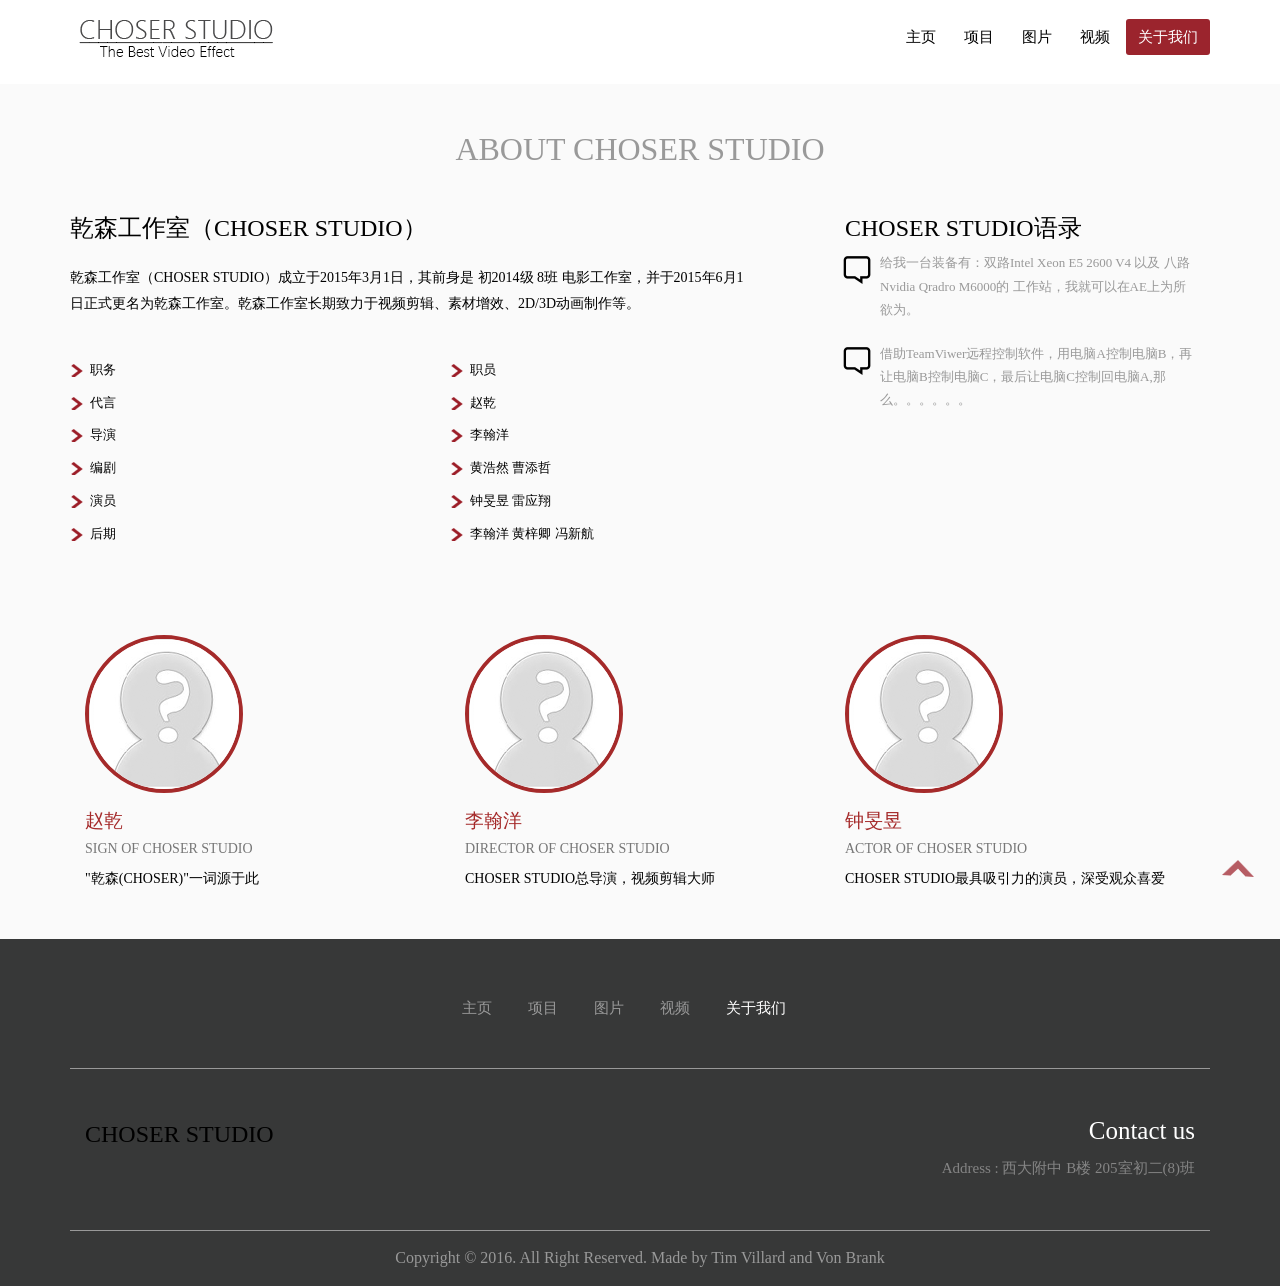
==== about.html @ 1ff6bbe5 "Bar Update again" ====
<!DOCTYPE html>
<html>
<head>
<title>关于CHOSER STUDIO</title>
<link href="css/bootstrap.css" rel="stylesheet" type="text/css" media="all">
<link href="css/style.css" rel="stylesheet" type="text/css" media="all"/>
<script src="js/jquery.min.js"></script>
<meta name="viewport" content="width=device-width, initial-scale=1, maximum-scale=1">
<meta http-equiv="Content-Type" content="text/html; charset=utf-8" />
<script type="application/x-javascript"> addEventListener("load", function() { setTimeout(hideURLbar, 0); }, false); function hideURLbar(){ window.scrollTo(0,1); }>
</script>
<meta name="keywords" content="My Charity Responsive web template, Bootstrap Web Templates, Flat Web Templates, AndriodCompatible web template, Smartphone Compatible web template, free webdesigns for Nokia, Samsung, LG, SonyErricsson, Motorola web design" />
<!-- start-smoth-scrolling -->
<script type="text/javascript" src="js/move-top.js"></script>
<script type="text/javascript" src="js/easing.js"></script>
	<script type="text/javascript">
			jQuery(document).ready(function($) {
				$(".scroll").click(function(event){		
					event.preventDefault();
					$('html,body').animate({scrollTop:$(this.hash).offset().top},1000);
				});
			});
	</script>
<!-- //end-smoth-scrolling -->
</head>
<body>
<!--header start here-->
<div class="mothergrid">
	<div class="container">
		<div class="header">
			<div class="logo">
				<a href="index.html"> <img src="images/logo.png" alt=""/> </a>
			</div>
			<span class="menu"> <img src="images/icon.png" alt=""/></span>
			<div class="clear"> </div>
			<div class="navg">
				<ul class="res">
					<li><a href="index.html">主页</a></li>
					<li><a href="project.html">项目</a></li>
					<li><a href="gallery.html">图片</a></li>
                    <li><a href="Video1.html">视频</a></li>
                    <li><a class="active" href="about.html">关于我们</a></li>
				</ul>
				 <script>
			                                                      $( "span.menu").click(function() {
			                                                                                        $(  "ul.res" ).slideToggle("slow", function() {
			                                                                                         // Animation complete.
			                                                                                         });
			                                                                                         });
		                                                     </script>
			</div>
		<div class="clearfix"> </div>
		</div>
	</div>
</div>
<!--heder end here-->
<!---about charity start here-->
<div class="about">
     <div class="container">
	     <div class="about-main">
	  	     <div class="about-top">
	  	     	 <h3>ABOUT CHOSER STUDIO</h3>
	  	     </div>
	  	    <div class="about-grid">
			  <div class="col-md-8 about-left">
			    <h4>乾森工作室（CHOSER STUDIO）</h4>
			    <p>乾森工作室（CHOSER STUDIO）成立于2015年3月1日，其前身是 初2014级 8班 电影工作室，并于2015年6月1日正式更名为乾森工作室。乾森工作室长期致力于视频剪辑、素材增效、2D/3D动画制作等。</p>
			    <ul class="col-md-6 anc-left">
				  <li><a href="#"> 职务</a></li>
						<li><a href="#"> 代言</a></li>  						
                        <li><a href="#"> 导演</a></li>
						<li><a href="#"> 编剧</a></li>
						<li><a href="#"> 演员</a></li>
						<li><a href="#"> 后期</a></li>
					</ul>
					<ul class="col-md-6 anc-left">
					  <li><a href="#"> 职员</a></li>
					    <li><a href="#"> 赵乾</a></li>  					  
                        <li><a href="#"> 李翰洋</a></li>
						<li><a href="#"> 黄浩然 曹添哲</a></li>
						<li><a href="#"> 钟旻昱 雷应翔</a></li>
                        <li><a href="#"> 李翰洋 黄梓卿 冯新航 </a></li>
					</ul>
				<div class="clearfix"> </div>
				</div>
				<div class="col-md-4 about-right">
					<h3>CHOSER STUDIO语录</h3>
					<div class="about-bottom">
				      <p> <span class="m"> </span>给我一台装备有：双路Intel Xeon E5 2600 V4 以及 八路 Nvidia Qradro M6000的 工作站，我就可以在AE上为所欲为。</p>
				    </div> 
				    <div class="about-bottom">
				      <p> <span class="m"> </span>借助TeamViwer远程控制软件，用电脑A控制电脑B，再让电脑B控制电脑C，最后让电脑C控制回电脑A,那么。。。。。。</p>
				    </div>
				   <div class="clearfix"> </div>
				</div>
			<div class="clearfix"> </div>
				</div>
			<div class="clearfix"> </div>
		</div>
		<div class="aboutus-top">
				<div class="col-md-4  aboutus-left">
					<img src="images/Someone.png" alt=""/>
				  <h4>赵乾 </h4>
				  <h5>SIGN OF CHOSER STUDIO</h5>
					<p>"乾森(CHOSER)"一词源于此</p>
				</div>
				<div class="col-md-4  aboutus-left">
					<img src="images/Someone.png" alt=""/>
				  <h4>李翰洋</h4>
					<h5>DIRECTOR OF CHOSER STUDIO</h5>
					<p>CHOSER STUDIO总导演，视频剪辑大师</p>
				</div> 
				<div class="col-md-4  aboutus-left">
					<img src="images/Someone.png" alt=""/>
				  <h4>钟旻昱</h4>
					<h5>ACTOR OF CHOSER STUDIO</h5>
					<p>CHOSER STUDIO最具吸引力的演员，深受观众喜爱</p>
				</div>
			<div class="clearfix"> </div>
		</div>
	</div>
</div>
<!--about us end here-->
<!--footer start here-->
<div class="footer">
	<div class="container">
		<div class="footer-main">
			<div class="footer-navg">
				<ul>
					<li><a href="index.html">主页</a></li>
					<li><a href="project.html">项目</a></li>
					<li><a href="gallery.html">图片</a></li>
					<li><a href="Video1.html">视频</a></li>
                    <li><a class="active" href="about.html">关于我们</a></li>
				</ul>
			</div>
			<div class="footer-top">
				<div class="col-md-4 footer-left">
                <p style="font-family: 'Microsoft YaHei UI Light'; font-size: 24px;">CHOSER STUDIO</p>
				</div>
				<div class="col-md-4 footer-middle">
				</div>
				<div class="col-md-4 footer-right">
					<h3>Contact us</h3>
					<p>Address : 西大附中 B楼 205室初二(8)班</p>
				</div>
			<div class="clearfix"> </div>
			</div>
			<div class="footer-bottom">
				<p>Copyright &copy; 2016. All Right Reserved. Made by Tim Villard and Von Brank</p>
			</div>
		<div class="clearfix"> </div>
		<script type="text/javascript">
										$(document).ready(function() {
											/*
											var defaults = {
									  			containerID: 'toTop', // fading element id
												containerHoverID: 'toTopHover', // fading element hover id
												scrollSpeed: 1200,
												easingType: 'linear' 
									 		};
											*/
											
											$().UItoTop({ easingType: 'easeOutQuart' });
											
										});
									</script>
						<a href="#" id="toTop" style="display: block;"> <span id="toTopHover" style="opacity: 1;"> </span></a>
		</div>
	</div>
</div>
<!--/footer end here-->

</body>
</html>
---- css/style.css ----
h4, h5, h6,
h1, h2, h3 {margin-top: 0;}
ul, ol {margin: 0;}
p {
	margin: 0;
	font-family: "Microsoft YaHei UI Light";
	font-size: 25px;
}
html, body{
  font-family: 'Roboto Slab', serif;
   font-size: 100%;
   background:#fff; 
}
/*--header start here--*/
.header{
	padding:1em 0px;
}
.logo{
	float:left;
	cursor:pointer;
}
.navg{
	float: right;
	font-family: Microsoft YaHei UI Light;
}
.navg ul{
	list-style:none;
	padding:0px;
}
.navg ul li{
	display:inline-block;
	margin:10px 0px 0px 0px;
}
.navg ul li a{
	font-size:15px;
	font-weight:400;
	color: #000;
	padding:10px 12px;
	border-radius: 3px;
}
.navg ul li a:hover,.navg ul li a.active{
	color: #fff;
	text-decoration: none;
	background: #9B242D;
	padding: 10px 12px;
 transition: 0.5s all;
 -webkit-transition: 0.5s all;
 -moz-transition:  0.5s all;
 -o-transition:  0.5s all;
}
span.menu {
	display: none;
}
/*--header end here--*/
/*--banner style start here--*/
.banner{
	background:url(../images/banner.jpg);
	min-height:550px;
	background-size:cover;
	-webkit-background-size:cover;
	-moz-background-size:cover;
	-o-background-size:cover;
	-ms-background-size:cove
}
.banner-main {
	text-align: center;
	padding-top:12em;
}
.banner-main h1{
	font-size: 3em;
	font-weight: 700;
	color: #fff;
}
.banner-main p{
	font-size: 1.5em;
	font-weight: 300;
	color: #fff;
	font-family: "Microsoft YaHei UI Light";
}
.bwn{
	margin-top:3em;
}
.bwn a {
	font-size: 25px;
	font-weight: 700;
	color: #46A651;
	padding: 14px 2em;
	border: none;
	background: #fff;
	border-radius: 30px;
	cursor: pointer;
}
.bwn a:hover{
	color:#fff;
	text-decoration:none;
	background: rgb(169, 77, 77);
	transition: 0.5s all;
 -webkit-transition: 0.5s all;
 -moz-transition:  0.5s all;
 -o-transition:  0.5s all;
}
/*--banner style end here--*/
/*--below start here--*/
.below-coloum{
	padding: 0;
}
.below-coloum a{
	min-height: 320px;
	padding: 0px;
	background: url(../images/grid-n.png)no-repeat 4em 7.5em #FFFFFF;
	display: block;
}
.below-grace {
	padding: 0px;
	min-height:320px;
	background:url(../images/grace.jpg)no-repeat;
	background-size:cover;
	-webkit-background-size:cover;
	-o-background-size:cover;
	-moz-background-size:cover;
	-ms-background-size:cover;
}
.below-grace img {
	width: 100%;
}
.below-side{
	background-color:#9B242D;
	min-height:320px;
	text-align: center;
	padding: 122px 0px;
	cursor: pointer;
}
.below-side h2 a{
	font-size: 1.3em;
	font-weight: 700;
	color: #fff;
	margin:0px;
}
.below-side h2 a:hover{
	text-decoration:none;
}
.below-side p {
	font-size: 15px;
	font-weight: 400;
	color: #fff;
}
.below-top{
	background-color:#46A651;
	min-height:300px;
	text-align: right;
}
.below-top h2 {
	font-size: 2.1em;
	font-weight: 700;
	color: #fff;
	padding: 2em 2em 0em 0em;
	text-align: center;
}
form {
	margin: 0em 4em 0em 0em;
}
.below-top p {
	font-size: 15px;
	font-weight: 400;
	color: #fff;
	margin: 10px 4em 0em 0em;
	line-height: 1.8em;
	text-align: center;
}
.below-top input[type="text"] {
	padding: 8px;
	width: 40%;
	font-size: 17px;
	font-weight: 700;
	color: #999;
	outline: none;
}
.below-top input[type="submit"] {
	padding:11px;
	width: 15%;
	font-size: 16px;
	font-weight: 400;
	color: #fff;
	background: #348E3E;
	outline: none;
	border: none;
	cursor: pointer;
	margin-left: -5px;
}
.below-top input[type="submit"]:hover {
     background: rgba(255, 215, 0, 0.92);
     color:#000;
     transition: 0.5s all;
 -webkit-transition: 0.5s all;
 -moz-transition:  0.5s all;
 -o-transition:  0.5s all;
}
.below-bottom{
	background: url(../images/QM6000.jpg)no-repeat;
	min-height: 310px;
	background-size: cover;
	-webkit-background-size: cover;
	-o-background-size: cover;
	-moz-background-size: cover;
	-ms-background-size: cover;
}
.below-left{
	padding:0px;
}
.below-right{
	padding:0px;
}
.below-right{
	background:url(../images/leaf.jpg)no-repeat;
	min-height:610px;
	background-size:cover;
	-webkit-background-size:cover;
	-o-background-size:cover;
	-moz-background-size:cover;
	-ms-background-size:cover;
}
.bg p {
	padding-top: 16px;
	color: #fff;
	font-size: 15px;
	font-weight: 300;
}
.bg {
	background: #3B5997;
	width: 62%;
	padding: 100px 111px;
	margin-top: 18.7em;
	text-align: center;
	height: 311px;
    cursor:pointer;
}
.bg:hover{
	background:#5679C1;
	transition: 0.5s all;
 -webkit-transition: 0.5s all;
 -moz-transition:  0.5s all;
 -o-transition:  0.5s all;
}
/*--below end start here--*/
/*--news start here--*/
.news {
	padding: 6em 0px;
}
small {
	font-size: 3em;
	font-weight: 700;
	background: #373838;
	color: #fff;
	padding: 23px;
}
small:hover {
	background:#9B242D;
	transition: 0.5s all;
 -webkit-transition: 0.5s all;
 -moz-transition:  0.5s all;
 -o-transition:  0.5s all;
}
.notch-h{
	background:url(../images/arrow.png) no-repeat 0px 0px;
	position: absolute;
	width:40px;
	height:19px;
	top: 27.5%;
	left: 45%;
	display: block;
}
.new-left:hover div.notch-h{
	background:url(../images/arrow1.png)no-repeat 0px 0px;
	position: absolute;
	width:40px;
	height:19px;
	top: 27.4%;
	left: 45.7%;
	display: block;
	
}
.copyrights{text-indent:-9999px;height:0;line-height:0;font-size:0;overflow:hidden;}
.new-left:hover .button a{
	background: #9B242D;
	text-decoration: none;
	left: 0px;
	top: 0px;
	right: 0px;
	bottom: 0px;
}
.new-left:hover small{
	background:#9B242D;
	text-decoration:none;
}
small.brown {
	font-size: 3em;
	font-weight: 700;
	background: #9B242D;
	color: #fff;
	padding: 23px;
}
.new-left:hover .button-b a{
	background: #373838;
	bottom: 20px;
	font-size: 15px;
}
.new-left:hover small.brown{
	background:#373838;
}
.notch-b-h{
	background:url(../images/arrow1.png) no-repeat 0px 0px;
	position: absolute;
	width:40px;
	height:19px;
	top: 27.4%;
	left: 45.7%;
	display: block;
}
.new-left:hover div.notch-b-h{
	background: url(../images/arrow.png)no-repeat 0px 0px;
	position: absolute;
	width: 40px;
	height: 19px;
	top: 27.5%;
	left: 45%;
	display: block;
	
}
.notch{
	position:relative;
}
.news-top h3 {
	font-size: 3em;
	font-weight: 300;
	text-align: center;
	margin-bottom: 2em;
}
.new-left {
	text-align: center;
	height: 400px;
}
.new-left h3 {
	font-size: 2em;
	font-weight: 400;
	color: #9B242D;
	margin-top:1.2em;
}
.new-left h4 {
	font-size: 1.2em;
	font-weight: 400;
	color: #373838;
}
.new-left p {
	font-size: 14px;
	font-weight: 400;
	color: #000;
	line-height: 2.1em;
}
.button {
	margin: 2em 0em 0em 0em;
}
.button-b{
	margin: 2em 0em 0em 0em;
}
.button-b a {
	font-size: 15px;
	font-weight: 300;
	background: #9B242D;
	color: #fff;
	padding: 8px 15px;
	text-decoration: none;
}
.button a {
	font-size: 15px;
	font-weight: 300;
	background: #373838;
	color: #fff;
	padding: 8px 15px;
}
/*--news end here--*/
/*--footer start here--*/
.footer-left h3 a{
	text-decoration :none;
	font-size:1em;
	color: #fff;
}
.footer{
	background:#373838;
}
.footer-navg {
	text-align: center;
	padding: 3em 0px;
	border-bottom: 1px solid #999;
	font-family: Microsoft YaHei UI Light;
}
.footer-navg ul{
	list-style:none;
	padding:0px;
}
.footer-navg ul li{
	display:inline-block;
	margin:10px 2em 0px 0px;
}
.footer-navg ul li a{
	font-size: 15px;
	font-weight: 400;
	color: #999;
}
.footer-navg ul li a:hover,.footer-navg ul li a.active{
	color: #fff;
	text-decoration: none;
	border-radius: 3px;
 transition: 0.5s all;
 -webkit-transition: 0.5s all;
 -moz-transition:  0.5s all;
 -o-transition:  0.5s all;
}
.footer-left h3 a {
	margin:0;
}
.footer-left h3 {
	font-size: 1em;
	font-weight: 400;
	color: #fff;
}
.footer-left span{
	background:url(../images/sprit.png)no-repeat;
	width:32px;
	height:32px;
	display: inline-block;
	cursor:pointer;
	margin-right:7px;
}
.footer-left ul {
	padding: 0px;
	list-style: none;
}
.footer-left ul li {
	display: inline-block;
}
.footer-left ul li a span.a{
	background-position:0px 0px;
	 opacity: 0.4;
      filter: alpha(opacity=40); 
}
.footer-left ul li a span.b {
	background-position: -34px 0px;
	 opacity: 0.4;
     filter: alpha(opacity=40); 
}
.footer-left ul li a span.c {
	background-position: -68px 0px;
	 opacity: 0.4;
     filter: alpha(opacity=40); 
}
.footer-left span.a:hover{
	background-position:0px 0px;
	  opacity: 1.0;
      filter: alpha(opacity=100); 
      transition: all 0.3s ease; 
     -webkit-transition: all 0.3s ease;
     -moz-transition: all 0.3s ease;
     -o-transition: all 0.3s ease;
}
.footer-left ul li a span.b:hover{
	background-position: -34px 0px;
	  opacity: 1.0;
      filter: alpha(opacity=100); 
      transition: all 0.3s ease; 
      -webkit-transition: all 0.3s ease;
      -moz-transition: all 0.3s ease;
      -o-transition: all 0.3s ease;
}
.footer-left ul li a span.c:hover{
	background-position: -68px 0px;
	  opacity: 1.0;
     filter: alpha(opacity=100); 
     transition: all 0.3s ease; 
    -webkit-transition: all 0.3s ease;
    -moz-transition: all 0.3s ease;
    -o-transition: all 0.3s ease;
}
.footer-top {
	padding: 3em 0px;
	border-bottom: 1px solid #999;
}
.footer-middle input[type="text"] {
	font-size: 15px;
	font-weight: 400;
	color: #999;
	padding: 8px 15px;
	width: 60%;
	outline: none;
	border: none;
	background:#494949;
}
.footer-middle input[type="submit"] {
	font-size: 15px;
	font-weight: 400;
	padding: 8px;
	background: #9B242D;
	color: #fff;
	outline: none;
	border: none;
	width:30%;
	margin-left: -4px;
	cursor:pointer;
	border-radius: 0px 3px 3px 0px;
}
.footer-middle input[type="submit"]:hover{
	 background:#999;
	  transition: all 0.3s ease; 
    -webkit-transition: all 0.3s ease;
    -moz-transition: all 0.3s ease;
    -o-transition: all 0.3s ease;
}
.footer-middle h3 {
	font-size: 1em;
	font-weight: 400;
	color: #fff;
}
.footer-right h3 {
	font-size: 25px;
	font-weight: 400;
	color: #fff;
}
.footer-right{
	text-align:right;
}
.footer-right p {
	font-size: 15px;
	font-weight: 400;
	color: #848484;
	line-height:1.8em;
}
.footer-bottom p {
	font-size: 1em;
	font-weight: 400;
	color: #999;
	text-align: center;
	padding: 1em 0px;
}
.footer-bottom p a{
	font-size:1em;
	font-weight:400;
	color:#9B242D;
}
.footer-bottom p a:hover{
    text-decoration:none;
	color:#999;
	 transition: all 0.3s ease; 
    -webkit-transition: all 0.3s ease;
    -moz-transition: all 0.3s ease;
    -o-transition: all 0.3s ease;
}
/*--/footer end here--*/
/*--home page style end here--*/
/*--about style start here--*/
.about {
	background: rgba(153, 153, 153, 0.05);
}
.about {
	padding: 3em 0px;
}
.about-grid {
	margin: 3em 0px;
}
.about-top h3 {
	text-align: center;
	font-size: 2em;
	font-weight: 400;
	color: #999;
}
.about-left{
	padding: 0px;
}
.about-left h4 {
	font-size: 1.5em;
	color: #000;
	font-weight: 400;
	margin-bottom: 1em;
}
.about-left p {
	font-size: 14px;
	font-weight: 400;
	color: #000;
	width: 90%;
	line-height: 1.8em;
}
.about-left ul {
     list-style:none;
	 padding: 2em 0px;
}
.about-left ul li {
	margin: 10px 0px;
}
.about-left ul.anc-left li a{
	font-size: 13px;
	font-weight: 400;
	color: #000;
	text-decoration:none;
	background: url(../images/aro.png)no-repeat 0px 2px;
	padding: 0px 0px 0px 20px;
}
.about-left ul.anc-left li a:hover{
	color:#9B242D;
	text-decoration:none;
	 transition: all 0.3s ease; 
    -webkit-transition: all 0.3s ease;
    -moz-transition: all 0.3s ease;
    -o-transition: all 0.3s ease;
}
.about-right h3 {
	font-size: 1.5em;
	font-weight: 400;
	color: #000;
}
.about-bottom p {
	font-size: 13px;
	font-weight: 400;
	color: #999;
	line-height: 1.8em;
	margin: 0px 0px 20px 0px;
}
.about-bottom {
	position: relative;
	padding: 0px 0px 0px 35px;
}
span.m {
	background: url(../images/b.png)no-repeat;
	width: 64px;
	height: 64px;
	display: block;
	position: absolute;
	top: -13px;
	left: -20px;
}
.aboutus-left p {
	font-size: 14px;
	font-weight: 400;
	color: #000;
	line-height: 1.8em;
}
.aboutus-main h3 {
	font-size: 1.8em;
	font-weight: 400;
	color: brown;
	margin-bottom: 1em;
	text-align: center;
}
.aboutus-left img {
	border: 4px solid brown;
	border-radius: 50%;
}
.aboutus-left h4 {
	font-size: 1.2em;
	font-weight: 400;
	color: brown;
	margin: 10px 0px;
}
.aboutus-left h5 {
	font-size: 14px;
	font-weight: 400;
	color: #777;
}
/*--about style end here--*/
/*--project style start here--*/
.projects {
	min-height: 700px;
	text-align:center;
}
.projects-main {
	padding-top: 14em;
}
.projects-main h4 {
	font-size: 8em;
	font-weight: 400;
	color: #9b242d;
	margin-bottom: 0.5em;
}
.projects-main h3 {
	font-size: 1.7em;
	font-weight: 400;
	color: #999;
}
.projects-main a{
	font-size: 1.2em;
	font-weight: 400;
	color: #fff;
	background: #999;
	padding: 7px 15px;
}
.projects-main a:hover{
	background:#9b242d;
	text-decoration:none;
	 transition: all 0.3s ease; 
    -webkit-transition: all 0.3s ease;
    -moz-transition: all 0.3s ease;
    -o-transition: all 0.3s ease;
}
/*project style end here--*/
/*--blog style start here--*/
.blog {
	padding: 3em 0px;
	background: rgba(153, 153, 153, 0.07);
}
.blog-top{
	text-align:center;
}
.blog-top h3 {
	font-size: 2em;
	font-weight: 400;
	color: #999;
	margin-bottom:2em;
}
.grid-left {
	float: left;
	width: 10%;
	border: 1px solid #000;
	padding: 10px 22px;
}
ul.blog-list {
	padding: 0px;
	list-style: none;
}
ul.blog-list li{
	display:inline-block;
	margin-right: 12px;
}
ul.blog-list li a{
    font-size:13px;
    font-weight:400;
    color:#9b242d;
}
ul.blog-list li a:hover{
	text-decoration:none;
	color:#999;
	 transition: all 0.3s ease; 
    -webkit-transition: all 0.3s ease;
    -moz-transition: all 0.3s ease;
    -o-transition: all 0.3s ease;
}
.grid-left span.e{
	background:url(../images/text.png)no-repeat;
	width:32px;
	height:32px;
	display:block;
}
.grid-left h3{
	font-size:1.5em;
	font-weight:400;
	color:#9b242d;
	margin: 7px 0px 2px 4px;
}
.grid-right{
	float:right;
	width:85%;
}
.grid-right span.mike {
	background: url(../images/per.png)no-repeat;
	width: 16px;
	height: 16px;
	display: inline-block;
	margin: 0px 3px -3px 0px;
}
.grid-right span.box {
	background: url(../images/box.png)no-repeat;
	width: 16px;
	height: 16px;
	display: inline-block;
	margin: 0px 3px -3px 0px;
}
.grid-right span.comm {
	background: url(../images/unl.png)no-repeat;
	width: 16px;
	height: 16px;
	display: inline-block;
	margin: 0px 3px -3px 0px;
}
.grid-right p {
	font-size: 14px;
	font-weight: 400;
	margin: 12px 0px 1.5em 0px;
	line-height: 1.8em;
}
.grid-right a.bwn {
	font-size: 15px;
	font-weight: 400;
	border: none;
	padding: 10px 18px;
	background: #373838;
	color: #fff;
	cursor:pointer;
}
.grid-right a.bwn:hover {
	text-decoration:none;
	color:#fff;
	background:#9b242d;
	 transition: all 0.3s ease; 
    -webkit-transition: all 0.3s ease;
    -moz-transition: all 0.3s ease;
    -o-transition: all 0.3s ease;
}
.grid-left span.f{
	background:url(../images/ima.png)no-repeat;
	width:32px;
	height:32px;
	display:block;
}
.blog-section {
	margin: 4em 0px;
}
.blog-right h3 {
	font-size: 1.2em;
	font-weight: 400;
	color: #9b242d;
	margin: 2em 0px;
}
ul.blog-rig-list {
	list-style: none;
	border: 1px solid #000;
	padding: 14px 34px 24px 34px;
}
ul.blog-rig-list li {
	margin: 0px 0px 5px 0px;
	border-bottom:1px solid #ccc;
	text-align:center; 
}
ul.blog-rig-list li a{
	font-size:13px;
	font-weight:400;
	text-decoration:none;
	padding:10px 0px;
	display:block;
}
ul.blog-rig-list li a:hover {
    text-decoration:none;
    color:#9b242d;
     transition: all 0.3s ease; 
    -webkit-transition: all 0.3s ease;
    -moz-transition: all 0.3s ease;
    -o-transition: all 0.3s ease;
}
ul.popular {
	padding: 0px;
	list-style: none;
}
ul.popular li {
	border: 1px solid #ccc;
	margin: 0px 0px 15px 0px;
	padding: 10px 32px;
}
ul.popular li a {
	font-size: 15px;
	font-weight: 400;
	color: #000;
	 text-decoration:none;
}
ul.popular li a:hover {
	color:#9b242d;
	text-decoration:none;
	  transition: all 0.3s ease; 
    -webkit-transition: all 0.3s ease;
    -moz-transition: all 0.3s ease;
    -o-transition: all 0.3s ease;
}
span.g {
	background: url(../images/ey.png)no-repeat;
	width: 10px;
	height: 11px;
	display: inline-block;
	margin-right: 3px;
}
span.h {
	background: url(../images/person.png)no-repeat;
	width: 10px;
	height: 11px;
	display: inline-block;
	margin: 0px 3px 0px 13px;
}
.popular li h5 {
	font-size: 16px;
	font-weight: 400;
	color: #000;
}
ul.popular-tag {
	padding: 0px;
	list-style: none;
}
ul.popular-tag li {
	margin:0px 10px 1.5em 0px;
	display: inline-block;
}
ul.popular-tag li a {
	font-size: 14px;
	font-weight: 400;
	background: #000;
	color: #fff;
	padding: 9px 13px;
	 text-decoration:none;
}
ul.popular-tag li a:hover {
	color: #fff;
	background: #9b242d;
	text-decoration: none;
	transition: all 0.3s ease; 
    -webkit-transition: all 0.3s ease;
    -moz-transition: all 0.3s ease;
    -o-transition: all 0.3s ease;
}
.subscribe {
	border: 1px solid #ccc;
	padding: 1em 1.5em;
}
.subscribe input[type="text"] {
	font-size: 12px;
	padding: 10px;
	margin-bottom: 10px;
	outline: none;
	color: #999;
	width:80%
}
.subscribe input[type="submit"] {
	font-size: 14px;
	font-weight: 400;
	padding: 10px 44px;
	color: #fff;
	background: #9b242d;
	border: none;
	outline: none;
	cursor: pointer;
}
.subscribe input[type="submit"]:hover {
	background:#000;
	color:#fff;
	text-decoration:none;
	  transition: all 0.3s ease; 
      -webkit-transition: all 0.3s ease;
      -moz-transition: all 0.3s ease;
      -o-transition: all 0.3s ease;
}
.sear {
	width: 100%;
	background: #fff;
	border: 1px solid #ccc;
	padding: 9px;
}
.sear input[type="text"] {
	font-size: 14px;
	font-weight: 400;
	color: #999;
	width: 81%;
	border:none;
	outline: none;
}
.sear input[type="submit"] {
	vertical-align: bottom;
	width:10%;
	border: none;
	outline: none;
	background: url(../images/sea.png)no-repeat 6px 0px;
}
.blog-grid {
	margin-top: 2em;
}
.grid {
	margin-top: 2em;
}
.grid-right h3{
	font-size: 1.5em;
	font-weight: 400;
	color: #000;
}
.subscribe p{
	font-size: 15px;
	font-weight: 400;
	color: #000;
	margin-bottom: 10px;
}
.blog-right {
	padding: 5px 0px 0px 5em;
}
.blog-left img {
	width: 100%;
}
ul.p_n-list {
	list-style: none;
	padding: 0px;
	text-align: center;
}
ul.p_n-list li {
	display: inline-block;
	margin: 0px 1em 0px 0px;
}
ul.p_n-list li a {
	font-size: 1em;
	font-weight: 400;
	color: #fff;
	background: #9B242D;
	padding: 10px 1em;
}
ul.p_n-list li a:hover{
	color:#fff;
	background:#373838;
	text-decoration:none;
	transition: all 0.3s ease; 
    -webkit-transition: all 0.3s ease;
    -moz-transition: all 0.3s ease;
    -o-transition: all 0.3s ease;
}
/*--blog style end here--*/
/*--single page start here--*/
.blog-para p{
	font-size: 15px;
	font-weight: 400;
	color: #000;
	line-height: 1.8em;
	margin: 0px 0px 1em 0px;
}
.blog-contact {
	margin: 2em 0px 0px 0px;
}
.blog-contact h3 {
	font-size: 1.4em;
	font-weight: 500;
	color: #9B242D;
}
.blog-contact p {
	font-size: 15px;
	font-weight: 400;
	color: #000;
	line-height: 1.8em;
	margin: 15px 0px;
}
.blog-contact  input[type="text"] {
	font-size: 15px;
	font-weight: 400;
	color: #000;
	padding: 10px;
	width: 40%;
	outline: none;
	border: 1px solid #ccc;
	-webkit-appearance: none;
	margin: 0px 0px 10px 0px;
}
.blog-contact  textarea {
	font-size: 15px;
	font-weight: 400;
	color: #000;
	padding: 10px;
	width: 80.5%;
	height: 10em;
	border: 1px solid #ccc;
	-webkit-appearance: none;
	outline: none;
	resize: none;
}
.blog-contact  input[type="submit"] {
	font-size: 15px;
	font-weight: 500;
	color: #fff;
	background: #9b2a2d;
	padding: 10px;
	border: none;
	outline: none;
	-webkit-appearance: none;
	margin: 2em 0px 0px 0px;
}
.blog-contact  input[type="submit"]:hover{
	color:#fff;
	background:#000;
	 transition: all 0.3s ease; 
      -webkit-transition: all 0.3s ease;
      -moz-transition: all 0.3s ease;
      -o-transition: all 0.3s ease;
}
/*--single page end here--*/
/*--event style start here--*/

.event-head h3 {
	font-size: 1.8em;
	font-weight: 400;
	color: #999;
	text-align:center;
	margin-bottom:1em;
}
.events {
	padding: 3em 0px;
}
.event-top {
	margin-bottom: 1em;
}
.event-top p {
	font-size: 14px;
	font-weight: 400;
	line-height: 1.8em;
	margin: 10px 0px 0px 0px;
	color: #000000;
}
.e-left h4 {
	font-size: 1.5em;
	font-weight: 400;
	color: #000;
	margin: 0.5em 0px;
}
.e-right {
	padding: 0px;
}
.e-right h3 {
	font-size: 1.5em;
	font-weight: 400;
	color: #9b242d;
	margin: 1em 0px;
}
.event-icon span {
	background: url(../images/sprit.png)no-repeat;
	width: 32px;
	height: 32px;
	display: inline-block;
	margin: 1.5em 4px 0px 0px;
	cursor: pointer;
}
.event-icon ul {
padding: 0px;
list-style: none;
}
.event-icon ul li{
	display: inline-block;
}
span.s{
	background-position: 0px 0px;
	opacity: 0.4;
      filter: alpha(opacity=40); 
}
span.t {
	background-position: -34px 0px;
	opacity: 0.4;
      filter: alpha(opacity=40); 
}
span.u {
	background-position: -67px 0px;
	opacity: 0.4;
      filter: alpha(opacity=40); 
}
span.s:hover{
	background-position: 0px 0px;
	opacity: 1.0;
      filter: alpha(opacity=100); 
      transition: all 0.3s ease; 
      -webkit-transition: all 0.3s ease;
      -moz-transition: all 0.3s ease;
      -o-transition: all 0.3s ease;
}
span.t:hover{
	background-position: -34px 0px;
	opacity: 1.0;
      filter: alpha(opacity=100); 
      transition: all 0.3s ease; 
      -webkit-transition: all 0.3s ease;
      -moz-transition: all 0.3s ease;
      -o-transition: all 0.3s ease;
}
span.u:hover{
	background-position: -67px 0px;
	opacity: 1.0;
      filter: alpha(opacity=100); 
      transition: all 0.3s ease; 
      -webkit-transition: all 0.3s ease;
      -moz-transition: all 0.3s ease;
      -o-transition: all 0.3s ease;
}
/*--event style end here--*/
/*--gallery style state here--*/
.gallery{
	padding:2em 0px;
	background: rgba(153, 153, 153, 0.04);
}
.gallery h3 {
	font-size: 2.5em;
	font-weight: 400;
	color: #999;
	text-align: center;
}
.services_top{
	padding:2em 2em;
}
.col_1_of_portfolio:first-child {
	margin-left: 0;
}
.col_1_of_portfolio{
	display: block;
	float: left;
	margin: 1% 0 1% 2.6%;
}
.span_1_of_portfolio{
	width:31.6%;
}
.view-first h3{
	color: #555;
	padding: 1em 0;
	margin-bottom: 0;
	font-size: 1em;
	text-transform: uppercase;
}
.view {
   /*--width:290px;
   height:350px;--*/
   float: left;
   overflow: hidden;
   position: relative;
   text-align: center;
   cursor: default;
}
.view .mask,.view .content {
  width: 348px;
	height: 232px;
	overflow: hidden;
	position: absolute;
	top: 0;
	left: 0;
	cursor: pointer;
}
.view img {
   display: block;
   position: relative;
}
.info {
   display: inline-block;
   text-decoration: none;
   padding: 7px 14px;
   margin-top: 4em;
   color: #fff;
   text-transform: uppercase;
 }
.info: hover {
   -webkit-box-shadow: 0 0 5px #000;
   -moz-box-shadow: 0 0 5px #000;
   box-shadow: 0 0 5px #000;
}
.view-first img {
   -webkit-transition: all 0.2s linear;
   -moz-transition: all 0.2s linear;
   -o-transition: all 0.2s linear;
   -ms-transition: all 0.2s linear;
   transition: all 0.2s linear;
}
.view-first .mask {
   -ms-filter: "progid: DXImageTransform.Microsoft.Alpha(Opacity=0)";
   filter: alpha(opacity=0);
   opacity: 0;
   background-color:rgba(98, 187, 247, 0.29);
   -webkit-transition: all 0.4s ease-in-out;
   -moz-transition: all 0.4s ease-in-out;
   -o-transition: all 0.4s ease-in-out;
   -ms-transition: all 0.4s ease-in-out;
   transition: all 0.4s ease-in-out;
}
.view-first h2 {
   -webkit-transform: translateY(-100px);
   -moz-transform: translateY(-100px);
   -o-transform: translateY(-100px);
   -ms-transform: translateY(-100px);
   transform: translateY(-100px);
   -ms-filter: "progid: DXImageTransform.Microsoft.Alpha(Opacity=0)";
   filter: alpha(opacity=0);
   opacity: 0;
   -webkit-transition: all 0.2s ease-in-out;
   -moz-transition: all 0.2s ease-in-out;
   -o-transition: all 0.2s ease-in-out;
   -ms-transition: all 0.2s ease-in-out;
   transition: all 0.2s ease-in-out;
}
.view-first p {
   -webkit-transform: translateY(100px);
   -moz-transform: translateY(100px);
   -o-transform: translateY(100px);
   -ms-transform: translateY(100px);
   transform: translateY(100px);
   -ms-filter: "progid: DXImageTransform.Microsoft.Alpha(Opacity=0)";
   filter: alpha(opacity=0);
   opacity: 0;
   -webkit-transition: all 0.2s linear;
   -moz-transition: all 0.2s linear;
   -o-transition: all 0.2s linear;
   -ms-transition: all 0.2s linear;
   transition: all 0.2s linear;
}
.view-first:hover img {
   -webkit-transform: scale(1.1,1.1);
   -moz-transform: scale(1.1,1.1);
   -o-transform: scale(1.1,1.1);
   -ms-transform: scale(1.1,1.1);
   transform: scale(1.1,1.1);
}
.view-first a.info {
   -ms-filter: "progid: DXImageTransform.Microsoft.Alpha(Opacity=0)";
   filter: alpha(opacity=0);
   opacity: 0;
   -webkit-transition: all 0.2s ease-in-out;
   -moz-transition: all 0.2s ease-in-out;
   -o-transition: all 0.2s ease-in-out;
   -ms-transition: all 0.2s ease-in-out;
   transition: all 0.2s ease-in-out;
}
.view-first:hover .mask {
   -ms-filter: "progid: DXImageTransform.Microsoft.Alpha(Opacity=100)";
   filter: alpha(opacity=100);
   opacity: 1;
}
.view-first:hover h2,
.view-first:hover p,
.view-first:hover a.info {
   -ms-filter: "progid: DXImageTransform.Microsoft.Alpha(Opacity=100)";
   filter: alpha(opacity=100);
   opacity: 1;
   -webkit-transform: translateY(0px);
   -moz-transform: translateY(0px);
   -o-transform: translateY(0px);
   -ms-transform: translateY(0px);
   transform: translateY(0px);
}
.view-first:hover p {
   -webkit-transition-delay: 0.1s;
   -moz-transition-delay: 0.1s;
   -o-transition-delay: 0.1s;
   -ms-transition-delay: 0.1s;
   transition-delay: 0.1s;
}
.span_1_of_projects img{
	display:block;
}
/*--gallery end here--*/
/*--contact  style start here--*/
.contact {
	padding: 2em 0px;
}
.contact-main h3 {
	font-size: 2em;
	text-align: center;
	margin-bottom: 1em;
	color: #999;
}
.contact-main p{
	font-size: 14px;
	font-weight: 400;
	width: 82%;
	text-align: center;
	margin: 0 auto;
	color: #000;
	line-height: 1.8em;
}
.get {
	padding: 3em 0px;
}
.get-main h3 {
	font-size: 3em;
	font-weight: 400;
	margin-bottom: 1em;
	color: brown;
}
.get-left input[type="text"] {
 	width: 95%;
 	outline:none;
 	margin-bottom: 10px;
 	padding: 8px;
}
.get-left input[type="submit"] {
	width: 21%;
	padding: 10px 15px;
	background: brown;
	border: none;
	font-size:15px;
	font-weight:400;
	color: #fff;
	outline:none;
	cursor: pointer;
	margin-top: 10px;
}
.get-left input[type="submit"]:hover{
	background:#777;
	color:#fff;
	  transition: all 0.3s ease; 
      -webkit-transition: all 0.3s ease;
      -moz-transition: all 0.3s ease;
      -o-transition: all 0.3s ease;
}
.get-right textarea {
	width: 86%;
	height: 12em;
	outline: none;
	resize: none;
	padding: 10px;
}
.get-left p {
	font-size: 15px;
	font-weight: 400;
	color: #9B242D;
	margin-bottom: 5px;
}
.get-right h4 {
	font-size: 16px;
	font-weight: 400;
	color: #9b242d;
	margin-bottom:5px;
}
.get-right h3 {
	font-size: 1.3em;
	font-weight: 400;
	color: brown;
	margin: 10px 0px;
}
.get-right p {
	font-size: 14px;
	font-weight: 400;
	color: #777;
	line-height: 1.8em;
}
.map iframe{
	 width:100%;
	 height:400px;
	 margin-bottom:10px;
}
#toTop {
	display:none;
	text-decoration: none;
	position: fixed;
	bottom: 0px;
	right: 10px;
	overflow: hidden;
	width: 48px;
	height: 48px;
	border: none;
	text-indent: 100%;
	background-size: 35px;
	background: url(../images/scroll.png) no-repeat 0px 0px;
}
/*--contact end here
 /*--media quiries start here--*/
@media(max-width:1280px){
	
}
@media(max-width:1024px){
.below-top input[type="submit"] {
	width: 20%;
}
.below-coloum {
	background: url(../images/grid-n.png)no-repeat 2em 7.5em #F1EFEC;
}	
.bg {
	width: 71%;
}
span.sear input[type="text"] {
	width: 70%;
}
.subscribe input[type="text"] {
	font-size: 11px;
	padding: 10px 6px;
	width: 96%;
}
.subscribe input[type="submit"] {
	font-size: 13px;
	padding: 11px 35px;
}
.blog-left img {
	width: 100%;
}
.blog-section{
	width:100%;
}
.blog-right h3 {
	font-size: 1em;
}
.e-left img {
	width: 100%;
}
.e-right h3 {
	margin: 0.5em 0px 0px 0px;
}
.event-icon span {
	margin: 0.7em 4px 0px 0px;
}
.notch-h {
	top: 25.5%;
	left: 44%;
}
.new-left:hover div.notch-h {
	top: 25.4%;
	left: 44.7%;
}
.notch-b-h {
	top: 25.4%;
	left: 44.6%;
}
.new-left:hover div.notch-b-h {
	top: 25.5%;
	left: 44%;
}
.sear input[type="submit"] {
	width: 15%;
}
.below-coloum a {
	background: url(../images/grid-n.png)no-repeat 2em 7.5em #F1EFEC;
}
}
@media(max-width:768px){
span.menu{
     display:block;
     cursor:pointer;
	 float:right;
	 padding-top: 5px;
}
ul.res{
	 display:none;
	 padding:0px;
}
.navg{
	 float:none;
	 width:100%;
}
ul.res li a:hover,ul.res li a.active{
	 color:black;
}
.navg ul.res li a{
	display:block;
	width:100%;
	padding:10px;
	color:#00;
	font-size:14px;
	background:rgba(153, 153, 153, 0.21);
}
.navg ul.res li a:hover{
	background:#9b242d;
	color:#fff;
}
.navg ul.res li{
	display:block;
	text-align:center;
	margin:0px;
	background-color:#fff;
}	
.banner {
	min-height: 450px;
}
.banner-main {
	padding-top: 8em;
}
.banner-main h1 {
	font-size: 2.5em;
}
.banner-main p {
	font-size: 1em;
}
.below-coloum {
	background: url(../images/grid-n.png)no-repeat 3em 7.5em;
	float: left;
	width: 50%;
}
.below-grace {
	float: right;
	width: 50%;
}
.below-side {
	float: left;
	width: 100%;
}
.below-top {
	text-align: center;
}
.bg {
 	margin-top:0em;
	width: 50%;
}
.below-right {
	min-height: 444px;
}
.below-right {
	padding: 9em 0px 0px 0px;
}
.news {
	padding: 4em 0px;
}
.news-top h3 {
	margin-bottom:0.5em;
}
.notch-b:after {
	top: 152px;
	left: 48%;
}
.new-left {
	padding-top: 4em;
}
.new-left:hover div.notch-b-h {
	top: 45%;
	left: 47.3%;
}
.notch-b-h {
	top: 44.6%;
	left: 47.6%;
}
.new-left:hover div.notch-h {
	top: 44.7%;
	left: 47.6%;
}
.get-main h3 {
	font-size: 2em;
}
.notch-h {
	top: 45%;
	left: 47.3%;
}
.button {
	margin: 1em 0em 0em 0em;
}
.button-b {
	margin: 1em 0em 0em 0em;
}
.footer-left {
	text-align: center;
}
.footer-middle {
	text-align: center;
	padding-top: 2em;
}
.footer-right {
	text-align: center;
	padding-top: 2em;
}
.footer-middle input[type="text"] {
	width: 30%;
}
.footer-middle input[type="submit"] {
	width: 15%;
}
.aboutus-top {
	text-align: center;
}
.aboutus-left {
	padding-top: 1em;
}
.footer-navg {
	padding: 1.5em 0px;
}
.view .mask, .view .content {
	top: -25px;
	left: -61px;
}
.get-right textarea {
	width: 95%;
}
.get-left {
	padding: 1em 0px;
}
.blog-right {
	padding: 1.5em 0px 0px 1em;
}
span.sear input[type="text"] {
	width: 95%;
}
ul.blog-rig-list {
	width: 95%;
}
ul.popular li {
	width: 95%;
}
ul.popular-tag li a {
	font-size: 12px;
}
.subscribe input[type="submit"] {
	padding: 11px 20em;
}
.subscribe {
	width: 95%;
}
.event-top {
	margin-bottom: 2em;
}
.about-left {
	float: left;
	width: 60%;
	padding-left: 14px;
}
.about-left ul {
	padding: 0em 0px;
}
.about-right {
	float: right;
	width: 40%;
}
.info img {
	width: 75%;
	margin: 0 auto;
}
.below-top input[type="submit"] {
	padding: 11px;
	width: 17%;
}
.clear{
	clear:both;
}
.projects-main {
	padding-top: 9em;
}
.projects {
	min-height: 650px;
}
.get-right {
	padding: 0px;
}
.get {
	padding: 1em 0px;
}
.aboutus-left p {
	width: 80%;
	margin: 0 auto;
}
.sear input[type="text"] {
	width: 94%;
}
.sear input[type="submit"] {
	width: 5%;
}
.footer-left h3 {
	margin-bottom: 15px;
}
.new-left p {
	width: 80%;
	margin: 0 auto;
}
.info {
	margin: 6.5em 0em 0px 3em;
}
.span_1_of_portfolio:nth-of-type(3) {
	display: none;
}
.span_1_of_portfolio {
	width: 48.6%;
}
.view .mask, .view .content {
	width: 396px;
	height: 247px;
}
}
@media(max-width:640px){
.logo img {
	width: 75%;
}
.banner-main h1 {
	font-size: 2em;
}	
.bwn a {
	font-size: 16px;
}
.banner {
	min-height: 400px;
}
.below-coloum {
	background: url(../images/grid-n.png)no-repeat 4em 7.5em #F1EFEC;
	background-size: 65%;
}
.below-top input[type="submit"] {
	width: 20%;
}
.footer-navg ul li {
	margin: 10px 0.8em 0px 0px;
}
.projects-main {
	padding-top: 7em;
}
.projects {
	min-height: 550px;
}
ul.popular-tag li {
	margin: 0px 0px 1.5em 0px;
}
ul.popular-tag li a {
	font-size: 11px;
}
.subscribe input[type="submit"] {
	padding: 12px 15.6em;
}
.info img {
	width: 55%;
}
.view .mask, .view .content {
	top: -40px;
	left: -72px;
}
.news-top h3 {
	font-size: 2.5em;
}
.e-left {
	text-align: center;
}
.e-left img {
	width: 60%;
}
.get-main h3 {
	font-size: 2em;
	margin-bottom: 0em;
}
.footer-navg ul li a {
	font-size: 13px;
}
.gallery h3 {
	font-size: 2em;
}
ul.p_n-list li {
	margin: 0px 0.8em 0px 0px;
}
.sear input[type="text"] {
	width: 91%;
}
.sear input[type="submit"] {
	width: 5%;
}
.blog-right h3 {
	margin: 1em 0px;
}
.notch-b-h {
	top: 41.6%;
	left: 47.6%;
}
.new-left:hover div.notch-b-h {
	top: 41.9%;
	left: 47.3%;
}
.notch-h {
	top: 41.8%;
	left: 47.3%;
}
.new-left:hover div.notch-h {
	top: 41.5%;
	left: 47.6%;
}
.grid-left {
	width: 13%;
}
.info {
	margin: 6.5em 0em 0px 5em;
}
.below-coloum a {
	background: url(../images/grid-n.png)no-repeat 1em 7.5em #F1EFEC;
}
.view .mask, .view .content {
	width: 347px;
	height: 220px;
}
}
@media(max-width:480px){
.banner-main h1 {
	font-size: 1.5em;
}	
.banner-main p {
	font-size: 13px;
}
.banner {
	min-height: 300px;
}
.banner-main {
	padding-top: 5em;
}
.bwn a {
	font-size: 14px;
	padding:11px 2em;
}
.below-coloum {
	background: url(../images/grid-n.png)no-repeat 7em 7.5em;
}
.below-top p {
	margin: 10px 0em 0em 0em;
}
form {
	margin: 0em 0em 0em 0em;
}
.below-top h2 {
	padding: 2em 0em 0em 0em;
}
.below-coloum {
	background: url(../images/grid-n.png)no-repeat 11em 4.5em #F1EFEC;
	background-size: 35%;
	min-height: 200px;
	float: none;
	width: 100%;
}
.below-grace {
	min-height: 200px;
	float: none;
	width: 100%;
}
.below-side h2 {
	font-size: 1.3em;
}
.below-side {
	min-height: 200px;
	padding:70px 0px;
}
.below-top h2 {
	font-size: 1.5em;
	padding: 1.5em 0em 0em 0em;
}
.below-top input[type="text"] {
	font-size: 12px;
}
.below-top input[type="submit"] {
	font-size: 11px;
}
.below-top p {
	font-size: 12px;
}
.below-top {
	min-height: 200px;
}
.below-bottom {
	min-height: 200px;
}
.bg {
	padding:40px 50px;
	height: 200px;
	width:44%;
}
.below-right {
	padding: 5em 0px 0px 0px;
}
.below-right {
	min-height: 280px;
}
.news {
	padding: 2em 0px;
}
.news-top h3 {
	font-size: 2em;
}
small.brown {
	font-size: 1.5em;
}
.notch-b:after {
	border-left: 10px solid rgba(0, 0, 0, 0);
	border-top: 10px solid #9B242D;
	border-right: 10px solid rgba(0, 0, 0, 0);
	top:80px;
	left: 48%;
}
.new-left {
	padding-top: 1.5em;
}
.new-left h3 {
	font-size: 1.5em;
	margin-top: 1.5em;
}
.button-b {
	margin: 1em 0em 2em 0em;
}
.button-b a {
	font-size: 13px;
}
small {
	font-size: 1.5em;
}
.notch:after {
	border-left: 10px solid rgba(0, 0, 0, 0);
	border-top: 10px solid #373838;
	border-right: 10px solid rgba(0, 0, 0, 0);
	top: 56px;
	left: 48%;
}
.button {
	margin: 1em 0em 2em 0em;
}
.button a {
	font-size: 13px;
}
.footer-navg ul li a {
	font-size: 10px;
}
.footer-top {
	padding: 2em 0px;
}
.footer-middle input[type="text"] {
	width: 46%;
}
.footer-middle input[type="submit"] {
	width: 25%;
}
.about-top h3 {
	font-size: 1.5em;
}
.about {
	padding: 1em 0px;
}
.about-left h4 {
	font-size: 1.1em;
}
.about-left p {
	font-size: 12px;
}
.about-left ul.anc-left li a {
	font-size: 12px;
}
span.m {
	background: url(../images/b.png)no-repeat 2.5em 1em;
	background-size: 50%;
}
.about-right h3 {
	font-size: 1.1em;
}
.footer-left h3 {
	font-size: 14px;
}
.footer-middle h3 {
	font-size: 14px;
}
.footer-right h3 {
	font-size: 16px;
}
.projects {
	min-height: 450px;
}
.projects-main h4 {
	font-size: 5em;
}
.subscribe input[type="submit"] {
	padding: 10px 10em;
}
.blog-top h3 {
	margin-bottom: 1em;
	font-size: 1.5em;
}
.grid-left {
	width: 15%;
	padding: 9px 17px;
}
.grid-right {
	width: 80%;
}
.blog-left h5 {
	font-size: 1em;
}
.grid-right h3 {
	font-size: 1em;
}
.grid-right a.bwn {
	font-size: 12px;
}
.event-head h3 {
	font-size: 1.3em;
}
.e-left h4 {
	font-size: 1em;
}
.e-right h3 {
	font-size: 1.2em;
}
.event-top p {
	font-size: 12px;
}
.events {
	padding: 1em 0px;
}
.services_top {
	padding: 1em 1em;
}
.gallery h3 {
	font-size: 1.5em;
}
.gallery {
	padding: 1em 0px;
}
.view .mask, .view .content {
	top: -59px;
	left: -91px;
}
.contact-main p {
	font-size: 13px;
	width:100%;
}
.contact-main h3 {
	font-size: 1.5em;
}
.get-main h3 {
	font-size: 1.5em;
	margin-bottom: 0em;
}
.get-main h3 {
	font-size: 1.2em;
}
.events {
	padding: 1em 0px;
}
.event-head h3 {
	font-size: 1.5em;
}
.get-left input[type="submit"] {
	font-size: 13px;
	font-weight: 400;
}
.get-right p {
	font-size: 12px;
}
.footer-top {
	padding: 1em 0px;
}
.footer-navg {
	padding: 1em 0px;
}
.blog-left {
	padding: 0px;
}
.about-left {
	float: none;
	width: 100%;
}
.about-right {
	float: none;
	width: 100%;
}
.new-left:hover div.notch-h {
	top: 25.2%;
	left: 46%;
}
.notch-h {
	top: 25.5%;
	left: 45.5%;
}
.new-left:hover div.notch-b-h {
	top: 25.5%;
	left: 45.5%;
}
.notch-b-h {
	top: 25.3%;
	left: 46%;
}
span.m {
	background: url(../images/b.png)no-repeat 0.5em 0.7em;
	background-size: 75%;
}
.about-grid {
	margin: 1.5em 0px;
}
ul.p_n-list li {
	margin: 0px 0.5em 0px 0px;
}
ul.p_n-list li a {
	font-size: 0.7em;
}
.map iframe {
	height: 200px;
}
span.menu {
	padding-top: 1px;
}
.e-left img {
	width: 100%;
}
.sear input[type="submit"] {
	width: 7%;
}
.blog-contact input[type="text"] {
	font-size: 13px;
	padding: 7px;
	width: 100%;
}
.blog-contact textarea {
	width: 100%;
}
.blog-contact input[type="submit"] {
	font-size: 11px;
}
.blog-right {
	padding: 1.5em 0px 0px 0em;
}
.blog-para p {
	font-size: 13px;
}
.below-coloum a {
	background: url(../images/grid-n.png)no-repeat 8em 4.5em #F1EFEC;
	background-size: 40%;
	min-height: 170px
}
.info {
	margin: 6.5em 0em 0px 3em;
}
}
@media(max-width:320px){
.logo img {
	width: 67%;
}
.menu img {
	width: 76%;
}	
.header {
	padding: 0.6em 0px;
}
.banner-main h1 {
	font-size: 1.2em;
}
.banner-main p {
	font-size: 11px;
}
.bwn {
	margin-top: 1.5em;
}
.bwn a {
	font-size: 13px;
	padding: 8px 1em;
}
.banner-main {
	padding-top: 3.7em;
}
.banner {
	min-height:220px;
}
.below-coloum {
	background: url(../images/grid-n.png)no-repeat 6em 2.5em;
	background-size: 35%;
	min-height: 100px;
}
.below-grace {
	min-height: 100px;
}
.below-side {
	min-height: 100px;
}
.below-side h2 {
	font-size: 1em;
}
.below-side p {
	font-size: 11px;
}
.below-top h2 {
	font-size: 1em;
	padding: 1em 0em 0em 0em;
}
.below-top input[type="text"] {
	font-size: 10px;
}
.below-top input[type="submit"] {
	font-size: 9px;
	width:23%;
	padding:11px;
}
.below-top p {
	font-size: 10px;
}
.below-top {
	min-height: 160px;
}
.below-bottom {
	min-height: 130px;
}
.bg img {
	width: 50%;
}
.bg p {
	padding-top: 10px;
	font-size: 10px;
}
.bg img {
	width: 20%;
}
.bg {
	padding: 23px 20px;
	height: 110px;
	width: 40%;
}
.below-right {
	padding: 2em 0px 0px 0px;
}
.below-right {
	min-height: 142px;
}
.news {
	padding: 1em 0px;
}
.news-top h3 {
	font-size: 1.3em;
}
.notch-b:after {
	left: 46%;
}
.new-left h3 {
	font-size: 1em;
	margin-top: 3em;
}
.new-left h4 {
	font-size:0.9em;
}
.new-left p {
	font-size: 12px;
	width: 100%;
	overflow: hidden;
	height: 47px;
}
.button-b a {
	font-size: 11px;
}
.button a {
	font-size: 11px;
}
.notch:after {
	left: 46%;
}
.footer-navg ul li {
	margin: 0px 1em 0px 0px;
}
.footer-navg ul li a {
	font-size:11px;
}
.footer-navg {
	padding: 0.4em 0px;
}
.footer-top {
	padding: 1em 0px;
}
.footer-left h3 {
	font-size: 12px;
}
.footer-middle h3 {
	font-size: 12px;
}
.footer-middle {
	padding-top: 1em;
}
.footer-right {
	padding-top: 1em;
}
.footer-middle input[type="text"] {
	font-size: 12px;
	padding: 8px 10px;
	width: 55%;
}
.footer-middle input[type="submit"] {
	font-size:12px;
	width: 30%;
}
.footer-right p {
	font-size: 12px;
}
.footer-bottom p {
	font-size: 13px;
}
.about-grid {
	margin: 0em 0px;
}
.about-top h3 {
	font-size: 1.2em;
}
.about-left h4 {
	font-size: 14px;
}
.about-right h3 {
	font-size: 14px;
}
.about-left p {
	font-size: 11px;
	overflow: hidden;
	height: 43px;
}
.about-left {
	float: none;
	width:100%
}
.about-right {
	float: none;
	width:100%
}
.about-right h3 {
	font-size: 15px;
	margin-top: 10px;
}
.about-left ul.anc-left li a {
	font-size: 12px;
}
.about-left ul li {
	margin: 5px 0px;
}
.about-bottom p {
	font-size: 12px;
	overflow: hidden;
	height: 40px;
}
.about-bottom h4 {
	font-size: 14px;
}
.aboutus-left p {
	font-size: 12px;
	overflow: hidden;
	height: 45px;
}
.aboutus-left img {
	width: 47%;
}
.aboutus-left h4 {
	font-size: 1em;
}
.aboutus-left h5 {
	font-size: 13px;
}
.projects-main h3 {
	font-size: 1em;
}
.projects-main h4 {
	font-size: 4em;
}
.projects-main a {
	font-size: 1em;
}
.projects-main {
	padding-top: 5em;
}
.projects {
	min-height: 350px;
}
.blog {
	padding: 1em 0px;
}
.blog-top h3 {
	font-size: 1.2em;
}
.blog-grid {
	margin-top: 1em;
}
.grid-left {
	width: 18%;
	padding: 9px 10px;
}
.grid-right p {
	font-size: 12px;
}
.grid-right a.bwn {
	font-size: 10px;
}
.grid-right h3 {
	font-size: 0.9em;
}
.popular li h5 {
	font-size: 13px;
}
ul.blog-rig-list li a {
	font-size: 11px;
}
ul.popular li a {
	font-size: 13px;
}
.subscribe p {
	font-size: 13px;
}
.blog-right h3 {
	font-size: 0.9em;
}
.blog-right h3 {
	font-size: 0.9em;
}
input[type="text"] {
	font-size: 12px;
}
.subscribe input[type="submit"] {
	padding: 10px 4.4em;
}
.event-head h3 {
	font-size: 1.2em;
}
.e-left {
	padding: 0px;
}
.e-right h3 {
	font-size: 1em;
}
.gallery h3 {
	font-size: 1.2em;
}
.view .mask, .view .content {
	top: -65px;
	left: -115px;
}
.info img {
	width: 35%;
}
.contact {
	padding: 1em 0px;
}
.contact-main h3 {
	font-size: 1.2em;
}
.contact-main p {
	font-size: 11px;
	overflow: hidden;
	height: 44px;
}
.get {
	padding: 0em 0px;
}
.get-left p {
	font-size: 12px;
}
.get-left input[type="text"] {
	padding: 3px;
}
.get-left input[type="submit"] {
	font-size: 12px;
	width:30%;
	padding: 7px 15px;
}
.get-main h3 {
	font-size: 1em;
}
.get-right {
	margin-bottom: 10px;
}
.map iframe {
	height: 100px;
}
.get-right {
	padding: 0px;
}
.get-right textarea {
	height: 7em;
}
ul.blog-list li {
	margin-right: 0px;
}
ul.blog-list li a {
	font-size: 11px;
}
.gallery {
	padding: 0em 0px;
}
.blog-para p {
	font-size: 13px;
	overflow: hidden;
	height: 50px;
}
.blog-contact h3 {
	font-size: 1.1em;
}
.blog-contact p {
	font-size: 13px;
	overflow: hidden;
	height: 40px;
}
.blog-contact input[type="text"] {
	font-size: 12px;
	padding: 6px;
	width: 97%;
}
.blog-contact textarea {
	font-size: 13px;
	width: 97%;
}
.blog-contact input[type="submit"] {
	font-size: 12px;
	margin: 1em 0px 0px 0px;
}
.blog-section {
	margin: 2em 0px;
}
.notch-b-h {
	top: 28%;
	left: 44%;
}
.new-left:hover div.notch-b-h {
	top: 28.6%;
	left: 43.3%;
}
.new-left:hover div.notch-h {
	top: 28%;
	left: 44%;
}
.notch-h {
	top: 28.6%;
	left: 43.3%;
}
ul.p_n-list li a {
	font-size: 0.6em;
	padding: 10px 0.8em;
}
ul.p_n-list li {
	margin: 0px;
}
.sear input[type="text"] {
	width: 85%;
}
.sear input[type="submit"] {
	width: 12%;
}
.event-top p {
	font-size: 12px;
	overflow: hidden;
	height: 67px;
}
.get-right h4 {
	font-size: 13px;
}
.below-side {
	padding: 50px 0px;
}
.below-coloum a {
	background: url(../images/grid-n.png)no-repeat 6em 4.5em #F1EFEC;
	background-size:40%;
}
.e-left img {
	width: 75%;
}
.info {
	margin: 6em 0em 0px 2em;
}
}
/*--media quiries end here--*/
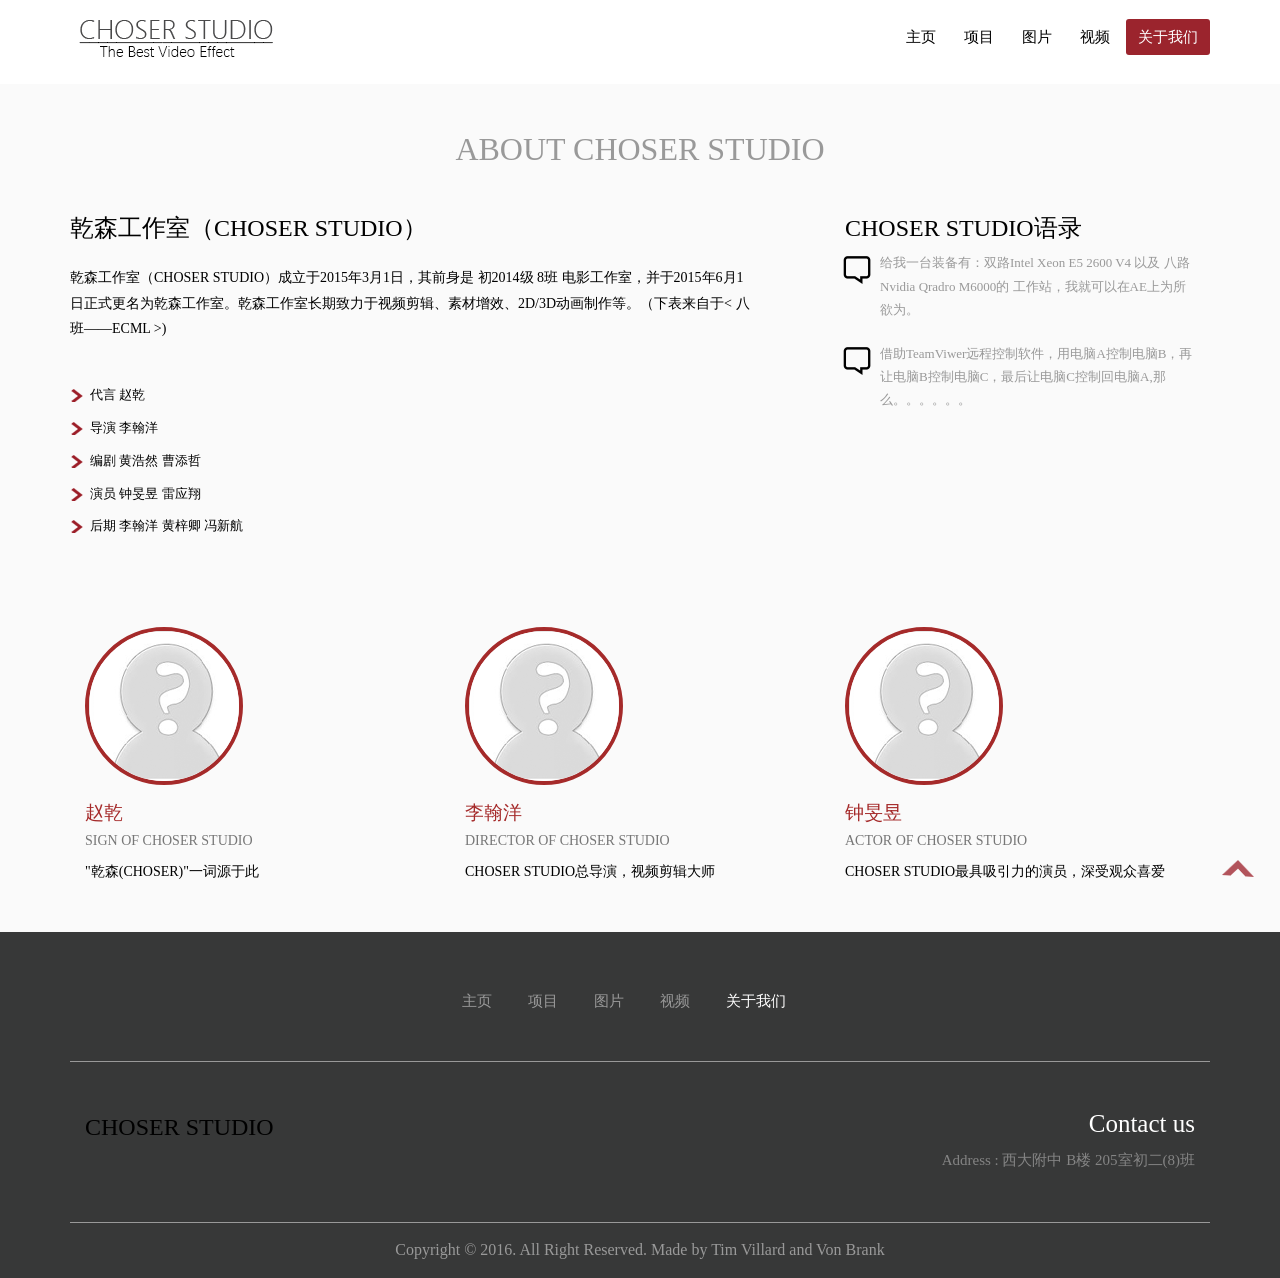
==== commit b65a9756: "Add files via upload" ====
--- a/about.html
+++ b/about.html
@@ -1,175 +1,166 @@
-<!DOCTYPE html>
-<html>
-<head>
-<title>关于CHOSER STUDIO</title>
-<link href="css/bootstrap.css" rel="stylesheet" type="text/css" media="all">
-<link href="css/style.css" rel="stylesheet" type="text/css" media="all"/>
-<script src="js/jquery.min.js"></script>
-<meta name="viewport" content="width=device-width, initial-scale=1, maximum-scale=1">
-<meta http-equiv="Content-Type" content="text/html; charset=utf-8" />
-<script type="application/x-javascript"> addEventListener("load", function() { setTimeout(hideURLbar, 0); }, false); function hideURLbar(){ window.scrollTo(0,1); }>
-</script>
-<meta name="keywords" content="My Charity Responsive web template, Bootstrap Web Templates, Flat Web Templates, AndriodCompatible web template, Smartphone Compatible web template, free webdesigns for Nokia, Samsung, LG, SonyErricsson, Motorola web design" />
-<!-- start-smoth-scrolling -->
-<script type="text/javascript" src="js/move-top.js"></script>
-<script type="text/javascript" src="js/easing.js"></script>
-	<script type="text/javascript">
-			jQuery(document).ready(function($) {
-				$(".scroll").click(function(event){		
-					event.preventDefault();
-					$('html,body').animate({scrollTop:$(this.hash).offset().top},1000);
-				});
-			});
-	</script>
-<!-- //end-smoth-scrolling -->
-</head>
-<body>
-<!--header start here-->
-<div class="mothergrid">
-	<div class="container">
-		<div class="header">
-			<div class="logo">
-				<a href="index.html"> <img src="images/logo.png" alt=""/> </a>
-			</div>
-			<span class="menu"> <img src="images/icon.png" alt=""/></span>
-			<div class="clear"> </div>
-			<div class="navg">
-				<ul class="res">
-					<li><a href="index.html">主页</a></li>
-					<li><a href="project.html">项目</a></li>
-					<li><a href="gallery.html">图片</a></li>
-                    <li><a href="Video1.html">视频</a></li>
-                    <li><a class="active" href="about.html">关于我们</a></li>
-				</ul>
-				 <script>
-			                                                      $( "span.menu").click(function() {
-			                                                                                        $(  "ul.res" ).slideToggle("slow", function() {
-			                                                                                         // Animation complete.
-			                                                                                         });
-			                                                                                         });
-		                                                     </script>
-			</div>
-		<div class="clearfix"> </div>
-		</div>
-	</div>
-</div>
-<!--heder end here-->
-<!---about charity start here-->
-<div class="about">
-     <div class="container">
-	     <div class="about-main">
-	  	     <div class="about-top">
-	  	     	 <h3>ABOUT CHOSER STUDIO</h3>
-	  	     </div>
-	  	    <div class="about-grid">
-			  <div class="col-md-8 about-left">
-			    <h4>乾森工作室（CHOSER STUDIO）</h4>
-			    <p>乾森工作室（CHOSER STUDIO）成立于2015年3月1日，其前身是 初2014级 8班 电影工作室，并于2015年6月1日正式更名为乾森工作室。乾森工作室长期致力于视频剪辑、素材增效、2D/3D动画制作等。</p>
-			    <ul class="col-md-6 anc-left">
-				  <li><a href="#"> 职务</a></li>
-						<li><a href="#"> 代言</a></li>  						
-                        <li><a href="#"> 导演</a></li>
-						<li><a href="#"> 编剧</a></li>
-						<li><a href="#"> 演员</a></li>
-						<li><a href="#"> 后期</a></li>
-					</ul>
-					<ul class="col-md-6 anc-left">
-					  <li><a href="#"> 职员</a></li>
-					    <li><a href="#"> 赵乾</a></li>  					  
-                        <li><a href="#"> 李翰洋</a></li>
-						<li><a href="#"> 黄浩然 曹添哲</a></li>
-						<li><a href="#"> 钟旻昱 雷应翔</a></li>
-                        <li><a href="#"> 李翰洋 黄梓卿 冯新航 </a></li>
-					</ul>
-				<div class="clearfix"> </div>
-				</div>
-				<div class="col-md-4 about-right">
-					<h3>CHOSER STUDIO语录</h3>
-					<div class="about-bottom">
-				      <p> <span class="m"> </span>给我一台装备有：双路Intel Xeon E5 2600 V4 以及 八路 Nvidia Qradro M6000的 工作站，我就可以在AE上为所欲为。</p>
-				    </div> 
-				    <div class="about-bottom">
-				      <p> <span class="m"> </span>借助TeamViwer远程控制软件，用电脑A控制电脑B，再让电脑B控制电脑C，最后让电脑C控制回电脑A,那么。。。。。。</p>
-				    </div>
-				   <div class="clearfix"> </div>
-				</div>
-			<div class="clearfix"> </div>
-				</div>
-			<div class="clearfix"> </div>
-		</div>
-		<div class="aboutus-top">
-				<div class="col-md-4  aboutus-left">
-					<img src="images/Someone.png" alt=""/>
-				  <h4>赵乾 </h4>
-				  <h5>SIGN OF CHOSER STUDIO</h5>
-					<p>"乾森(CHOSER)"一词源于此</p>
-				</div>
-				<div class="col-md-4  aboutus-left">
-					<img src="images/Someone.png" alt=""/>
-				  <h4>李翰洋</h4>
-					<h5>DIRECTOR OF CHOSER STUDIO</h5>
-					<p>CHOSER STUDIO总导演，视频剪辑大师</p>
-				</div> 
-				<div class="col-md-4  aboutus-left">
-					<img src="images/Someone.png" alt=""/>
-				  <h4>钟旻昱</h4>
-					<h5>ACTOR OF CHOSER STUDIO</h5>
-					<p>CHOSER STUDIO最具吸引力的演员，深受观众喜爱</p>
-				</div>
-			<div class="clearfix"> </div>
-		</div>
-	</div>
-</div>
-<!--about us end here-->
-<!--footer start here-->
-<div class="footer">
-	<div class="container">
-		<div class="footer-main">
-			<div class="footer-navg">
-				<ul>
-					<li><a href="index.html">主页</a></li>
-					<li><a href="project.html">项目</a></li>
-					<li><a href="gallery.html">图片</a></li>
-					<li><a href="Video1.html">视频</a></li>
-                    <li><a class="active" href="about.html">关于我们</a></li>
-				</ul>
-			</div>
-			<div class="footer-top">
-				<div class="col-md-4 footer-left">
-                <p style="font-family: 'Microsoft YaHei UI Light'; font-size: 24px;">CHOSER STUDIO</p>
-				</div>
-				<div class="col-md-4 footer-middle">
-				</div>
-				<div class="col-md-4 footer-right">
-					<h3>Contact us</h3>
-					<p>Address : 西大附中 B楼 205室初二(8)班</p>
-				</div>
-			<div class="clearfix"> </div>
-			</div>
-			<div class="footer-bottom">
-				<p>Copyright &copy; 2016. All Right Reserved. Made by Tim Villard and Von Brank</p>
-			</div>
-		<div class="clearfix"> </div>
-		<script type="text/javascript">
-										$(document).ready(function() {
-											/*
-											var defaults = {
-									  			containerID: 'toTop', // fading element id
-												containerHoverID: 'toTopHover', // fading element hover id
-												scrollSpeed: 1200,
-												easingType: 'linear' 
-									 		};
-											*/
-											
-											$().UItoTop({ easingType: 'easeOutQuart' });
-											
-										});
-									</script>
-						<a href="#" id="toTop" style="display: block;"> <span id="toTopHover" style="opacity: 1;"> </span></a>
-		</div>
-	</div>
-</div>
-<!--/footer end here-->
-
-</body>
+<!DOCTYPE html>
+<html>
+<head>
+<title>关于CHOSER STUDIO</title>
+<link href="css/bootstrap.css" rel="stylesheet" type="text/css" media="all">
+<link href="css/style.css" rel="stylesheet" type="text/css" media="all"/>
+<script src="js/jquery.min.js"></script>
+<meta name="viewport" content="width=device-width, initial-scale=1, maximum-scale=1">
+<meta http-equiv="Content-Type" content="text/html; charset=utf-8" />
+<script type="application/x-javascript"> addEventListener("load", function() { setTimeout(hideURLbar, 0); }, false); function hideURLbar(){ window.scrollTo(0,1); }>
+</script>
+<meta name="keywords" content="My Charity Responsive web template, Bootstrap Web Templates, Flat Web Templates, AndriodCompatible web template, Smartphone Compatible web template, free webdesigns for Nokia, Samsung, LG, SonyErricsson, Motorola web design" />
+<!-- start-smoth-scrolling -->
+<script type="text/javascript" src="js/move-top.js"></script>
+<script type="text/javascript" src="js/easing.js"></script>
+	<script type="text/javascript">
+			jQuery(document).ready(function($) {
+				$(".scroll").click(function(event){		
+					event.preventDefault();
+					$('html,body').animate({scrollTop:$(this.hash).offset().top},1000);
+				});
+			});
+	</script>
+<!-- //end-smoth-scrolling -->
+</head>
+<body>
+<!--header start here-->
+<div class="mothergrid">
+	<div class="container">
+		<div class="header">
+			<div class="logo">
+				<a href="index.html"> <img src="images/logo.png" alt=""/> </a>
+			</div>
+			<span class="menu"> <img src="images/icon.png" alt=""/></span>
+			<div class="clear"> </div>
+			<div class="navg">
+				<ul class="res">
+					<li><a href="index.html">主页</a></li>
+					<li><a href="project.html">项目</a></li>
+					<li><a href="gallery.html">图片</a></li>
+                    <li><a href="Video1.html">视频</a></li>
+                    <li><a class="active" href="about.html">关于我们</a></li>
+				</ul>
+				 <script>
+			                                                      $( "span.menu").click(function() {
+			                                                                                        $(  "ul.res" ).slideToggle("slow", function() {
+			                                                                                         // Animation complete.
+			                                                                                         });
+			                                                                                         });
+		                                                     </script>
+			</div>
+		<div class="clearfix"> </div>
+		</div>
+	</div>
+</div>
+<!--heder end here-->
+<!---about charity start here-->
+<div class="about">
+     <div class="container">
+	     <div class="about-main">
+	  	     <div class="about-top">
+	  	     	 <h3>ABOUT CHOSER STUDIO</h3>
+	  	     </div>
+	  	    <div class="about-grid">
+			  <div class="col-md-8 about-left">
+			    <h4>乾森工作室（CHOSER STUDIO）</h4>
+			    <p>乾森工作室（CHOSER STUDIO）成立于2015年3月1日，其前身是 初2014级 8班 电影工作室，并于2015年6月1日正式更名为乾森工作室。乾森工作室长期致力于视频剪辑、素材增效、2D/3D动画制作等。（下表来自于< 八班——ECML >)</p>
+			    <ul class="col-md-6 anc-left">
+						<li><a href="#"> 代言 赵乾</a></li>  						
+                        <li><a href="#"> 导演 李翰洋</a></li>
+						<li><a href="#"> 编剧 黄浩然 曹添哲</a></li>
+						<li><a href="#"> 演员 钟旻昱 雷应翔</a></li>
+						<li><a href="#"> 后期 李翰洋 黄梓卿 冯新航</a></li>
+					</ul>
+				<div class="clearfix"> </div>
+				</div>
+				<div class="col-md-4 about-right">
+					<h3>CHOSER STUDIO语录</h3>
+					<div class="about-bottom">
+				      <p> <span class="m"> </span>给我一台装备有：双路Intel Xeon E5 2600 V4 以及 八路 Nvidia Qradro M6000的 工作站，我就可以在AE上为所欲为。</p>
+				    </div> 
+				    <div class="about-bottom">
+				      <p> <span class="m"> </span>借助TeamViwer远程控制软件，用电脑A控制电脑B，再让电脑B控制电脑C，最后让电脑C控制回电脑A,那么。。。。。。</p>
+				    </div>
+				   <div class="clearfix"> </div>
+				</div>
+			<div class="clearfix"> </div>
+				</div>
+			<div class="clearfix"> </div>
+		</div>
+		<div class="aboutus-top">
+				<div class="col-md-4  aboutus-left">
+					<img src="images/Someone.png" alt=""/>
+				  <h4>赵乾 </h4>
+				  <h5>SIGN OF CHOSER STUDIO</h5>
+					<p>"乾森(CHOSER)"一词源于此</p>
+				</div>
+				<div class="col-md-4  aboutus-left">
+					<img src="images/Someone.png" alt=""/>
+				  <h4>李翰洋</h4>
+					<h5>DIRECTOR OF CHOSER STUDIO</h5>
+					<p>CHOSER STUDIO总导演，视频剪辑大师</p>
+				</div> 
+				<div class="col-md-4  aboutus-left">
+					<img src="images/Someone.png" alt=""/>
+				  <h4>钟旻昱</h4>
+					<h5>ACTOR OF CHOSER STUDIO</h5>
+					<p>CHOSER STUDIO最具吸引力的演员，深受观众喜爱</p>
+				</div>
+			<div class="clearfix"> </div>
+		</div>
+	</div>
+</div>
+<!--about us end here-->
+<!--footer start here-->
+<div class="footer">
+	<div class="container">
+		<div class="footer-main">
+			<div class="footer-navg">
+				<ul>
+					<li><a href="index.html">主页</a></li>
+					<li><a href="project.html">项目</a></li>
+					<li><a href="gallery.html">图片</a></li>
+					<li><a href="Video1.html">视频</a></li>
+                    <li><a class="active" href="about.html">关于我们</a></li>
+				</ul>
+			</div>
+			<div class="footer-top">
+				<div class="col-md-4 footer-left">
+                <p style="font-family: 'Microsoft YaHei UI Light'; font-size: 24px;">CHOSER STUDIO</p>
+				</div>
+				<div class="col-md-4 footer-middle">
+				</div>
+				<div class="col-md-4 footer-right">
+					<h3>Contact us</h3>
+					<p>Address : 西大附中 B楼 205室初二(8)班</p>
+				</div>
+			<div class="clearfix"> </div>
+			</div>
+			<div class="footer-bottom">
+				<p>Copyright &copy; 2016. All Right Reserved. Made by Tim Villard and Von Brank</p>
+			</div>
+		<div class="clearfix"> </div>
+		<script type="text/javascript">
+										$(document).ready(function() {
+											/*
+											var defaults = {
+									  			containerID: 'toTop', // fading element id
+												containerHoverID: 'toTopHover', // fading element hover id
+												scrollSpeed: 1200,
+												easingType: 'linear' 
+									 		};
+											*/
+											
+											$().UItoTop({ easingType: 'easeOutQuart' });
+											
+										});
+									</script>
+						<a href="#" id="toTop" style="display: block;"> <span id="toTopHover" style="opacity: 1;"> </span></a>
+		</div>
+	</div>
+</div>
+<!--/footer end here-->
+
+</body>
 </html>
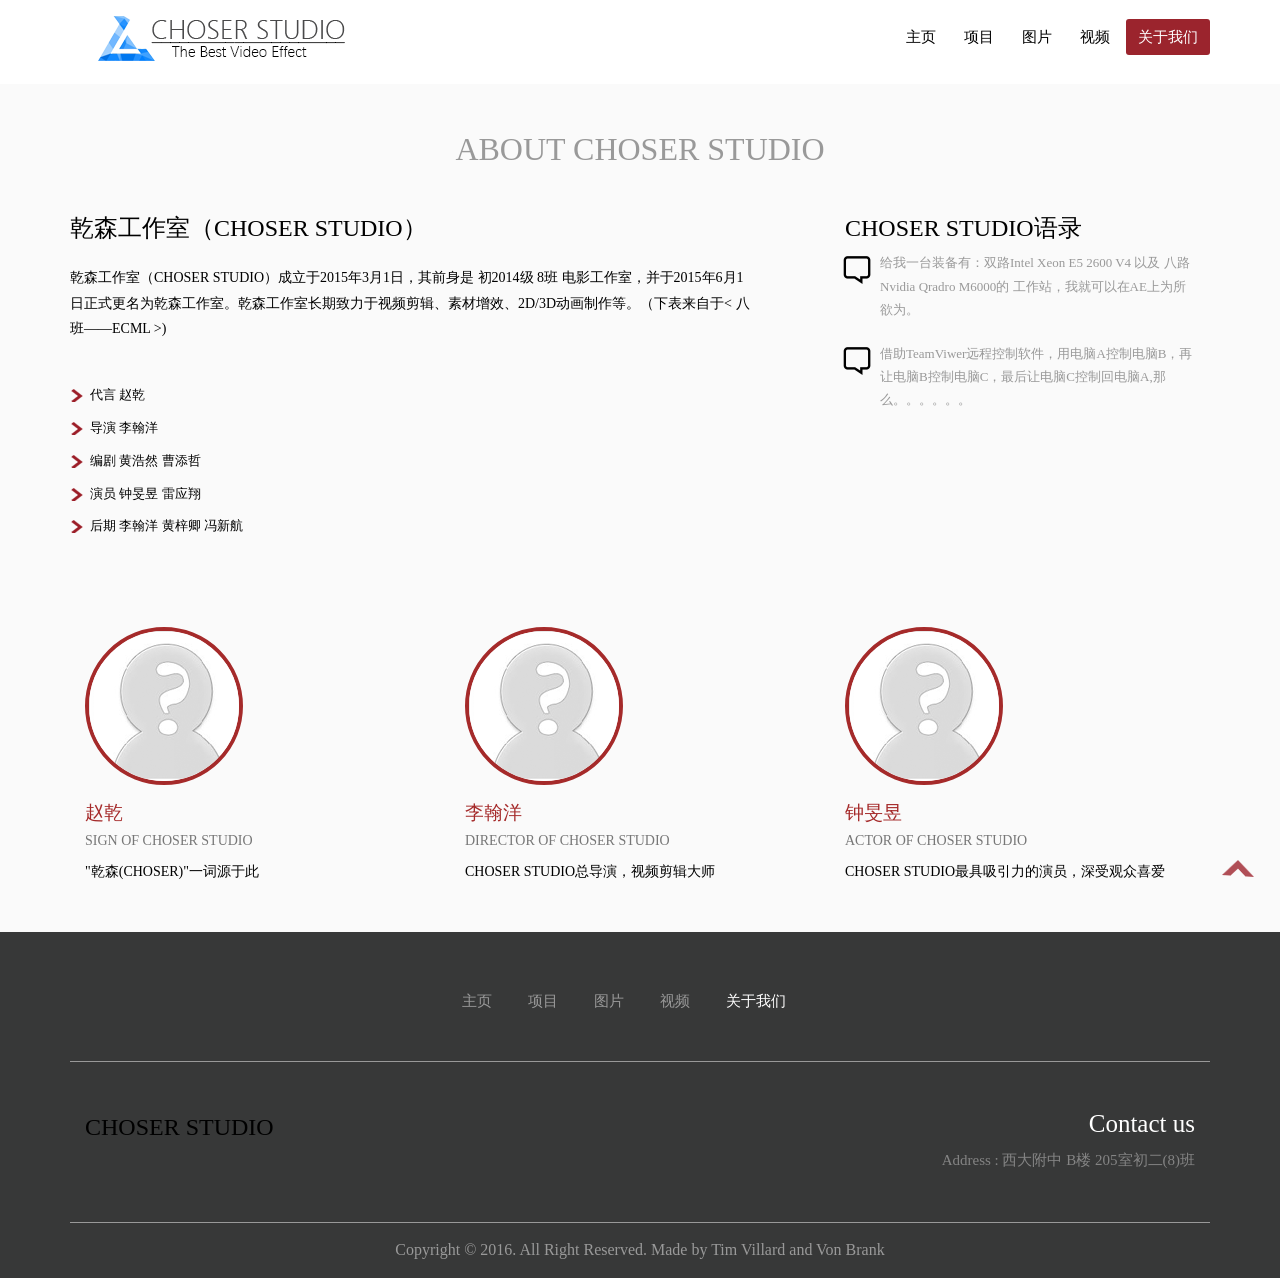
==== commit 372a48e5: "春节更新2.0" ====
--- a/about.html
+++ b/about.html
@@ -21,6 +21,7 @@
 				});
 			});
 	</script>
+	<link rel="shortcut icon" href="images/LOGO_Min.ico"/>
 <!-- //end-smoth-scrolling -->
 </head>
 <body>
--- a/css/style.css
+++ b/css/style.css
@@ -1,2607 +1,2606 @@
-h4, h5, h6,
-h1, h2, h3 {margin-top: 0;}
-ul, ol {margin: 0;}
-p {
-	margin: 0;
-	font-family: "Microsoft YaHei UI Light";
-	font-size: 25px;
-}
-html, body{
-  font-family: 'Roboto Slab', serif;
-   font-size: 100%;
-   background:#fff; 
-}
-/*--header start here--*/
-.header{
-	padding:1em 0px;
-}
-.logo{
-	float:left;
-	cursor:pointer;
-}
-.navg{
-	float: right;
-	font-family: Microsoft YaHei UI Light;
-}
-.navg ul{
-	list-style:none;
-	padding:0px;
-}
-.navg ul li{
-	display:inline-block;
-	margin:10px 0px 0px 0px;
-}
-.navg ul li a{
-	font-size:15px;
-	font-weight:400;
-	color: #000;
-	padding:10px 12px;
-	border-radius: 3px;
-}
-.navg ul li a:hover,.navg ul li a.active{
-	color: #fff;
-	text-decoration: none;
-	background: #9B242D;
-	padding: 10px 12px;
- transition: 0.5s all;
- -webkit-transition: 0.5s all;
- -moz-transition:  0.5s all;
- -o-transition:  0.5s all;
-}
-span.menu {
-	display: none;
-}
-/*--header end here--*/
-/*--banner style start here--*/
-.banner{
-	background:url(../images/banner.jpg);
-	min-height:550px;
-	background-size:cover;
-	-webkit-background-size:cover;
-	-moz-background-size:cover;
-	-o-background-size:cover;
-	-ms-background-size:cove
-}
-.banner-main {
-	text-align: center;
-	padding-top:12em;
-}
-.banner-main h1{
-	font-size: 3em;
-	font-weight: 700;
-	color: #fff;
-}
-.banner-main p{
-	font-size: 1.5em;
-	font-weight: 300;
-	color: #fff;
-	font-family: "Microsoft YaHei UI Light";
-}
-.bwn{
-	margin-top:3em;
-}
-.bwn a {
-	font-size: 25px;
-	font-weight: 700;
-	color: #46A651;
-	padding: 14px 2em;
-	border: none;
-	background: #fff;
-	border-radius: 30px;
-	cursor: pointer;
-}
-.bwn a:hover{
-	color:#fff;
-	text-decoration:none;
-	background: rgb(169, 77, 77);
-	transition: 0.5s all;
- -webkit-transition: 0.5s all;
- -moz-transition:  0.5s all;
- -o-transition:  0.5s all;
-}
-/*--banner style end here--*/
-/*--below start here--*/
-.below-coloum{
-	padding: 0;
-}
-.below-coloum a{
-	min-height: 320px;
-	padding: 0px;
-	background: url(../images/grid-n.png)no-repeat 4em 7.5em #FFFFFF;
-	display: block;
-}
-.below-grace {
-	padding: 0px;
-	min-height:320px;
-	background:url(../images/grace.jpg)no-repeat;
-	background-size:cover;
-	-webkit-background-size:cover;
-	-o-background-size:cover;
-	-moz-background-size:cover;
-	-ms-background-size:cover;
-}
-.below-grace img {
-	width: 100%;
-}
-.below-side{
-	background-color:#9B242D;
-	min-height:320px;
-	text-align: center;
-	padding: 122px 0px;
-	cursor: pointer;
-}
-.below-side h2 a{
-	font-size: 1.3em;
-	font-weight: 700;
-	color: #fff;
-	margin:0px;
-}
-.below-side h2 a:hover{
-	text-decoration:none;
-}
-.below-side p {
-	font-size: 15px;
-	font-weight: 400;
-	color: #fff;
-}
-.below-top{
-	background-color:#46A651;
-	min-height:300px;
-	text-align: right;
-}
-.below-top h2 {
-	font-size: 2.1em;
-	font-weight: 700;
-	color: #fff;
-	padding: 2em 2em 0em 0em;
-	text-align: center;
-}
-form {
-	margin: 0em 4em 0em 0em;
-}
-.below-top p {
-	font-size: 15px;
-	font-weight: 400;
-	color: #fff;
-	margin: 10px 4em 0em 0em;
-	line-height: 1.8em;
-	text-align: center;
-}
-.below-top input[type="text"] {
-	padding: 8px;
-	width: 40%;
-	font-size: 17px;
-	font-weight: 700;
-	color: #999;
-	outline: none;
-}
-.below-top input[type="submit"] {
-	padding:11px;
-	width: 15%;
-	font-size: 16px;
-	font-weight: 400;
-	color: #fff;
-	background: #348E3E;
-	outline: none;
-	border: none;
-	cursor: pointer;
-	margin-left: -5px;
-}
-.below-top input[type="submit"]:hover {
-     background: rgba(255, 215, 0, 0.92);
-     color:#000;
-     transition: 0.5s all;
- -webkit-transition: 0.5s all;
- -moz-transition:  0.5s all;
- -o-transition:  0.5s all;
-}
-.below-bottom{
-	background: url(../images/QM6000.jpg)no-repeat;
-	min-height: 310px;
-	background-size: cover;
-	-webkit-background-size: cover;
-	-o-background-size: cover;
-	-moz-background-size: cover;
-	-ms-background-size: cover;
-}
-.below-left{
-	padding:0px;
-}
-.below-right{
-	padding:0px;
-}
-.below-right{
-	background:url(../images/leaf.jpg)no-repeat;
-	min-height:610px;
-	background-size:cover;
-	-webkit-background-size:cover;
-	-o-background-size:cover;
-	-moz-background-size:cover;
-	-ms-background-size:cover;
-}
-.bg p {
-	padding-top: 16px;
-	color: #fff;
-	font-size: 15px;
-	font-weight: 300;
-}
-.bg {
-	background: #3B5997;
-	width: 62%;
-	padding: 100px 111px;
-	margin-top: 18.7em;
-	text-align: center;
-	height: 311px;
-    cursor:pointer;
-}
-.bg:hover{
-	background:#5679C1;
-	transition: 0.5s all;
- -webkit-transition: 0.5s all;
- -moz-transition:  0.5s all;
- -o-transition:  0.5s all;
-}
-/*--below end start here--*/
-/*--news start here--*/
-.news {
-	padding: 6em 0px;
-}
-small {
-	font-size: 3em;
-	font-weight: 700;
-	background: #373838;
-	color: #fff;
-	padding: 23px;
-}
-small:hover {
-	background:#9B242D;
-	transition: 0.5s all;
- -webkit-transition: 0.5s all;
- -moz-transition:  0.5s all;
- -o-transition:  0.5s all;
-}
-.notch-h{
-	background:url(../images/arrow.png) no-repeat 0px 0px;
-	position: absolute;
-	width:40px;
-	height:19px;
-	top: 27.5%;
-	left: 45%;
-	display: block;
-}
-.new-left:hover div.notch-h{
-	background:url(../images/arrow1.png)no-repeat 0px 0px;
-	position: absolute;
-	width:40px;
-	height:19px;
-	top: 27.4%;
-	left: 45.7%;
-	display: block;
-	
-}
-.copyrights{text-indent:-9999px;height:0;line-height:0;font-size:0;overflow:hidden;}
-.new-left:hover .button a{
-	background: #9B242D;
-	text-decoration: none;
-	left: 0px;
-	top: 0px;
-	right: 0px;
-	bottom: 0px;
-}
-.new-left:hover small{
-	background:#9B242D;
-	text-decoration:none;
-}
-small.brown {
-	font-size: 3em;
-	font-weight: 700;
-	background: #9B242D;
-	color: #fff;
-	padding: 23px;
-}
-.new-left:hover .button-b a{
-	background: #373838;
-	bottom: 20px;
-	font-size: 15px;
-}
-.new-left:hover small.brown{
-	background:#373838;
-}
-.notch-b-h{
-	background:url(../images/arrow1.png) no-repeat 0px 0px;
-	position: absolute;
-	width:40px;
-	height:19px;
-	top: 27.4%;
-	left: 45.7%;
-	display: block;
-}
-.new-left:hover div.notch-b-h{
-	background: url(../images/arrow.png)no-repeat 0px 0px;
-	position: absolute;
-	width: 40px;
-	height: 19px;
-	top: 27.5%;
-	left: 45%;
-	display: block;
-	
-}
-.notch{
-	position:relative;
-}
-.news-top h3 {
-	font-size: 3em;
-	font-weight: 300;
-	text-align: center;
-	margin-bottom: 2em;
-}
-.new-left {
-	text-align: center;
-	height: 400px;
-}
-.new-left h3 {
-	font-size: 2em;
-	font-weight: 400;
-	color: #9B242D;
-	margin-top:1.2em;
-}
-.new-left h4 {
-	font-size: 1.2em;
-	font-weight: 400;
-	color: #373838;
-}
-.new-left p {
-	font-size: 14px;
-	font-weight: 400;
-	color: #000;
-	line-height: 2.1em;
-}
-.button {
-	margin: 2em 0em 0em 0em;
-}
-.button-b{
-	margin: 2em 0em 0em 0em;
-}
-.button-b a {
-	font-size: 15px;
-	font-weight: 300;
-	background: #9B242D;
-	color: #fff;
-	padding: 8px 15px;
-	text-decoration: none;
-}
-.button a {
-	font-size: 15px;
-	font-weight: 300;
-	background: #373838;
-	color: #fff;
-	padding: 8px 15px;
-}
-/*--news end here--*/
-/*--footer start here--*/
-.footer-left h3 a{
-	text-decoration :none;
-	font-size:1em;
-	color: #fff;
-}
-.footer{
-	background:#373838;
-}
-.footer-navg {
-	text-align: center;
-	padding: 3em 0px;
-	border-bottom: 1px solid #999;
-	font-family: Microsoft YaHei UI Light;
-}
-.footer-navg ul{
-	list-style:none;
-	padding:0px;
-}
-.footer-navg ul li{
-	display:inline-block;
-	margin:10px 2em 0px 0px;
-}
-.footer-navg ul li a{
-	font-size: 15px;
-	font-weight: 400;
-	color: #999;
-}
-.footer-navg ul li a:hover,.footer-navg ul li a.active{
-	color: #fff;
-	text-decoration: none;
-	border-radius: 3px;
- transition: 0.5s all;
- -webkit-transition: 0.5s all;
- -moz-transition:  0.5s all;
- -o-transition:  0.5s all;
-}
-.footer-left h3 a {
-	margin:0;
-}
-.footer-left h3 {
-	font-size: 1em;
-	font-weight: 400;
-	color: #fff;
-}
-.footer-left span{
-	background:url(../images/sprit.png)no-repeat;
-	width:32px;
-	height:32px;
-	display: inline-block;
-	cursor:pointer;
-	margin-right:7px;
-}
-.footer-left ul {
-	padding: 0px;
-	list-style: none;
-}
-.footer-left ul li {
-	display: inline-block;
-}
-.footer-left ul li a span.a{
-	background-position:0px 0px;
-	 opacity: 0.4;
-      filter: alpha(opacity=40); 
-}
-.footer-left ul li a span.b {
-	background-position: -34px 0px;
-	 opacity: 0.4;
-     filter: alpha(opacity=40); 
-}
-.footer-left ul li a span.c {
-	background-position: -68px 0px;
-	 opacity: 0.4;
-     filter: alpha(opacity=40); 
-}
-.footer-left span.a:hover{
-	background-position:0px 0px;
-	  opacity: 1.0;
-      filter: alpha(opacity=100); 
-      transition: all 0.3s ease; 
-     -webkit-transition: all 0.3s ease;
-     -moz-transition: all 0.3s ease;
-     -o-transition: all 0.3s ease;
-}
-.footer-left ul li a span.b:hover{
-	background-position: -34px 0px;
-	  opacity: 1.0;
-      filter: alpha(opacity=100); 
-      transition: all 0.3s ease; 
-      -webkit-transition: all 0.3s ease;
-      -moz-transition: all 0.3s ease;
-      -o-transition: all 0.3s ease;
-}
-.footer-left ul li a span.c:hover{
-	background-position: -68px 0px;
-	  opacity: 1.0;
-     filter: alpha(opacity=100); 
-     transition: all 0.3s ease; 
-    -webkit-transition: all 0.3s ease;
-    -moz-transition: all 0.3s ease;
-    -o-transition: all 0.3s ease;
-}
-.footer-top {
-	padding: 3em 0px;
-	border-bottom: 1px solid #999;
-}
-.footer-middle input[type="text"] {
-	font-size: 15px;
-	font-weight: 400;
-	color: #999;
-	padding: 8px 15px;
-	width: 60%;
-	outline: none;
-	border: none;
-	background:#494949;
-}
-.footer-middle input[type="submit"] {
-	font-size: 15px;
-	font-weight: 400;
-	padding: 8px;
-	background: #9B242D;
-	color: #fff;
-	outline: none;
-	border: none;
-	width:30%;
-	margin-left: -4px;
-	cursor:pointer;
-	border-radius: 0px 3px 3px 0px;
-}
-.footer-middle input[type="submit"]:hover{
-	 background:#999;
-	  transition: all 0.3s ease; 
-    -webkit-transition: all 0.3s ease;
-    -moz-transition: all 0.3s ease;
-    -o-transition: all 0.3s ease;
-}
-.footer-middle h3 {
-	font-size: 1em;
-	font-weight: 400;
-	color: #fff;
-}
-.footer-right h3 {
-	font-size: 25px;
-	font-weight: 400;
-	color: #fff;
-}
-.footer-right{
-	text-align:right;
-}
-.footer-right p {
-	font-size: 15px;
-	font-weight: 400;
-	color: #848484;
-	line-height:1.8em;
-}
-.footer-bottom p {
-	font-size: 1em;
-	font-weight: 400;
-	color: #999;
-	text-align: center;
-	padding: 1em 0px;
-}
-.footer-bottom p a{
-	font-size:1em;
-	font-weight:400;
-	color:#9B242D;
-}
-.footer-bottom p a:hover{
-    text-decoration:none;
-	color:#999;
-	 transition: all 0.3s ease; 
-    -webkit-transition: all 0.3s ease;
-    -moz-transition: all 0.3s ease;
-    -o-transition: all 0.3s ease;
-}
-/*--/footer end here--*/
-/*--home page style end here--*/
-/*--about style start here--*/
-.about {
-	background: rgba(153, 153, 153, 0.05);
-}
-.about {
-	padding: 3em 0px;
-}
-.about-grid {
-	margin: 3em 0px;
-}
-.about-top h3 {
-	text-align: center;
-	font-size: 2em;
-	font-weight: 400;
-	color: #999;
-}
-.about-left{
-	padding: 0px;
-}
-.about-left h4 {
-	font-size: 1.5em;
-	color: #000;
-	font-weight: 400;
-	margin-bottom: 1em;
-}
-.about-left p {
-	font-size: 14px;
-	font-weight: 400;
-	color: #000;
-	width: 90%;
-	line-height: 1.8em;
-}
-.about-left ul {
-     list-style:none;
-	 padding: 2em 0px;
-}
-.about-left ul li {
-	margin: 10px 0px;
-}
-.about-left ul.anc-left li a{
-	font-size: 13px;
-	font-weight: 400;
-	color: #000;
-	text-decoration:none;
-	background: url(../images/aro.png)no-repeat 0px 2px;
-	padding: 0px 0px 0px 20px;
-}
-.about-left ul.anc-left li a:hover{
-	color:#9B242D;
-	text-decoration:none;
-	 transition: all 0.3s ease; 
-    -webkit-transition: all 0.3s ease;
-    -moz-transition: all 0.3s ease;
-    -o-transition: all 0.3s ease;
-}
-.about-right h3 {
-	font-size: 1.5em;
-	font-weight: 400;
-	color: #000;
-}
-.about-bottom p {
-	font-size: 13px;
-	font-weight: 400;
-	color: #999;
-	line-height: 1.8em;
-	margin: 0px 0px 20px 0px;
-}
-.about-bottom {
-	position: relative;
-	padding: 0px 0px 0px 35px;
-}
-span.m {
-	background: url(../images/b.png)no-repeat;
-	width: 64px;
-	height: 64px;
-	display: block;
-	position: absolute;
-	top: -13px;
-	left: -20px;
-}
-.aboutus-left p {
-	font-size: 14px;
-	font-weight: 400;
-	color: #000;
-	line-height: 1.8em;
-}
-.aboutus-main h3 {
-	font-size: 1.8em;
-	font-weight: 400;
-	color: brown;
-	margin-bottom: 1em;
-	text-align: center;
-}
-.aboutus-left img {
-	border: 4px solid brown;
-	border-radius: 50%;
-}
-.aboutus-left h4 {
-	font-size: 1.2em;
-	font-weight: 400;
-	color: brown;
-	margin: 10px 0px;
-}
-.aboutus-left h5 {
-	font-size: 14px;
-	font-weight: 400;
-	color: #777;
-}
-/*--about style end here--*/
-/*--project style start here--*/
-.projects {
-	min-height: 700px;
-	text-align:center;
-}
-.projects-main {
-	padding-top: 14em;
-}
-.projects-main h4 {
-	font-size: 8em;
-	font-weight: 400;
-	color: #9b242d;
-	margin-bottom: 0.5em;
-}
-.projects-main h3 {
-	font-size: 1.7em;
-	font-weight: 400;
-	color: #999;
-}
-.projects-main a{
-	font-size: 1.2em;
-	font-weight: 400;
-	color: #fff;
-	background: #999;
-	padding: 7px 15px;
-}
-.projects-main a:hover{
-	background:#9b242d;
-	text-decoration:none;
-	 transition: all 0.3s ease; 
-    -webkit-transition: all 0.3s ease;
-    -moz-transition: all 0.3s ease;
-    -o-transition: all 0.3s ease;
-}
-/*project style end here--*/
-/*--blog style start here--*/
-.blog {
-	padding: 3em 0px;
-	background: rgba(153, 153, 153, 0.07);
-}
-.blog-top{
-	text-align:center;
-}
-.blog-top h3 {
-	font-size: 2em;
-	font-weight: 400;
-	color: #999;
-	margin-bottom:2em;
-}
-.grid-left {
-	float: left;
-	width: 10%;
-	border: 1px solid #000;
-	padding: 10px 22px;
-}
-ul.blog-list {
-	padding: 0px;
-	list-style: none;
-}
-ul.blog-list li{
-	display:inline-block;
-	margin-right: 12px;
-}
-ul.blog-list li a{
-    font-size:13px;
-    font-weight:400;
-    color:#9b242d;
-}
-ul.blog-list li a:hover{
-	text-decoration:none;
-	color:#999;
-	 transition: all 0.3s ease; 
-    -webkit-transition: all 0.3s ease;
-    -moz-transition: all 0.3s ease;
-    -o-transition: all 0.3s ease;
-}
-.grid-left span.e{
-	background:url(../images/text.png)no-repeat;
-	width:32px;
-	height:32px;
-	display:block;
-}
-.grid-left h3{
-	font-size:1.5em;
-	font-weight:400;
-	color:#9b242d;
-	margin: 7px 0px 2px 4px;
-}
-.grid-right{
-	float:right;
-	width:85%;
-}
-.grid-right span.mike {
-	background: url(../images/per.png)no-repeat;
-	width: 16px;
-	height: 16px;
-	display: inline-block;
-	margin: 0px 3px -3px 0px;
-}
-.grid-right span.box {
-	background: url(../images/box.png)no-repeat;
-	width: 16px;
-	height: 16px;
-	display: inline-block;
-	margin: 0px 3px -3px 0px;
-}
-.grid-right span.comm {
-	background: url(../images/unl.png)no-repeat;
-	width: 16px;
-	height: 16px;
-	display: inline-block;
-	margin: 0px 3px -3px 0px;
-}
-.grid-right p {
-	font-size: 14px;
-	font-weight: 400;
-	margin: 12px 0px 1.5em 0px;
-	line-height: 1.8em;
-}
-.grid-right a.bwn {
-	font-size: 15px;
-	font-weight: 400;
-	border: none;
-	padding: 10px 18px;
-	background: #373838;
-	color: #fff;
-	cursor:pointer;
-}
-.grid-right a.bwn:hover {
-	text-decoration:none;
-	color:#fff;
-	background:#9b242d;
-	 transition: all 0.3s ease; 
-    -webkit-transition: all 0.3s ease;
-    -moz-transition: all 0.3s ease;
-    -o-transition: all 0.3s ease;
-}
-.grid-left span.f{
-	background:url(../images/ima.png)no-repeat;
-	width:32px;
-	height:32px;
-	display:block;
-}
-.blog-section {
-	margin: 4em 0px;
-}
-.blog-right h3 {
-	font-size: 1.2em;
-	font-weight: 400;
-	color: #9b242d;
-	margin: 2em 0px;
-}
-ul.blog-rig-list {
-	list-style: none;
-	border: 1px solid #000;
-	padding: 14px 34px 24px 34px;
-}
-ul.blog-rig-list li {
-	margin: 0px 0px 5px 0px;
-	border-bottom:1px solid #ccc;
-	text-align:center; 
-}
-ul.blog-rig-list li a{
-	font-size:13px;
-	font-weight:400;
-	text-decoration:none;
-	padding:10px 0px;
-	display:block;
-}
-ul.blog-rig-list li a:hover {
-    text-decoration:none;
-    color:#9b242d;
-     transition: all 0.3s ease; 
-    -webkit-transition: all 0.3s ease;
-    -moz-transition: all 0.3s ease;
-    -o-transition: all 0.3s ease;
-}
-ul.popular {
-	padding: 0px;
-	list-style: none;
-}
-ul.popular li {
-	border: 1px solid #ccc;
-	margin: 0px 0px 15px 0px;
-	padding: 10px 32px;
-}
-ul.popular li a {
-	font-size: 15px;
-	font-weight: 400;
-	color: #000;
-	 text-decoration:none;
-}
-ul.popular li a:hover {
-	color:#9b242d;
-	text-decoration:none;
-	  transition: all 0.3s ease; 
-    -webkit-transition: all 0.3s ease;
-    -moz-transition: all 0.3s ease;
-    -o-transition: all 0.3s ease;
-}
-span.g {
-	background: url(../images/ey.png)no-repeat;
-	width: 10px;
-	height: 11px;
-	display: inline-block;
-	margin-right: 3px;
-}
-span.h {
-	background: url(../images/person.png)no-repeat;
-	width: 10px;
-	height: 11px;
-	display: inline-block;
-	margin: 0px 3px 0px 13px;
-}
-.popular li h5 {
-	font-size: 16px;
-	font-weight: 400;
-	color: #000;
-}
-ul.popular-tag {
-	padding: 0px;
-	list-style: none;
-}
-ul.popular-tag li {
-	margin:0px 10px 1.5em 0px;
-	display: inline-block;
-}
-ul.popular-tag li a {
-	font-size: 14px;
-	font-weight: 400;
-	background: #000;
-	color: #fff;
-	padding: 9px 13px;
-	 text-decoration:none;
-}
-ul.popular-tag li a:hover {
-	color: #fff;
-	background: #9b242d;
-	text-decoration: none;
-	transition: all 0.3s ease; 
-    -webkit-transition: all 0.3s ease;
-    -moz-transition: all 0.3s ease;
-    -o-transition: all 0.3s ease;
-}
-.subscribe {
-	border: 1px solid #ccc;
-	padding: 1em 1.5em;
-}
-.subscribe input[type="text"] {
-	font-size: 12px;
-	padding: 10px;
-	margin-bottom: 10px;
-	outline: none;
-	color: #999;
-	width:80%
-}
-.subscribe input[type="submit"] {
-	font-size: 14px;
-	font-weight: 400;
-	padding: 10px 44px;
-	color: #fff;
-	background: #9b242d;
-	border: none;
-	outline: none;
-	cursor: pointer;
-}
-.subscribe input[type="submit"]:hover {
-	background:#000;
-	color:#fff;
-	text-decoration:none;
-	  transition: all 0.3s ease; 
-      -webkit-transition: all 0.3s ease;
-      -moz-transition: all 0.3s ease;
-      -o-transition: all 0.3s ease;
-}
-.sear {
-	width: 100%;
-	background: #fff;
-	border: 1px solid #ccc;
-	padding: 9px;
-}
-.sear input[type="text"] {
-	font-size: 14px;
-	font-weight: 400;
-	color: #999;
-	width: 81%;
-	border:none;
-	outline: none;
-}
-.sear input[type="submit"] {
-	vertical-align: bottom;
-	width:10%;
-	border: none;
-	outline: none;
-	background: url(../images/sea.png)no-repeat 6px 0px;
-}
-.blog-grid {
-	margin-top: 2em;
-}
-.grid {
-	margin-top: 2em;
-}
-.grid-right h3{
-	font-size: 1.5em;
-	font-weight: 400;
-	color: #000;
-}
-.subscribe p{
-	font-size: 15px;
-	font-weight: 400;
-	color: #000;
-	margin-bottom: 10px;
-}
-.blog-right {
-	padding: 5px 0px 0px 5em;
-}
-.blog-left img {
-	width: 100%;
-}
-ul.p_n-list {
-	list-style: none;
-	padding: 0px;
-	text-align: center;
-}
-ul.p_n-list li {
-	display: inline-block;
-	margin: 0px 1em 0px 0px;
-}
-ul.p_n-list li a {
-	font-size: 1em;
-	font-weight: 400;
-	color: #fff;
-	background: #9B242D;
-	padding: 10px 1em;
-}
-ul.p_n-list li a:hover{
-	color:#fff;
-	background:#373838;
-	text-decoration:none;
-	transition: all 0.3s ease; 
-    -webkit-transition: all 0.3s ease;
-    -moz-transition: all 0.3s ease;
-    -o-transition: all 0.3s ease;
-}
-/*--blog style end here--*/
-/*--single page start here--*/
-.blog-para p{
-	font-size: 15px;
-	font-weight: 400;
-	color: #000;
-	line-height: 1.8em;
-	margin: 0px 0px 1em 0px;
-}
-.blog-contact {
-	margin: 2em 0px 0px 0px;
-}
-.blog-contact h3 {
-	font-size: 1.4em;
-	font-weight: 500;
-	color: #9B242D;
-}
-.blog-contact p {
-	font-size: 15px;
-	font-weight: 400;
-	color: #000;
-	line-height: 1.8em;
-	margin: 15px 0px;
-}
-.blog-contact  input[type="text"] {
-	font-size: 15px;
-	font-weight: 400;
-	color: #000;
-	padding: 10px;
-	width: 40%;
-	outline: none;
-	border: 1px solid #ccc;
-	-webkit-appearance: none;
-	margin: 0px 0px 10px 0px;
-}
-.blog-contact  textarea {
-	font-size: 15px;
-	font-weight: 400;
-	color: #000;
-	padding: 10px;
-	width: 80.5%;
-	height: 10em;
-	border: 1px solid #ccc;
-	-webkit-appearance: none;
-	outline: none;
-	resize: none;
-}
-.blog-contact  input[type="submit"] {
-	font-size: 15px;
-	font-weight: 500;
-	color: #fff;
-	background: #9b2a2d;
-	padding: 10px;
-	border: none;
-	outline: none;
-	-webkit-appearance: none;
-	margin: 2em 0px 0px 0px;
-}
-.blog-contact  input[type="submit"]:hover{
-	color:#fff;
-	background:#000;
-	 transition: all 0.3s ease; 
-      -webkit-transition: all 0.3s ease;
-      -moz-transition: all 0.3s ease;
-      -o-transition: all 0.3s ease;
-}
-/*--single page end here--*/
-/*--event style start here--*/
-
-.event-head h3 {
-	font-size: 1.8em;
-	font-weight: 400;
-	color: #999;
-	text-align:center;
-	margin-bottom:1em;
-}
-.events {
-	padding: 3em 0px;
-}
-.event-top {
-	margin-bottom: 1em;
-}
-.event-top p {
-	font-size: 14px;
-	font-weight: 400;
-	line-height: 1.8em;
-	margin: 10px 0px 0px 0px;
-	color: #000000;
-}
-.e-left h4 {
-	font-size: 1.5em;
-	font-weight: 400;
-	color: #000;
-	margin: 0.5em 0px;
-}
-.e-right {
-	padding: 0px;
-}
-.e-right h3 {
-	font-size: 1.5em;
-	font-weight: 400;
-	color: #9b242d;
-	margin: 1em 0px;
-}
-.event-icon span {
-	background: url(../images/sprit.png)no-repeat;
-	width: 32px;
-	height: 32px;
-	display: inline-block;
-	margin: 1.5em 4px 0px 0px;
-	cursor: pointer;
-}
-.event-icon ul {
-padding: 0px;
-list-style: none;
-}
-.event-icon ul li{
-	display: inline-block;
-}
-span.s{
-	background-position: 0px 0px;
-	opacity: 0.4;
-      filter: alpha(opacity=40); 
-}
-span.t {
-	background-position: -34px 0px;
-	opacity: 0.4;
-      filter: alpha(opacity=40); 
-}
-span.u {
-	background-position: -67px 0px;
-	opacity: 0.4;
-      filter: alpha(opacity=40); 
-}
-span.s:hover{
-	background-position: 0px 0px;
-	opacity: 1.0;
-      filter: alpha(opacity=100); 
-      transition: all 0.3s ease; 
-      -webkit-transition: all 0.3s ease;
-      -moz-transition: all 0.3s ease;
-      -o-transition: all 0.3s ease;
-}
-span.t:hover{
-	background-position: -34px 0px;
-	opacity: 1.0;
-      filter: alpha(opacity=100); 
-      transition: all 0.3s ease; 
-      -webkit-transition: all 0.3s ease;
-      -moz-transition: all 0.3s ease;
-      -o-transition: all 0.3s ease;
-}
-span.u:hover{
-	background-position: -67px 0px;
-	opacity: 1.0;
-      filter: alpha(opacity=100); 
-      transition: all 0.3s ease; 
-      -webkit-transition: all 0.3s ease;
-      -moz-transition: all 0.3s ease;
-      -o-transition: all 0.3s ease;
-}
-/*--event style end here--*/
-/*--gallery style state here--*/
-.gallery{
-	padding:2em 0px;
-	background: rgba(153, 153, 153, 0.04);
-}
-.gallery h3 {
-	font-size: 2.5em;
-	font-weight: 400;
-	color: #999;
-	text-align: center;
-}
-.services_top{
-	padding:2em 2em;
-}
-.col_1_of_portfolio:first-child {
-	margin-left: 0;
-}
-.col_1_of_portfolio{
-	display: block;
-	float: left;
-	margin: 1% 0 1% 2.6%;
-}
-.span_1_of_portfolio{
-	width:31.6%;
-}
-.view-first h3{
-	color: #555;
-	padding: 1em 0;
-	margin-bottom: 0;
-	font-size: 1em;
-	text-transform: uppercase;
-}
-.view {
-   /*--width:290px;
-   height:350px;--*/
-   float: left;
-   overflow: hidden;
-   position: relative;
-   text-align: center;
-   cursor: default;
-}
-.view .mask,.view .content {
-  width: 348px;
-	height: 232px;
-	overflow: hidden;
-	position: absolute;
-	top: 0;
-	left: 0;
-	cursor: pointer;
-}
-.view img {
-   display: block;
-   position: relative;
-}
-.info {
-   display: inline-block;
-   text-decoration: none;
-   padding: 7px 14px;
-   margin-top: 4em;
-   color: #fff;
-   text-transform: uppercase;
- }
-.info: hover {
-   -webkit-box-shadow: 0 0 5px #000;
-   -moz-box-shadow: 0 0 5px #000;
-   box-shadow: 0 0 5px #000;
-}
-.view-first img {
-   -webkit-transition: all 0.2s linear;
-   -moz-transition: all 0.2s linear;
-   -o-transition: all 0.2s linear;
-   -ms-transition: all 0.2s linear;
-   transition: all 0.2s linear;
-}
-.view-first .mask {
-   -ms-filter: "progid: DXImageTransform.Microsoft.Alpha(Opacity=0)";
-   filter: alpha(opacity=0);
-   opacity: 0;
-   background-color:rgba(98, 187, 247, 0.29);
-   -webkit-transition: all 0.4s ease-in-out;
-   -moz-transition: all 0.4s ease-in-out;
-   -o-transition: all 0.4s ease-in-out;
-   -ms-transition: all 0.4s ease-in-out;
-   transition: all 0.4s ease-in-out;
-}
-.view-first h2 {
-   -webkit-transform: translateY(-100px);
-   -moz-transform: translateY(-100px);
-   -o-transform: translateY(-100px);
-   -ms-transform: translateY(-100px);
-   transform: translateY(-100px);
-   -ms-filter: "progid: DXImageTransform.Microsoft.Alpha(Opacity=0)";
-   filter: alpha(opacity=0);
-   opacity: 0;
-   -webkit-transition: all 0.2s ease-in-out;
-   -moz-transition: all 0.2s ease-in-out;
-   -o-transition: all 0.2s ease-in-out;
-   -ms-transition: all 0.2s ease-in-out;
-   transition: all 0.2s ease-in-out;
-}
-.view-first p {
-   -webkit-transform: translateY(100px);
-   -moz-transform: translateY(100px);
-   -o-transform: translateY(100px);
-   -ms-transform: translateY(100px);
-   transform: translateY(100px);
-   -ms-filter: "progid: DXImageTransform.Microsoft.Alpha(Opacity=0)";
-   filter: alpha(opacity=0);
-   opacity: 0;
-   -webkit-transition: all 0.2s linear;
-   -moz-transition: all 0.2s linear;
-   -o-transition: all 0.2s linear;
-   -ms-transition: all 0.2s linear;
-   transition: all 0.2s linear;
-}
-.view-first:hover img {
-   -webkit-transform: scale(1.1,1.1);
-   -moz-transform: scale(1.1,1.1);
-   -o-transform: scale(1.1,1.1);
-   -ms-transform: scale(1.1,1.1);
-   transform: scale(1.1,1.1);
-}
-.view-first a.info {
-   -ms-filter: "progid: DXImageTransform.Microsoft.Alpha(Opacity=0)";
-   filter: alpha(opacity=0);
-   opacity: 0;
-   -webkit-transition: all 0.2s ease-in-out;
-   -moz-transition: all 0.2s ease-in-out;
-   -o-transition: all 0.2s ease-in-out;
-   -ms-transition: all 0.2s ease-in-out;
-   transition: all 0.2s ease-in-out;
-}
-.view-first:hover .mask {
-   -ms-filter: "progid: DXImageTransform.Microsoft.Alpha(Opacity=100)";
-   filter: alpha(opacity=100);
-   opacity: 1;
-}
-.view-first:hover h2,
-.view-first:hover p,
-.view-first:hover a.info {
-   -ms-filter: "progid: DXImageTransform.Microsoft.Alpha(Opacity=100)";
-   filter: alpha(opacity=100);
-   opacity: 1;
-   -webkit-transform: translateY(0px);
-   -moz-transform: translateY(0px);
-   -o-transform: translateY(0px);
-   -ms-transform: translateY(0px);
-   transform: translateY(0px);
-}
-.view-first:hover p {
-   -webkit-transition-delay: 0.1s;
-   -moz-transition-delay: 0.1s;
-   -o-transition-delay: 0.1s;
-   -ms-transition-delay: 0.1s;
-   transition-delay: 0.1s;
-}
-.span_1_of_projects img{
-	display:block;
-}
-/*--gallery end here--*/
-/*--contact  style start here--*/
-.contact {
-	padding: 2em 0px;
-}
-.contact-main h3 {
-	font-size: 2em;
-	text-align: center;
-	margin-bottom: 1em;
-	color: #999;
-}
-.contact-main p{
-	font-size: 14px;
-	font-weight: 400;
-	width: 82%;
-	text-align: center;
-	margin: 0 auto;
-	color: #000;
-	line-height: 1.8em;
-}
-.get {
-	padding: 3em 0px;
-}
-.get-main h3 {
-	font-size: 3em;
-	font-weight: 400;
-	margin-bottom: 1em;
-	color: brown;
-}
-.get-left input[type="text"] {
- 	width: 95%;
- 	outline:none;
- 	margin-bottom: 10px;
- 	padding: 8px;
-}
-.get-left input[type="submit"] {
-	width: 21%;
-	padding: 10px 15px;
-	background: brown;
-	border: none;
-	font-size:15px;
-	font-weight:400;
-	color: #fff;
-	outline:none;
-	cursor: pointer;
-	margin-top: 10px;
-}
-.get-left input[type="submit"]:hover{
-	background:#777;
-	color:#fff;
-	  transition: all 0.3s ease; 
-      -webkit-transition: all 0.3s ease;
-      -moz-transition: all 0.3s ease;
-      -o-transition: all 0.3s ease;
-}
-.get-right textarea {
-	width: 86%;
-	height: 12em;
-	outline: none;
-	resize: none;
-	padding: 10px;
-}
-.get-left p {
-	font-size: 15px;
-	font-weight: 400;
-	color: #9B242D;
-	margin-bottom: 5px;
-}
-.get-right h4 {
-	font-size: 16px;
-	font-weight: 400;
-	color: #9b242d;
-	margin-bottom:5px;
-}
-.get-right h3 {
-	font-size: 1.3em;
-	font-weight: 400;
-	color: brown;
-	margin: 10px 0px;
-}
-.get-right p {
-	font-size: 14px;
-	font-weight: 400;
-	color: #777;
-	line-height: 1.8em;
-}
-.map iframe{
-	 width:100%;
-	 height:400px;
-	 margin-bottom:10px;
-}
-#toTop {
-	display:none;
-	text-decoration: none;
-	position: fixed;
-	bottom: 0px;
-	right: 10px;
-	overflow: hidden;
-	width: 48px;
-	height: 48px;
-	border: none;
-	text-indent: 100%;
-	background-size: 35px;
-	background: url(../images/scroll.png) no-repeat 0px 0px;
-}
-/*--contact end here
- /*--media quiries start here--*/
-@media(max-width:1280px){
-	
-}
-@media(max-width:1024px){
-.below-top input[type="submit"] {
-	width: 20%;
-}
-.below-coloum {
-	background: url(../images/grid-n.png)no-repeat 2em 7.5em #F1EFEC;
-}	
-.bg {
-	width: 71%;
-}
-span.sear input[type="text"] {
-	width: 70%;
-}
-.subscribe input[type="text"] {
-	font-size: 11px;
-	padding: 10px 6px;
-	width: 96%;
-}
-.subscribe input[type="submit"] {
-	font-size: 13px;
-	padding: 11px 35px;
-}
-.blog-left img {
-	width: 100%;
-}
-.blog-section{
-	width:100%;
-}
-.blog-right h3 {
-	font-size: 1em;
-}
-.e-left img {
-	width: 100%;
-}
-.e-right h3 {
-	margin: 0.5em 0px 0px 0px;
-}
-.event-icon span {
-	margin: 0.7em 4px 0px 0px;
-}
-.notch-h {
-	top: 25.5%;
-	left: 44%;
-}
-.new-left:hover div.notch-h {
-	top: 25.4%;
-	left: 44.7%;
-}
-.notch-b-h {
-	top: 25.4%;
-	left: 44.6%;
-}
-.new-left:hover div.notch-b-h {
-	top: 25.5%;
-	left: 44%;
-}
-.sear input[type="submit"] {
-	width: 15%;
-}
-.below-coloum a {
-	background: url(../images/grid-n.png)no-repeat 2em 7.5em #F1EFEC;
-}
-}
-@media(max-width:768px){
-span.menu{
-     display:block;
-     cursor:pointer;
-	 float:right;
-	 padding-top: 5px;
-}
-ul.res{
-	 display:none;
-	 padding:0px;
-}
-.navg{
-	 float:none;
-	 width:100%;
-}
-ul.res li a:hover,ul.res li a.active{
-	 color:black;
-}
-.navg ul.res li a{
-	display:block;
-	width:100%;
-	padding:10px;
-	color:#00;
-	font-size:14px;
-	background:rgba(153, 153, 153, 0.21);
-}
-.navg ul.res li a:hover{
-	background:#9b242d;
-	color:#fff;
-}
-.navg ul.res li{
-	display:block;
-	text-align:center;
-	margin:0px;
-	background-color:#fff;
-}	
-.banner {
-	min-height: 450px;
-}
-.banner-main {
-	padding-top: 8em;
-}
-.banner-main h1 {
-	font-size: 2.5em;
-}
-.banner-main p {
-	font-size: 1em;
-}
-.below-coloum {
-	background: url(../images/grid-n.png)no-repeat 3em 7.5em;
-	float: left;
-	width: 50%;
-}
-.below-grace {
-	float: right;
-	width: 50%;
-}
-.below-side {
-	float: left;
-	width: 100%;
-}
-.below-top {
-	text-align: center;
-}
-.bg {
- 	margin-top:0em;
-	width: 50%;
-}
-.below-right {
-	min-height: 444px;
-}
-.below-right {
-	padding: 9em 0px 0px 0px;
-}
-.news {
-	padding: 4em 0px;
-}
-.news-top h3 {
-	margin-bottom:0.5em;
-}
-.notch-b:after {
-	top: 152px;
-	left: 48%;
-}
-.new-left {
-	padding-top: 4em;
-}
-.new-left:hover div.notch-b-h {
-	top: 45%;
-	left: 47.3%;
-}
-.notch-b-h {
-	top: 44.6%;
-	left: 47.6%;
-}
-.new-left:hover div.notch-h {
-	top: 44.7%;
-	left: 47.6%;
-}
-.get-main h3 {
-	font-size: 2em;
-}
-.notch-h {
-	top: 45%;
-	left: 47.3%;
-}
-.button {
-	margin: 1em 0em 0em 0em;
-}
-.button-b {
-	margin: 1em 0em 0em 0em;
-}
-.footer-left {
-	text-align: center;
-}
-.footer-middle {
-	text-align: center;
-	padding-top: 2em;
-}
-.footer-right {
-	text-align: center;
-	padding-top: 2em;
-}
-.footer-middle input[type="text"] {
-	width: 30%;
-}
-.footer-middle input[type="submit"] {
-	width: 15%;
-}
-.aboutus-top {
-	text-align: center;
-}
-.aboutus-left {
-	padding-top: 1em;
-}
-.footer-navg {
-	padding: 1.5em 0px;
-}
-.view .mask, .view .content {
-	top: -25px;
-	left: -61px;
-}
-.get-right textarea {
-	width: 95%;
-}
-.get-left {
-	padding: 1em 0px;
-}
-.blog-right {
-	padding: 1.5em 0px 0px 1em;
-}
-span.sear input[type="text"] {
-	width: 95%;
-}
-ul.blog-rig-list {
-	width: 95%;
-}
-ul.popular li {
-	width: 95%;
-}
-ul.popular-tag li a {
-	font-size: 12px;
-}
-.subscribe input[type="submit"] {
-	padding: 11px 20em;
-}
-.subscribe {
-	width: 95%;
-}
-.event-top {
-	margin-bottom: 2em;
-}
-.about-left {
-	float: left;
-	width: 60%;
-	padding-left: 14px;
-}
-.about-left ul {
-	padding: 0em 0px;
-}
-.about-right {
-	float: right;
-	width: 40%;
-}
-.info img {
-	width: 75%;
-	margin: 0 auto;
-}
-.below-top input[type="submit"] {
-	padding: 11px;
-	width: 17%;
-}
-.clear{
-	clear:both;
-}
-.projects-main {
-	padding-top: 9em;
-}
-.projects {
-	min-height: 650px;
-}
-.get-right {
-	padding: 0px;
-}
-.get {
-	padding: 1em 0px;
-}
-.aboutus-left p {
-	width: 80%;
-	margin: 0 auto;
-}
-.sear input[type="text"] {
-	width: 94%;
-}
-.sear input[type="submit"] {
-	width: 5%;
-}
-.footer-left h3 {
-	margin-bottom: 15px;
-}
-.new-left p {
-	width: 80%;
-	margin: 0 auto;
-}
-.info {
-	margin: 6.5em 0em 0px 3em;
-}
-.span_1_of_portfolio:nth-of-type(3) {
-	display: none;
-}
-.span_1_of_portfolio {
-	width: 48.6%;
-}
-.view .mask, .view .content {
-	width: 396px;
-	height: 247px;
-}
-}
-@media(max-width:640px){
-.logo img {
-	width: 75%;
-}
-.banner-main h1 {
-	font-size: 2em;
-}	
-.bwn a {
-	font-size: 16px;
-}
-.banner {
-	min-height: 400px;
-}
-.below-coloum {
-	background: url(../images/grid-n.png)no-repeat 4em 7.5em #F1EFEC;
-	background-size: 65%;
-}
-.below-top input[type="submit"] {
-	width: 20%;
-}
-.footer-navg ul li {
-	margin: 10px 0.8em 0px 0px;
-}
-.projects-main {
-	padding-top: 7em;
-}
-.projects {
-	min-height: 550px;
-}
-ul.popular-tag li {
-	margin: 0px 0px 1.5em 0px;
-}
-ul.popular-tag li a {
-	font-size: 11px;
-}
-.subscribe input[type="submit"] {
-	padding: 12px 15.6em;
-}
-.info img {
-	width: 55%;
-}
-.view .mask, .view .content {
-	top: -40px;
-	left: -72px;
-}
-.news-top h3 {
-	font-size: 2.5em;
-}
-.e-left {
-	text-align: center;
-}
-.e-left img {
-	width: 60%;
-}
-.get-main h3 {
-	font-size: 2em;
-	margin-bottom: 0em;
-}
-.footer-navg ul li a {
-	font-size: 13px;
-}
-.gallery h3 {
-	font-size: 2em;
-}
-ul.p_n-list li {
-	margin: 0px 0.8em 0px 0px;
-}
-.sear input[type="text"] {
-	width: 91%;
-}
-.sear input[type="submit"] {
-	width: 5%;
-}
-.blog-right h3 {
-	margin: 1em 0px;
-}
-.notch-b-h {
-	top: 41.6%;
-	left: 47.6%;
-}
-.new-left:hover div.notch-b-h {
-	top: 41.9%;
-	left: 47.3%;
-}
-.notch-h {
-	top: 41.8%;
-	left: 47.3%;
-}
-.new-left:hover div.notch-h {
-	top: 41.5%;
-	left: 47.6%;
-}
-.grid-left {
-	width: 13%;
-}
-.info {
-	margin: 6.5em 0em 0px 5em;
-}
-.below-coloum a {
-	background: url(../images/grid-n.png)no-repeat 1em 7.5em #F1EFEC;
-}
-.view .mask, .view .content {
-	width: 347px;
-	height: 220px;
-}
-}
-@media(max-width:480px){
-.banner-main h1 {
-	font-size: 1.5em;
-}	
-.banner-main p {
-	font-size: 13px;
-}
-.banner {
-	min-height: 300px;
-}
-.banner-main {
-	padding-top: 5em;
-}
-.bwn a {
-	font-size: 14px;
-	padding:11px 2em;
-}
-.below-coloum {
-	background: url(../images/grid-n.png)no-repeat 7em 7.5em;
-}
-.below-top p {
-	margin: 10px 0em 0em 0em;
-}
-form {
-	margin: 0em 0em 0em 0em;
-}
-.below-top h2 {
-	padding: 2em 0em 0em 0em;
-}
-.below-coloum {
-	background: url(../images/grid-n.png)no-repeat 11em 4.5em #F1EFEC;
-	background-size: 35%;
-	min-height: 200px;
-	float: none;
-	width: 100%;
-}
-.below-grace {
-	min-height: 200px;
-	float: none;
-	width: 100%;
-}
-.below-side h2 {
-	font-size: 1.3em;
-}
-.below-side {
-	min-height: 200px;
-	padding:70px 0px;
-}
-.below-top h2 {
-	font-size: 1.5em;
-	padding: 1.5em 0em 0em 0em;
-}
-.below-top input[type="text"] {
-	font-size: 12px;
-}
-.below-top input[type="submit"] {
-	font-size: 11px;
-}
-.below-top p {
-	font-size: 12px;
-}
-.below-top {
-	min-height: 200px;
-}
-.below-bottom {
-	min-height: 200px;
-}
-.bg {
-	padding:40px 50px;
-	height: 200px;
-	width:44%;
-}
-.below-right {
-	padding: 5em 0px 0px 0px;
-}
-.below-right {
-	min-height: 280px;
-}
-.news {
-	padding: 2em 0px;
-}
-.news-top h3 {
-	font-size: 2em;
-}
-small.brown {
-	font-size: 1.5em;
-}
-.notch-b:after {
-	border-left: 10px solid rgba(0, 0, 0, 0);
-	border-top: 10px solid #9B242D;
-	border-right: 10px solid rgba(0, 0, 0, 0);
-	top:80px;
-	left: 48%;
-}
-.new-left {
-	padding-top: 1.5em;
-}
-.new-left h3 {
-	font-size: 1.5em;
-	margin-top: 1.5em;
-}
-.button-b {
-	margin: 1em 0em 2em 0em;
-}
-.button-b a {
-	font-size: 13px;
-}
-small {
-	font-size: 1.5em;
-}
-.notch:after {
-	border-left: 10px solid rgba(0, 0, 0, 0);
-	border-top: 10px solid #373838;
-	border-right: 10px solid rgba(0, 0, 0, 0);
-	top: 56px;
-	left: 48%;
-}
-.button {
-	margin: 1em 0em 2em 0em;
-}
-.button a {
-	font-size: 13px;
-}
-.footer-navg ul li a {
-	font-size: 10px;
-}
-.footer-top {
-	padding: 2em 0px;
-}
-.footer-middle input[type="text"] {
-	width: 46%;
-}
-.footer-middle input[type="submit"] {
-	width: 25%;
-}
-.about-top h3 {
-	font-size: 1.5em;
-}
-.about {
-	padding: 1em 0px;
-}
-.about-left h4 {
-	font-size: 1.1em;
-}
-.about-left p {
-	font-size: 12px;
-}
-.about-left ul.anc-left li a {
-	font-size: 12px;
-}
-span.m {
-	background: url(../images/b.png)no-repeat 2.5em 1em;
-	background-size: 50%;
-}
-.about-right h3 {
-	font-size: 1.1em;
-}
-.footer-left h3 {
-	font-size: 14px;
-}
-.footer-middle h3 {
-	font-size: 14px;
-}
-.footer-right h3 {
-	font-size: 16px;
-}
-.projects {
-	min-height: 450px;
-}
-.projects-main h4 {
-	font-size: 5em;
-}
-.subscribe input[type="submit"] {
-	padding: 10px 10em;
-}
-.blog-top h3 {
-	margin-bottom: 1em;
-	font-size: 1.5em;
-}
-.grid-left {
-	width: 15%;
-	padding: 9px 17px;
-}
-.grid-right {
-	width: 80%;
-}
-.blog-left h5 {
-	font-size: 1em;
-}
-.grid-right h3 {
-	font-size: 1em;
-}
-.grid-right a.bwn {
-	font-size: 12px;
-}
-.event-head h3 {
-	font-size: 1.3em;
-}
-.e-left h4 {
-	font-size: 1em;
-}
-.e-right h3 {
-	font-size: 1.2em;
-}
-.event-top p {
-	font-size: 12px;
-}
-.events {
-	padding: 1em 0px;
-}
-.services_top {
-	padding: 1em 1em;
-}
-.gallery h3 {
-	font-size: 1.5em;
-}
-.gallery {
-	padding: 1em 0px;
-}
-.view .mask, .view .content {
-	top: -59px;
-	left: -91px;
-}
-.contact-main p {
-	font-size: 13px;
-	width:100%;
-}
-.contact-main h3 {
-	font-size: 1.5em;
-}
-.get-main h3 {
-	font-size: 1.5em;
-	margin-bottom: 0em;
-}
-.get-main h3 {
-	font-size: 1.2em;
-}
-.events {
-	padding: 1em 0px;
-}
-.event-head h3 {
-	font-size: 1.5em;
-}
-.get-left input[type="submit"] {
-	font-size: 13px;
-	font-weight: 400;
-}
-.get-right p {
-	font-size: 12px;
-}
-.footer-top {
-	padding: 1em 0px;
-}
-.footer-navg {
-	padding: 1em 0px;
-}
-.blog-left {
-	padding: 0px;
-}
-.about-left {
-	float: none;
-	width: 100%;
-}
-.about-right {
-	float: none;
-	width: 100%;
-}
-.new-left:hover div.notch-h {
-	top: 25.2%;
-	left: 46%;
-}
-.notch-h {
-	top: 25.5%;
-	left: 45.5%;
-}
-.new-left:hover div.notch-b-h {
-	top: 25.5%;
-	left: 45.5%;
-}
-.notch-b-h {
-	top: 25.3%;
-	left: 46%;
-}
-span.m {
-	background: url(../images/b.png)no-repeat 0.5em 0.7em;
-	background-size: 75%;
-}
-.about-grid {
-	margin: 1.5em 0px;
-}
-ul.p_n-list li {
-	margin: 0px 0.5em 0px 0px;
-}
-ul.p_n-list li a {
-	font-size: 0.7em;
-}
-.map iframe {
-	height: 200px;
-}
-span.menu {
-	padding-top: 1px;
-}
-.e-left img {
-	width: 100%;
-}
-.sear input[type="submit"] {
-	width: 7%;
-}
-.blog-contact input[type="text"] {
-	font-size: 13px;
-	padding: 7px;
-	width: 100%;
-}
-.blog-contact textarea {
-	width: 100%;
-}
-.blog-contact input[type="submit"] {
-	font-size: 11px;
-}
-.blog-right {
-	padding: 1.5em 0px 0px 0em;
-}
-.blog-para p {
-	font-size: 13px;
-}
-.below-coloum a {
-	background: url(../images/grid-n.png)no-repeat 8em 4.5em #F1EFEC;
-	background-size: 40%;
-	min-height: 170px
-}
-.info {
-	margin: 6.5em 0em 0px 3em;
-}
-}
-@media(max-width:320px){
-.logo img {
-	width: 67%;
-}
-.menu img {
-	width: 76%;
-}	
-.header {
-	padding: 0.6em 0px;
-}
-.banner-main h1 {
-	font-size: 1.2em;
-}
-.banner-main p {
-	font-size: 11px;
-}
-.bwn {
-	margin-top: 1.5em;
-}
-.bwn a {
-	font-size: 13px;
-	padding: 8px 1em;
-}
-.banner-main {
-	padding-top: 3.7em;
-}
-.banner {
-	min-height:220px;
-}
-.below-coloum {
-	background: url(../images/grid-n.png)no-repeat 6em 2.5em;
-	background-size: 35%;
-	min-height: 100px;
-}
-.below-grace {
-	min-height: 100px;
-}
-.below-side {
-	min-height: 100px;
-}
-.below-side h2 {
-	font-size: 1em;
-}
-.below-side p {
-	font-size: 11px;
-}
-.below-top h2 {
-	font-size: 1em;
-	padding: 1em 0em 0em 0em;
-}
-.below-top input[type="text"] {
-	font-size: 10px;
-}
-.below-top input[type="submit"] {
-	font-size: 9px;
-	width:23%;
-	padding:11px;
-}
-.below-top p {
-	font-size: 10px;
-}
-.below-top {
-	min-height: 160px;
-}
-.below-bottom {
-	min-height: 130px;
-}
-.bg img {
-	width: 50%;
-}
-.bg p {
-	padding-top: 10px;
-	font-size: 10px;
-}
-.bg img {
-	width: 20%;
-}
-.bg {
-	padding: 23px 20px;
-	height: 110px;
-	width: 40%;
-}
-.below-right {
-	padding: 2em 0px 0px 0px;
-}
-.below-right {
-	min-height: 142px;
-}
-.news {
-	padding: 1em 0px;
-}
-.news-top h3 {
-	font-size: 1.3em;
-}
-.notch-b:after {
-	left: 46%;
-}
-.new-left h3 {
-	font-size: 1em;
-	margin-top: 3em;
-}
-.new-left h4 {
-	font-size:0.9em;
-}
-.new-left p {
-	font-size: 12px;
-	width: 100%;
-	overflow: hidden;
-	height: 47px;
-}
-.button-b a {
-	font-size: 11px;
-}
-.button a {
-	font-size: 11px;
-}
-.notch:after {
-	left: 46%;
-}
-.footer-navg ul li {
-	margin: 0px 1em 0px 0px;
-}
-.footer-navg ul li a {
-	font-size:11px;
-}
-.footer-navg {
-	padding: 0.4em 0px;
-}
-.footer-top {
-	padding: 1em 0px;
-}
-.footer-left h3 {
-	font-size: 12px;
-}
-.footer-middle h3 {
-	font-size: 12px;
-}
-.footer-middle {
-	padding-top: 1em;
-}
-.footer-right {
-	padding-top: 1em;
-}
-.footer-middle input[type="text"] {
-	font-size: 12px;
-	padding: 8px 10px;
-	width: 55%;
-}
-.footer-middle input[type="submit"] {
-	font-size:12px;
-	width: 30%;
-}
-.footer-right p {
-	font-size: 12px;
-}
-.footer-bottom p {
-	font-size: 13px;
-}
-.about-grid {
-	margin: 0em 0px;
-}
-.about-top h3 {
-	font-size: 1.2em;
-}
-.about-left h4 {
-	font-size: 14px;
-}
-.about-right h3 {
-	font-size: 14px;
-}
-.about-left p {
-	font-size: 11px;
-	overflow: hidden;
-	height: 43px;
-}
-.about-left {
-	float: none;
-	width:100%
-}
-.about-right {
-	float: none;
-	width:100%
-}
-.about-right h3 {
-	font-size: 15px;
-	margin-top: 10px;
-}
-.about-left ul.anc-left li a {
-	font-size: 12px;
-}
-.about-left ul li {
-	margin: 5px 0px;
-}
-.about-bottom p {
-	font-size: 12px;
-	overflow: hidden;
-	height: 40px;
-}
-.about-bottom h4 {
-	font-size: 14px;
-}
-.aboutus-left p {
-	font-size: 12px;
-	overflow: hidden;
-	height: 45px;
-}
-.aboutus-left img {
-	width: 47%;
-}
-.aboutus-left h4 {
-	font-size: 1em;
-}
-.aboutus-left h5 {
-	font-size: 13px;
-}
-.projects-main h3 {
-	font-size: 1em;
-}
-.projects-main h4 {
-	font-size: 4em;
-}
-.projects-main a {
-	font-size: 1em;
-}
-.projects-main {
-	padding-top: 5em;
-}
-.projects {
-	min-height: 350px;
-}
-.blog {
-	padding: 1em 0px;
-}
-.blog-top h3 {
-	font-size: 1.2em;
-}
-.blog-grid {
-	margin-top: 1em;
-}
-.grid-left {
-	width: 18%;
-	padding: 9px 10px;
-}
-.grid-right p {
-	font-size: 12px;
-}
-.grid-right a.bwn {
-	font-size: 10px;
-}
-.grid-right h3 {
-	font-size: 0.9em;
-}
-.popular li h5 {
-	font-size: 13px;
-}
-ul.blog-rig-list li a {
-	font-size: 11px;
-}
-ul.popular li a {
-	font-size: 13px;
-}
-.subscribe p {
-	font-size: 13px;
-}
-.blog-right h3 {
-	font-size: 0.9em;
-}
-.blog-right h3 {
-	font-size: 0.9em;
-}
-input[type="text"] {
-	font-size: 12px;
-}
-.subscribe input[type="submit"] {
-	padding: 10px 4.4em;
-}
-.event-head h3 {
-	font-size: 1.2em;
-}
-.e-left {
-	padding: 0px;
-}
-.e-right h3 {
-	font-size: 1em;
-}
-.gallery h3 {
-	font-size: 1.2em;
-}
-.view .mask, .view .content {
-	top: -65px;
-	left: -115px;
-}
-.info img {
-	width: 35%;
-}
-.contact {
-	padding: 1em 0px;
-}
-.contact-main h3 {
-	font-size: 1.2em;
-}
-.contact-main p {
-	font-size: 11px;
-	overflow: hidden;
-	height: 44px;
-}
-.get {
-	padding: 0em 0px;
-}
-.get-left p {
-	font-size: 12px;
-}
-.get-left input[type="text"] {
-	padding: 3px;
-}
-.get-left input[type="submit"] {
-	font-size: 12px;
-	width:30%;
-	padding: 7px 15px;
-}
-.get-main h3 {
-	font-size: 1em;
-}
-.get-right {
-	margin-bottom: 10px;
-}
-.map iframe {
-	height: 100px;
-}
-.get-right {
-	padding: 0px;
-}
-.get-right textarea {
-	height: 7em;
-}
-ul.blog-list li {
-	margin-right: 0px;
-}
-ul.blog-list li a {
-	font-size: 11px;
-}
-.gallery {
-	padding: 0em 0px;
-}
-.blog-para p {
-	font-size: 13px;
-	overflow: hidden;
-	height: 50px;
-}
-.blog-contact h3 {
-	font-size: 1.1em;
-}
-.blog-contact p {
-	font-size: 13px;
-	overflow: hidden;
-	height: 40px;
-}
-.blog-contact input[type="text"] {
-	font-size: 12px;
-	padding: 6px;
-	width: 97%;
-}
-.blog-contact textarea {
-	font-size: 13px;
-	width: 97%;
-}
-.blog-contact input[type="submit"] {
-	font-size: 12px;
-	margin: 1em 0px 0px 0px;
-}
-.blog-section {
-	margin: 2em 0px;
-}
-.notch-b-h {
-	top: 28%;
-	left: 44%;
-}
-.new-left:hover div.notch-b-h {
-	top: 28.6%;
-	left: 43.3%;
-}
-.new-left:hover div.notch-h {
-	top: 28%;
-	left: 44%;
-}
-.notch-h {
-	top: 28.6%;
-	left: 43.3%;
-}
-ul.p_n-list li a {
-	font-size: 0.6em;
-	padding: 10px 0.8em;
-}
-ul.p_n-list li {
-	margin: 0px;
-}
-.sear input[type="text"] {
-	width: 85%;
-}
-.sear input[type="submit"] {
-	width: 12%;
-}
-.event-top p {
-	font-size: 12px;
-	overflow: hidden;
-	height: 67px;
-}
-.get-right h4 {
-	font-size: 13px;
-}
-.below-side {
-	padding: 50px 0px;
-}
-.below-coloum a {
-	background: url(../images/grid-n.png)no-repeat 6em 4.5em #F1EFEC;
-	background-size:40%;
-}
-.e-left img {
-	width: 75%;
-}
-.info {
-	margin: 6em 0em 0px 2em;
-}
-}
-/*--media quiries end here--*/
+h4, h5, h6,
+h1, h2, h3 {margin-top: 0;}
+ul, ol {margin: 0;}
+p {
+	margin: 0;
+	font-family: "Microsoft YaHei UI Light";
+	font-size: 25px;
+}
+html, body{
+  font-family: 'Roboto Slab', serif;
+   font-size: 100%;
+   background:#fff; 
+}
+/*--header start here--*/
+.header{
+	padding:1em 0px;
+}
+.logo{
+	float:left;
+	cursor:pointer;
+}
+.navg{
+	float: right;
+	font-family: Microsoft YaHei UI Light;
+}
+.navg ul{
+	list-style:none;
+	padding:0px;
+}
+.navg ul li{
+	display:inline-block;
+	margin:10px 0px 0px 0px;
+}
+.navg ul li a{
+	font-size:15px;
+	font-weight:400;
+	color: #000;
+	padding:10px 12px;
+	border-radius: 3px;
+}
+.navg ul li a:hover,.navg ul li a.active{
+	color: #fff;
+	text-decoration: none;
+	background: #9B242D;
+	padding: 10px 12px;
+ transition: 0.5s all;
+ -webkit-transition: 0.5s all;
+ -moz-transition:  0.5s all;
+ -o-transition:  0.5s all;
+}
+span.menu {
+	display: none;
+}
+/*--header end here--*/
+/*--banner style start here--*/
+.banner{
+	background:url(../images/banner.jpg);
+	min-height:550px;
+	background-size:cover;
+	-webkit-background-size:cover;
+	-moz-background-size:cover;
+	-o-background-size:cover;
+	-ms-background-size:cove
+}
+.banner-main {
+	text-align: center;
+	padding-top:12em;
+}
+.banner-main h1{
+	font-size: 3em;
+	font-weight: 700;
+	color: #fff;
+}
+.banner-main p{
+	font-size: 1.5em;
+	font-weight: 300;
+	color: #fff;
+	font-family: "Microsoft YaHei UI Light";
+}
+.bwn{
+	margin-top: 3em;
+}
+.bwn a {
+	font-size: 25px;
+	font-weight: 700;
+	color: #46A651;
+	padding: 14px 2em;
+	border: none;
+	background: #fff;
+	border-radius: 30px;
+	cursor: pointer;
+}
+.bwn a:hover{
+	color: #fff;
+	background: rgb(169, 77, 77);
+	transition: 0.5s all;
+	-webkit-transition: 0.5s all;
+	-moz-transition: 0.5s all;
+	-o-transition: 0.5s all;
+}
+/*--banner style end here--*/
+/*--below start here--*/
+.below-coloum{
+	padding: 0;
+}
+.below-coloum a{
+	min-height: 320px;
+	padding: 0px;
+	background: url(../images/grid-n.png)no-repeat 4em 7.5em #FFFFFF;
+	display: block;
+}
+.below-grace {
+	padding: 0px;
+	min-height:320px;
+	background:url(../images/grace.jpg)no-repeat;
+	background-size:cover;
+	-webkit-background-size:cover;
+	-o-background-size:cover;
+	-moz-background-size:cover;
+	-ms-background-size:cover;
+}
+.below-grace img {
+	width: 100%;
+}
+.below-side{
+	background-color:#9B242D;
+	min-height:320px;
+	text-align: center;
+	padding: 122px 0px;
+	cursor: pointer;
+}
+.below-side h2 a{
+	font-size: 1.3em;
+	font-weight: 700;
+	color: #fff;
+	margin:0px;
+}
+.below-side h2 a:hover{
+	text-decoration:none;
+}
+.below-side p {
+	font-size: 15px;
+	font-weight: 400;
+	color: #fff;
+}
+.below-top{
+	background-color:#46A651;
+	min-height:300px;
+	text-align: right;
+}
+.below-top h2 {
+	font-size: 2.1em;
+	font-weight: 700;
+	color: #fff;
+	padding: 2em 2em 0em 0em;
+	text-align: center;
+}
+form {
+	margin: 0em 4em 0em 0em;
+}
+.below-top p {
+	font-size: 15px;
+	font-weight: 400;
+	color: #fff;
+	margin: 10px 4em 0em 0em;
+	line-height: 1.8em;
+	text-align: center;
+}
+.below-top input[type="text"] {
+	padding: 8px;
+	width: 40%;
+	font-size: 17px;
+	font-weight: 700;
+	color: #999;
+	outline: none;
+}
+.below-top input[type="submit"] {
+	padding:11px;
+	width: 15%;
+	font-size: 16px;
+	font-weight: 400;
+	color: #fff;
+	background: #348E3E;
+	outline: none;
+	border: none;
+	cursor: pointer;
+	margin-left: -5px;
+}
+.below-top input[type="submit"]:hover {
+     background: rgba(255, 215, 0, 0.92);
+     color:#000;
+     transition: 0.5s all;
+ -webkit-transition: 0.5s all;
+ -moz-transition:  0.5s all;
+ -o-transition:  0.5s all;
+}
+.below-bottom{
+	background: url(../images/QM6000.jpg)no-repeat;
+	min-height: 310px;
+	background-size: cover;
+	-webkit-background-size: cover;
+	-o-background-size: cover;
+	-moz-background-size: cover;
+	-ms-background-size: cover;
+}
+.below-left{
+	padding:0px;
+}
+.below-right{
+	padding:0px;
+}
+.below-right{
+	min-height: 610px;
+	background-size: cover;
+	-webkit-background-size: cover;
+	-o-background-size: cover;
+	-moz-background-size: cover;
+	-ms-background-size: cover;
+	background-image: url(../images/leaf.jpg);
+}
+.bg p {
+	padding-top: 16px;
+	color: #fff;
+	font-size: 15px;
+	font-weight: 300;
+}
+.bg {
+	background: #3B5997;
+	width: 62%;
+	padding: 100px 111px;
+	margin-top: 18.7em;
+	text-align: center;
+	height: 311px;
+    cursor:pointer;
+}
+.bg:hover{
+	background:#5679C1;
+	transition: 0.5s all;
+ -webkit-transition: 0.5s all;
+ -moz-transition:  0.5s all;
+ -o-transition:  0.5s all;
+}
+/*--below end start here--*/
+/*--news start here--*/
+.news {
+	padding: 6em 0px;
+}
+small {
+	font-size: 3em;
+	font-weight: 700;
+	background: #373838;
+	color: #fff;
+	padding: 23px;
+}
+small:hover {
+	background:#9B242D;
+	transition: 0.5s all;
+ -webkit-transition: 0.5s all;
+ -moz-transition:  0.5s all;
+ -o-transition:  0.5s all;
+}
+.notch-h{
+	background:url(../images/arrow.png) no-repeat 0px 0px;
+	position: absolute;
+	width:40px;
+	height:19px;
+	top: 27.5%;
+	left: 45%;
+	display: block;
+}
+.new-left:hover div.notch-h{
+	background:url(../images/arrow1.png)no-repeat 0px 0px;
+	position: absolute;
+	width:40px;
+	height:19px;
+	top: 27.4%;
+	left: 45.7%;
+	display: block;
+	
+}
+.copyrights{text-indent:-9999px;height:0;line-height:0;font-size:0;overflow:hidden;}
+.new-left:hover .button a{
+	background: #9B242D;
+	text-decoration: none;
+	left: 0px;
+	top: 0px;
+	right: 0px;
+	bottom: 0px;
+}
+.new-left:hover small{
+	background:#9B242D;
+	text-decoration:none;
+}
+small.brown {
+	font-size: 3em;
+	font-weight: 700;
+	background: #9B242D;
+	color: #fff;
+	padding: 23px;
+}
+.new-left:hover .button-b a{
+	background: #373838;
+	bottom: 20px;
+	font-size: 15px;
+}
+.new-left:hover small.brown{
+	background:#373838;
+}
+.notch-b-h{
+	background:url(../images/arrow1.png) no-repeat 0px 0px;
+	position: absolute;
+	width:40px;
+	height:19px;
+	top: 27.4%;
+	left: 45.7%;
+	display: block;
+}
+.new-left:hover div.notch-b-h{
+	background: url(../images/arrow.png)no-repeat 0px 0px;
+	position: absolute;
+	width: 40px;
+	height: 19px;
+	top: 27.5%;
+	left: 45%;
+	display: block;
+	
+}
+.notch{
+	position:relative;
+}
+.news-top h3 {
+	font-size: 3em;
+	font-weight: 300;
+	text-align: center;
+	margin-bottom: 2em;
+}
+.new-left {
+	text-align: center;
+	height: 400px;
+}
+.new-left h3 {
+	font-size: 2em;
+	font-weight: 400;
+	color: #9B242D;
+	margin-top:1.2em;
+}
+.new-left h4 {
+	font-size: 1.2em;
+	font-weight: 400;
+	color: #373838;
+}
+.new-left p {
+	font-size: 14px;
+	font-weight: 400;
+	color: #000;
+	line-height: 2.1em;
+}
+.button {
+	margin: 2em 0em 0em 0em;
+}
+.button-b{
+	margin: 2em 0em 0em 0em;
+}
+.button-b a {
+	font-size: 15px;
+	font-weight: 300;
+	background: #9B242D;
+	color: #fff;
+	padding: 8px 15px;
+	text-decoration: none;
+}
+.button a {
+	font-size: 15px;
+	font-weight: 300;
+	background: #373838;
+	color: #fff;
+	padding: 8px 15px;
+}
+/*--news end here--*/
+/*--footer start here--*/
+.footer-left h3 a{
+	text-decoration :none;
+	font-size:1em;
+	color: #fff;
+}
+.footer{
+	background:#373838;
+}
+.footer-navg {
+	text-align: center;
+	padding: 3em 0px;
+	border-bottom: 1px solid #999;
+	font-family: Microsoft YaHei UI Light;
+}
+.footer-navg ul{
+	list-style:none;
+	padding:0px;
+}
+.footer-navg ul li{
+	display:inline-block;
+	margin:10px 2em 0px 0px;
+}
+.footer-navg ul li a{
+	font-size: 15px;
+	font-weight: 400;
+	color: #999;
+}
+.footer-navg ul li a:hover,.footer-navg ul li a.active{
+	color: #fff;
+	text-decoration: none;
+	border-radius: 3px;
+ transition: 0.5s all;
+ -webkit-transition: 0.5s all;
+ -moz-transition:  0.5s all;
+ -o-transition:  0.5s all;
+}
+.footer-left h3 a {
+	margin:0;
+}
+.footer-left h3 {
+	font-size: 1em;
+	font-weight: 400;
+	color: #fff;
+}
+.footer-left span{
+	background:url(../images/sprit.png)no-repeat;
+	width:32px;
+	height:32px;
+	display: inline-block;
+	cursor:pointer;
+	margin-right:7px;
+}
+.footer-left ul {
+	padding: 0px;
+	list-style: none;
+}
+.footer-left ul li {
+	display: inline-block;
+}
+.footer-left ul li a span.a{
+	background-position:0px 0px;
+	 opacity: 0.4;
+      filter: alpha(opacity=40); 
+}
+.footer-left ul li a span.b {
+	background-position: -34px 0px;
+	 opacity: 0.4;
+     filter: alpha(opacity=40); 
+}
+.footer-left ul li a span.c {
+	background-position: -68px 0px;
+	 opacity: 0.4;
+     filter: alpha(opacity=40); 
+}
+.footer-left span.a:hover{
+	background-position:0px 0px;
+	  opacity: 1.0;
+      filter: alpha(opacity=100); 
+      transition: all 0.3s ease; 
+     -webkit-transition: all 0.3s ease;
+     -moz-transition: all 0.3s ease;
+     -o-transition: all 0.3s ease;
+}
+.footer-left ul li a span.b:hover{
+	background-position: -34px 0px;
+	  opacity: 1.0;
+      filter: alpha(opacity=100); 
+      transition: all 0.3s ease; 
+      -webkit-transition: all 0.3s ease;
+      -moz-transition: all 0.3s ease;
+      -o-transition: all 0.3s ease;
+}
+.footer-left ul li a span.c:hover{
+	background-position: -68px 0px;
+	  opacity: 1.0;
+     filter: alpha(opacity=100); 
+     transition: all 0.3s ease; 
+    -webkit-transition: all 0.3s ease;
+    -moz-transition: all 0.3s ease;
+    -o-transition: all 0.3s ease;
+}
+.footer-top {
+	padding: 3em 0px;
+	border-bottom: 1px solid #999;
+}
+.footer-middle input[type="text"] {
+	font-size: 15px;
+	font-weight: 400;
+	color: #999;
+	padding: 8px 15px;
+	width: 60%;
+	outline: none;
+	border: none;
+	background:#494949;
+}
+.footer-middle input[type="submit"] {
+	font-size: 15px;
+	font-weight: 400;
+	padding: 8px;
+	background: #9B242D;
+	color: #fff;
+	outline: none;
+	border: none;
+	width:30%;
+	margin-left: -4px;
+	cursor:pointer;
+	border-radius: 0px 3px 3px 0px;
+}
+.footer-middle input[type="submit"]:hover{
+	 background:#999;
+	  transition: all 0.3s ease; 
+    -webkit-transition: all 0.3s ease;
+    -moz-transition: all 0.3s ease;
+    -o-transition: all 0.3s ease;
+}
+.footer-middle h3 {
+	font-size: 1em;
+	font-weight: 400;
+	color: #fff;
+}
+.footer-right h3 {
+	font-size: 25px;
+	font-weight: 400;
+	color: #fff;
+}
+.footer-right{
+	text-align:right;
+}
+.footer-right p {
+	font-size: 15px;
+	font-weight: 400;
+	color: #848484;
+	line-height:1.8em;
+}
+.footer-bottom p {
+	font-size: 1em;
+	font-weight: 400;
+	color: #999;
+	text-align: center;
+	padding: 1em 0px;
+}
+.footer-bottom p a{
+	font-size:1em;
+	font-weight:400;
+	color:#9B242D;
+}
+.footer-bottom p a:hover{
+    text-decoration:none;
+	color:#999;
+	 transition: all 0.3s ease; 
+    -webkit-transition: all 0.3s ease;
+    -moz-transition: all 0.3s ease;
+    -o-transition: all 0.3s ease;
+}
+/*--/footer end here--*/
+/*--home page style end here--*/
+/*--about style start here--*/
+.about {
+	background: rgba(153, 153, 153, 0.05);
+}
+.about {
+	padding: 3em 0px;
+}
+.about-grid {
+	margin: 3em 0px;
+}
+.about-top h3 {
+	text-align: center;
+	font-size: 2em;
+	font-weight: 400;
+	color: #999;
+}
+.about-left{
+	padding: 0px;
+}
+.about-left h4 {
+	font-size: 1.5em;
+	color: #000;
+	font-weight: 400;
+	margin-bottom: 1em;
+}
+.about-left p {
+	font-size: 14px;
+	font-weight: 400;
+	color: #000;
+	width: 90%;
+	line-height: 1.8em;
+}
+.about-left ul {
+     list-style:none;
+	 padding: 2em 0px;
+}
+.about-left ul li {
+	margin: 10px 0px;
+}
+.about-left ul.anc-left li a{
+	font-size: 13px;
+	font-weight: 400;
+	color: #000;
+	text-decoration:none;
+	background: url(../images/aro.png)no-repeat 0px 2px;
+	padding: 0px 0px 0px 20px;
+}
+.about-left ul.anc-left li a:hover{
+	color:#9B242D;
+	text-decoration:none;
+	 transition: all 0.3s ease; 
+    -webkit-transition: all 0.3s ease;
+    -moz-transition: all 0.3s ease;
+    -o-transition: all 0.3s ease;
+}
+.about-right h3 {
+	font-size: 1.5em;
+	font-weight: 400;
+	color: #000;
+}
+.about-bottom p {
+	font-size: 13px;
+	font-weight: 400;
+	color: #999;
+	line-height: 1.8em;
+	margin: 0px 0px 20px 0px;
+}
+.about-bottom {
+	position: relative;
+	padding: 0px 0px 0px 35px;
+}
+span.m {
+	background: url(../images/b.png)no-repeat;
+	width: 64px;
+	height: 64px;
+	display: block;
+	position: absolute;
+	top: -13px;
+	left: -20px;
+}
+.aboutus-left p {
+	font-size: 14px;
+	font-weight: 400;
+	color: #000;
+	line-height: 1.8em;
+}
+.aboutus-main h3 {
+	font-size: 1.8em;
+	font-weight: 400;
+	color: brown;
+	margin-bottom: 1em;
+	text-align: center;
+}
+.aboutus-left img {
+	border: 4px solid brown;
+	border-radius: 50%;
+}
+.aboutus-left h4 {
+	font-size: 1.2em;
+	font-weight: 400;
+	color: brown;
+	margin: 10px 0px;
+}
+.aboutus-left h5 {
+	font-size: 14px;
+	font-weight: 400;
+	color: #777;
+}
+/*--about style end here--*/
+/*--project style start here--*/
+.projects {
+	min-height: 700px;
+	text-align:center;
+}
+.projects-main {
+	padding-top: 14em;
+}
+.projects-main h4 {
+	font-size: 8em;
+	font-weight: 400;
+	color: #9b242d;
+	margin-bottom: 0.5em;
+}
+.projects-main h3 {
+	font-size: 1.7em;
+	font-weight: 400;
+	color: #999;
+}
+.projects-main a{
+	font-size: 1.2em;
+	font-weight: 400;
+	color: #fff;
+	background: #999;
+	padding: 7px 15px;
+}
+.projects-main a:hover{
+	background:#9b242d;
+	text-decoration:none;
+	 transition: all 0.3s ease; 
+    -webkit-transition: all 0.3s ease;
+    -moz-transition: all 0.3s ease;
+    -o-transition: all 0.3s ease;
+}
+/*project style end here--*/
+/*--blog style start here--*/
+.blog {
+	padding: 3em 0px;
+	background: rgba(153, 153, 153, 0.07);
+}
+.blog-top{
+	text-align:center;
+}
+.blog-top h3 {
+	font-size: 2em;
+	font-weight: 400;
+	color: #999;
+	margin-bottom:2em;
+}
+.grid-left {
+	float: left;
+	width: 10%;
+	border: 1px solid #000;
+	padding: 10px 22px;
+}
+ul.blog-list {
+	padding: 0px;
+	list-style: none;
+}
+ul.blog-list li{
+	display:inline-block;
+	margin-right: 12px;
+}
+ul.blog-list li a{
+    font-size:13px;
+    font-weight:400;
+    color:#9b242d;
+}
+ul.blog-list li a:hover{
+	text-decoration:none;
+	color:#999;
+	 transition: all 0.3s ease; 
+    -webkit-transition: all 0.3s ease;
+    -moz-transition: all 0.3s ease;
+    -o-transition: all 0.3s ease;
+}
+.grid-left span.e{
+	background:url(../images/text.png)no-repeat;
+	width:32px;
+	height:32px;
+	display:block;
+}
+.grid-left h3{
+	font-size:1.5em;
+	font-weight:400;
+	color:#9b242d;
+	margin: 7px 0px 2px 4px;
+}
+.grid-right{
+	float:right;
+	width:85%;
+}
+.grid-right span.mike {
+	background: url(../images/per.png)no-repeat;
+	width: 16px;
+	height: 16px;
+	display: inline-block;
+	margin: 0px 3px -3px 0px;
+}
+.grid-right span.box {
+	background: url(../images/box.png)no-repeat;
+	width: 16px;
+	height: 16px;
+	display: inline-block;
+	margin: 0px 3px -3px 0px;
+}
+.grid-right span.comm {
+	background: url(../images/unl.png)no-repeat;
+	width: 16px;
+	height: 16px;
+	display: inline-block;
+	margin: 0px 3px -3px 0px;
+}
+.grid-right p {
+	font-size: 14px;
+	font-weight: 400;
+	margin: 12px 0px 1.5em 0px;
+	line-height: 1.8em;
+}
+.grid-right a.bwn {
+	font-size: 15px;
+	font-weight: 400;
+	border: none;
+	padding: 10px 18px;
+	background: #373838;
+	color: #fff;
+	cursor:pointer;
+}
+.grid-right a.bwn:hover {
+	text-decoration:none;
+	color:#fff;
+	background:#9b242d;
+	 transition: all 0.3s ease; 
+    -webkit-transition: all 0.3s ease;
+    -moz-transition: all 0.3s ease;
+    -o-transition: all 0.3s ease;
+}
+.grid-left span.f{
+	background:url(../images/ima.png)no-repeat;
+	width:32px;
+	height:32px;
+	display:block;
+}
+.blog-section {
+	margin: 4em 0px;
+}
+.blog-right h3 {
+	font-size: 1.2em;
+	font-weight: 400;
+	color: #9b242d;
+	margin: 2em 0px;
+}
+ul.blog-rig-list {
+	list-style: none;
+	border: 1px solid #000;
+	padding: 14px 34px 24px 34px;
+}
+ul.blog-rig-list li {
+	margin: 0px 0px 5px 0px;
+	border-bottom:1px solid #ccc;
+	text-align:center; 
+}
+ul.blog-rig-list li a{
+	font-size:13px;
+	font-weight:400;
+	text-decoration:none;
+	padding:10px 0px;
+	display:block;
+}
+ul.blog-rig-list li a:hover {
+    text-decoration:none;
+    color:#9b242d;
+     transition: all 0.3s ease; 
+    -webkit-transition: all 0.3s ease;
+    -moz-transition: all 0.3s ease;
+    -o-transition: all 0.3s ease;
+}
+ul.popular {
+	padding: 0px;
+	list-style: none;
+}
+ul.popular li {
+	border: 1px solid #ccc;
+	margin: 0px 0px 15px 0px;
+	padding: 10px 32px;
+}
+ul.popular li a {
+	font-size: 15px;
+	font-weight: 400;
+	color: #000;
+	 text-decoration:none;
+}
+ul.popular li a:hover {
+	color:#9b242d;
+	text-decoration:none;
+	  transition: all 0.3s ease; 
+    -webkit-transition: all 0.3s ease;
+    -moz-transition: all 0.3s ease;
+    -o-transition: all 0.3s ease;
+}
+span.g {
+	background: url(../images/ey.png)no-repeat;
+	width: 10px;
+	height: 11px;
+	display: inline-block;
+	margin-right: 3px;
+}
+span.h {
+	background: url(../images/person.png)no-repeat;
+	width: 10px;
+	height: 11px;
+	display: inline-block;
+	margin: 0px 3px 0px 13px;
+}
+.popular li h5 {
+	font-size: 16px;
+	font-weight: 400;
+	color: #000;
+}
+ul.popular-tag {
+	padding: 0px;
+	list-style: none;
+}
+ul.popular-tag li {
+	margin:0px 10px 1.5em 0px;
+	display: inline-block;
+}
+ul.popular-tag li a {
+	font-size: 14px;
+	font-weight: 400;
+	background: #000;
+	color: #fff;
+	padding: 9px 13px;
+	 text-decoration:none;
+}
+ul.popular-tag li a:hover {
+	color: #fff;
+	background: #9b242d;
+	text-decoration: none;
+	transition: all 0.3s ease; 
+    -webkit-transition: all 0.3s ease;
+    -moz-transition: all 0.3s ease;
+    -o-transition: all 0.3s ease;
+}
+.subscribe {
+	border: 1px solid #ccc;
+	padding: 1em 1.5em;
+}
+.subscribe input[type="text"] {
+	font-size: 12px;
+	padding: 10px;
+	margin-bottom: 10px;
+	outline: none;
+	color: #999;
+	width:80%
+}
+.subscribe input[type="submit"] {
+	font-size: 14px;
+	font-weight: 400;
+	padding: 10px 44px;
+	color: #fff;
+	background: #9b242d;
+	border: none;
+	outline: none;
+	cursor: pointer;
+}
+.subscribe input[type="submit"]:hover {
+	background:#000;
+	color:#fff;
+	text-decoration:none;
+	  transition: all 0.3s ease; 
+      -webkit-transition: all 0.3s ease;
+      -moz-transition: all 0.3s ease;
+      -o-transition: all 0.3s ease;
+}
+.sear {
+	width: 100%;
+	background: #fff;
+	border: 1px solid #ccc;
+	padding: 9px;
+}
+.sear input[type="text"] {
+	font-size: 14px;
+	font-weight: 400;
+	color: #999;
+	width: 81%;
+	border:none;
+	outline: none;
+}
+.sear input[type="submit"] {
+	vertical-align: bottom;
+	width:10%;
+	border: none;
+	outline: none;
+	background: url(../images/sea.png)no-repeat 6px 0px;
+}
+.blog-grid {
+	margin-top: 2em;
+}
+.grid {
+	margin-top: 2em;
+}
+.grid-right h3{
+	font-size: 1.5em;
+	font-weight: 400;
+	color: #000;
+}
+.subscribe p{
+	font-size: 15px;
+	font-weight: 400;
+	color: #000;
+	margin-bottom: 10px;
+}
+.blog-right {
+	padding: 5px 0px 0px 5em;
+}
+.blog-left img {
+	width: 100%;
+}
+ul.p_n-list {
+	list-style: none;
+	padding: 0px;
+	text-align: center;
+}
+ul.p_n-list li {
+	display: inline-block;
+	margin: 0px 1em 0px 0px;
+}
+ul.p_n-list li a {
+	font-size: 1em;
+	font-weight: 400;
+	color: #fff;
+	background: #9B242D;
+	padding: 10px 1em;
+}
+ul.p_n-list li a:hover{
+	color:#fff;
+	background:#373838;
+	text-decoration:none;
+	transition: all 0.3s ease; 
+    -webkit-transition: all 0.3s ease;
+    -moz-transition: all 0.3s ease;
+    -o-transition: all 0.3s ease;
+}
+/*--blog style end here--*/
+/*--single page start here--*/
+.blog-para p{
+	font-size: 15px;
+	font-weight: 400;
+	color: #000;
+	line-height: 1.8em;
+	margin: 0px 0px 1em 0px;
+}
+.blog-contact {
+	margin: 2em 0px 0px 0px;
+}
+.blog-contact h3 {
+	font-size: 1.4em;
+	font-weight: 500;
+	color: #9B242D;
+}
+.blog-contact p {
+	font-size: 15px;
+	font-weight: 400;
+	color: #000;
+	line-height: 1.8em;
+	margin: 15px 0px;
+}
+.blog-contact  input[type="text"] {
+	font-size: 15px;
+	font-weight: 400;
+	color: #000;
+	padding: 10px;
+	width: 40%;
+	outline: none;
+	border: 1px solid #ccc;
+	-webkit-appearance: none;
+	margin: 0px 0px 10px 0px;
+}
+.blog-contact  textarea {
+	font-size: 15px;
+	font-weight: 400;
+	color: #000;
+	padding: 10px;
+	width: 80.5%;
+	height: 10em;
+	border: 1px solid #ccc;
+	-webkit-appearance: none;
+	outline: none;
+	resize: none;
+}
+.blog-contact  input[type="submit"] {
+	font-size: 15px;
+	font-weight: 500;
+	color: #fff;
+	background: #9b2a2d;
+	padding: 10px;
+	border: none;
+	outline: none;
+	-webkit-appearance: none;
+	margin: 2em 0px 0px 0px;
+}
+.blog-contact  input[type="submit"]:hover{
+	color:#fff;
+	background:#000;
+	 transition: all 0.3s ease; 
+      -webkit-transition: all 0.3s ease;
+      -moz-transition: all 0.3s ease;
+      -o-transition: all 0.3s ease;
+}
+/*--single page end here--*/
+/*--event style start here--*/
+
+.event-head h3 {
+	font-size: 1.8em;
+	font-weight: 400;
+	color: #999;
+	text-align:center;
+	margin-bottom:1em;
+}
+.events {
+	padding: 3em 0px;
+}
+.event-top {
+	margin-bottom: 1em;
+}
+.event-top p {
+	font-size: 14px;
+	font-weight: 400;
+	line-height: 1.8em;
+	margin: 10px 0px 0px 0px;
+	color: #000000;
+}
+.e-left h4 {
+	font-size: 1.5em;
+	font-weight: 400;
+	color: #000;
+	margin: 0.5em 0px;
+}
+.e-right {
+	padding: 0px;
+}
+.e-right h3 {
+	font-size: 1.5em;
+	font-weight: 400;
+	color: #9b242d;
+	margin: 1em 0px;
+}
+.event-icon span {
+	background: url(../images/sprit.png)no-repeat;
+	width: 32px;
+	height: 32px;
+	display: inline-block;
+	margin: 1.5em 4px 0px 0px;
+	cursor: pointer;
+}
+.event-icon ul {
+padding: 0px;
+list-style: none;
+}
+.event-icon ul li{
+	display: inline-block;
+}
+span.s{
+	background-position: 0px 0px;
+	opacity: 0.4;
+      filter: alpha(opacity=40); 
+}
+span.t {
+	background-position: -34px 0px;
+	opacity: 0.4;
+      filter: alpha(opacity=40); 
+}
+span.u {
+	background-position: -67px 0px;
+	opacity: 0.4;
+      filter: alpha(opacity=40); 
+}
+span.s:hover{
+	background-position: 0px 0px;
+	opacity: 1.0;
+      filter: alpha(opacity=100); 
+      transition: all 0.3s ease; 
+      -webkit-transition: all 0.3s ease;
+      -moz-transition: all 0.3s ease;
+      -o-transition: all 0.3s ease;
+}
+span.t:hover{
+	background-position: -34px 0px;
+	opacity: 1.0;
+      filter: alpha(opacity=100); 
+      transition: all 0.3s ease; 
+      -webkit-transition: all 0.3s ease;
+      -moz-transition: all 0.3s ease;
+      -o-transition: all 0.3s ease;
+}
+span.u:hover{
+	background-position: -67px 0px;
+	opacity: 1.0;
+      filter: alpha(opacity=100); 
+      transition: all 0.3s ease; 
+      -webkit-transition: all 0.3s ease;
+      -moz-transition: all 0.3s ease;
+      -o-transition: all 0.3s ease;
+}
+/*--event style end here--*/
+/*--gallery style state here--*/
+.gallery{
+	padding:2em 0px;
+	background: rgba(153, 153, 153, 0.04);
+}
+.gallery h3 {
+	font-size: 2.5em;
+	font-weight: 400;
+	color: #999;
+	text-align: center;
+}
+.services_top{
+	padding:2em 2em;
+}
+.col_1_of_portfolio:first-child {
+	margin-left: 0;
+}
+.col_1_of_portfolio{
+	display: block;
+	float: left;
+	margin: 1% 0 1% 2.6%;
+}
+.span_1_of_portfolio{
+	width:31.6%;
+}
+.view-first h3{
+	color: #555;
+	padding: 1em 0;
+	margin-bottom: 0;
+	font-size: 1em;
+	text-transform: uppercase;
+}
+.view {
+   /*--width:290px;
+   height:350px;--*/
+   float: left;
+   overflow: hidden;
+   position: relative;
+   text-align: center;
+   cursor: default;
+}
+.view .mask,.view .content {
+  width: 348px;
+	height: 232px;
+	overflow: hidden;
+	position: absolute;
+	top: 0;
+	left: 0;
+	cursor: pointer;
+}
+.view img {
+   display: block;
+   position: relative;
+}
+.info {
+   display: inline-block;
+   text-decoration: none;
+   padding: 7px 14px;
+   margin-top: 4em;
+   color: #fff;
+   text-transform: uppercase;
+ }
+.info: hover {
+   -webkit-box-shadow: 0 0 5px #000;
+   -moz-box-shadow: 0 0 5px #000;
+   box-shadow: 0 0 5px #000;
+}
+.view-first img {
+   -webkit-transition: all 0.2s linear;
+   -moz-transition: all 0.2s linear;
+   -o-transition: all 0.2s linear;
+   -ms-transition: all 0.2s linear;
+   transition: all 0.2s linear;
+}
+.view-first .mask {
+   -ms-filter: "progid: DXImageTransform.Microsoft.Alpha(Opacity=0)";
+   filter: alpha(opacity=0);
+   opacity: 0;
+   background-color:rgba(98, 187, 247, 0.29);
+   -webkit-transition: all 0.4s ease-in-out;
+   -moz-transition: all 0.4s ease-in-out;
+   -o-transition: all 0.4s ease-in-out;
+   -ms-transition: all 0.4s ease-in-out;
+   transition: all 0.4s ease-in-out;
+}
+.view-first h2 {
+   -webkit-transform: translateY(-100px);
+   -moz-transform: translateY(-100px);
+   -o-transform: translateY(-100px);
+   -ms-transform: translateY(-100px);
+   transform: translateY(-100px);
+   -ms-filter: "progid: DXImageTransform.Microsoft.Alpha(Opacity=0)";
+   filter: alpha(opacity=0);
+   opacity: 0;
+   -webkit-transition: all 0.2s ease-in-out;
+   -moz-transition: all 0.2s ease-in-out;
+   -o-transition: all 0.2s ease-in-out;
+   -ms-transition: all 0.2s ease-in-out;
+   transition: all 0.2s ease-in-out;
+}
+.view-first p {
+   -webkit-transform: translateY(100px);
+   -moz-transform: translateY(100px);
+   -o-transform: translateY(100px);
+   -ms-transform: translateY(100px);
+   transform: translateY(100px);
+   -ms-filter: "progid: DXImageTransform.Microsoft.Alpha(Opacity=0)";
+   filter: alpha(opacity=0);
+   opacity: 0;
+   -webkit-transition: all 0.2s linear;
+   -moz-transition: all 0.2s linear;
+   -o-transition: all 0.2s linear;
+   -ms-transition: all 0.2s linear;
+   transition: all 0.2s linear;
+}
+.view-first:hover img {
+   -webkit-transform: scale(1.1,1.1);
+   -moz-transform: scale(1.1,1.1);
+   -o-transform: scale(1.1,1.1);
+   -ms-transform: scale(1.1,1.1);
+   transform: scale(1.1,1.1);
+}
+.view-first a.info {
+   -ms-filter: "progid: DXImageTransform.Microsoft.Alpha(Opacity=0)";
+   filter: alpha(opacity=0);
+   opacity: 0;
+   -webkit-transition: all 0.2s ease-in-out;
+   -moz-transition: all 0.2s ease-in-out;
+   -o-transition: all 0.2s ease-in-out;
+   -ms-transition: all 0.2s ease-in-out;
+   transition: all 0.2s ease-in-out;
+}
+.view-first:hover .mask {
+   -ms-filter: "progid: DXImageTransform.Microsoft.Alpha(Opacity=100)";
+   filter: alpha(opacity=100);
+   opacity: 1;
+}
+.view-first:hover h2,
+.view-first:hover p,
+.view-first:hover a.info {
+   -ms-filter: "progid: DXImageTransform.Microsoft.Alpha(Opacity=100)";
+   filter: alpha(opacity=100);
+   opacity: 1;
+   -webkit-transform: translateY(0px);
+   -moz-transform: translateY(0px);
+   -o-transform: translateY(0px);
+   -ms-transform: translateY(0px);
+   transform: translateY(0px);
+}
+.view-first:hover p {
+   -webkit-transition-delay: 0.1s;
+   -moz-transition-delay: 0.1s;
+   -o-transition-delay: 0.1s;
+   -ms-transition-delay: 0.1s;
+   transition-delay: 0.1s;
+}
+.span_1_of_projects img{
+	display:block;
+}
+/*--gallery end here--*/
+/*--contact  style start here--*/
+.contact {
+	padding: 2em 0px;
+}
+.contact-main h3 {
+	font-size: 2em;
+	text-align: center;
+	margin-bottom: 1em;
+	color: #999;
+}
+.contact-main p{
+	font-size: 14px;
+	font-weight: 400;
+	width: 82%;
+	text-align: center;
+	margin: 0 auto;
+	color: #000;
+	line-height: 1.8em;
+}
+.get {
+	padding: 3em 0px;
+}
+.get-main h3 {
+	font-size: 3em;
+	font-weight: 400;
+	margin-bottom: 1em;
+	color: brown;
+}
+.get-left input[type="text"] {
+ 	width: 95%;
+ 	outline:none;
+ 	margin-bottom: 10px;
+ 	padding: 8px;
+}
+.get-left input[type="submit"] {
+	width: 21%;
+	padding: 10px 15px;
+	background: brown;
+	border: none;
+	font-size:15px;
+	font-weight:400;
+	color: #fff;
+	outline:none;
+	cursor: pointer;
+	margin-top: 10px;
+}
+.get-left input[type="submit"]:hover{
+	background:#777;
+	color:#fff;
+	  transition: all 0.3s ease; 
+      -webkit-transition: all 0.3s ease;
+      -moz-transition: all 0.3s ease;
+      -o-transition: all 0.3s ease;
+}
+.get-right textarea {
+	width: 86%;
+	height: 12em;
+	outline: none;
+	resize: none;
+	padding: 10px;
+}
+.get-left p {
+	font-size: 15px;
+	font-weight: 400;
+	color: #9B242D;
+	margin-bottom: 5px;
+}
+.get-right h4 {
+	font-size: 16px;
+	font-weight: 400;
+	color: #9b242d;
+	margin-bottom:5px;
+}
+.get-right h3 {
+	font-size: 1.3em;
+	font-weight: 400;
+	color: brown;
+	margin: 10px 0px;
+}
+.get-right p {
+	font-size: 14px;
+	font-weight: 400;
+	color: #777;
+	line-height: 1.8em;
+}
+.map iframe{
+	 width:100%;
+	 height:400px;
+	 margin-bottom:10px;
+}
+#toTop {
+	display:none;
+	text-decoration: none;
+	position: fixed;
+	bottom: 0px;
+	right: 10px;
+	overflow: hidden;
+	width: 48px;
+	height: 48px;
+	border: none;
+	text-indent: 100%;
+	background-size: 35px;
+	background: url(../images/scroll.png) no-repeat 0px 0px;
+}
+/*--contact end here
+ /*--media quiries start here--*/
+@media(max-width:1280px){
+	
+}
+@media(max-width:1024px){
+.below-top input[type="submit"] {
+	width: 20%;
+}
+.below-coloum {
+	background: url(../images/grid-n.png)no-repeat 2em 7.5em #F1EFEC;
+}	
+.bg {
+	width: 71%;
+}
+span.sear input[type="text"] {
+	width: 70%;
+}
+.subscribe input[type="text"] {
+	font-size: 11px;
+	padding: 10px 6px;
+	width: 96%;
+}
+.subscribe input[type="submit"] {
+	font-size: 13px;
+	padding: 11px 35px;
+}
+.blog-left img {
+	width: 100%;
+}
+.blog-section{
+	width:100%;
+}
+.blog-right h3 {
+	font-size: 1em;
+}
+.e-left img {
+	width: 100%;
+}
+.e-right h3 {
+	margin: 0.5em 0px 0px 0px;
+}
+.event-icon span {
+	margin: 0.7em 4px 0px 0px;
+}
+.notch-h {
+	top: 25.5%;
+	left: 44%;
+}
+.new-left:hover div.notch-h {
+	top: 25.4%;
+	left: 44.7%;
+}
+.notch-b-h {
+	top: 25.4%;
+	left: 44.6%;
+}
+.new-left:hover div.notch-b-h {
+	top: 25.5%;
+	left: 44%;
+}
+.sear input[type="submit"] {
+	width: 15%;
+}
+.below-coloum a {
+	background: url(../images/grid-n.png)no-repeat 2em 7.5em #F1EFEC;
+}
+}
+@media(max-width:768px){
+span.menu{
+     display:block;
+     cursor:pointer;
+	 float:right;
+	 padding-top: 5px;
+}
+ul.res{
+	 display:none;
+	 padding:0px;
+}
+.navg{
+	 float:none;
+	 width:100%;
+}
+ul.res li a:hover,ul.res li a.active{
+	 color:black;
+}
+.navg ul.res li a{
+	display:block;
+	width:100%;
+	padding:10px;
+	color:#00;
+	font-size:14px;
+	background:rgba(153, 153, 153, 0.21);
+}
+.navg ul.res li a:hover{
+	background:#9b242d;
+	color:#fff;
+}
+.navg ul.res li{
+	display:block;
+	text-align:center;
+	margin:0px;
+	background-color:#fff;
+}	
+.banner {
+	min-height: 450px;
+}
+.banner-main {
+	padding-top: 8em;
+}
+.banner-main h1 {
+	font-size: 2.5em;
+}
+.banner-main p {
+	font-size: 1em;
+}
+.below-coloum {
+	background: url(../images/grid-n.png)no-repeat 3em 7.5em;
+	float: left;
+	width: 50%;
+}
+.below-grace {
+	float: right;
+	width: 50%;
+}
+.below-side {
+	float: left;
+	width: 100%;
+}
+.below-top {
+	text-align: center;
+}
+.bg {
+ 	margin-top:0em;
+	width: 50%;
+}
+.below-right {
+	min-height: 444px;
+}
+.below-right {
+	padding: 9em 0px 0px 0px;
+}
+.news {
+	padding: 4em 0px;
+}
+.news-top h3 {
+	margin-bottom:0.5em;
+}
+.notch-b:after {
+	top: 152px;
+	left: 48%;
+}
+.new-left {
+	padding-top: 4em;
+}
+.new-left:hover div.notch-b-h {
+	top: 45%;
+	left: 47.3%;
+}
+.notch-b-h {
+	top: 44.6%;
+	left: 47.6%;
+}
+.new-left:hover div.notch-h {
+	top: 44.7%;
+	left: 47.6%;
+}
+.get-main h3 {
+	font-size: 2em;
+}
+.notch-h {
+	top: 45%;
+	left: 47.3%;
+}
+.button {
+	margin: 1em 0em 0em 0em;
+}
+.button-b {
+	margin: 1em 0em 0em 0em;
+}
+.footer-left {
+	text-align: center;
+}
+.footer-middle {
+	text-align: center;
+	padding-top: 2em;
+}
+.footer-right {
+	text-align: center;
+	padding-top: 2em;
+}
+.footer-middle input[type="text"] {
+	width: 30%;
+}
+.footer-middle input[type="submit"] {
+	width: 15%;
+}
+.aboutus-top {
+	text-align: center;
+}
+.aboutus-left {
+	padding-top: 1em;
+}
+.footer-navg {
+	padding: 1.5em 0px;
+}
+.view .mask, .view .content {
+	top: -25px;
+	left: -61px;
+}
+.get-right textarea {
+	width: 95%;
+}
+.get-left {
+	padding: 1em 0px;
+}
+.blog-right {
+	padding: 1.5em 0px 0px 1em;
+}
+span.sear input[type="text"] {
+	width: 95%;
+}
+ul.blog-rig-list {
+	width: 95%;
+}
+ul.popular li {
+	width: 95%;
+}
+ul.popular-tag li a {
+	font-size: 12px;
+}
+.subscribe input[type="submit"] {
+	padding: 11px 20em;
+}
+.subscribe {
+	width: 95%;
+}
+.event-top {
+	margin-bottom: 2em;
+}
+.about-left {
+	float: left;
+	width: 60%;
+	padding-left: 14px;
+}
+.about-left ul {
+	padding: 0em 0px;
+}
+.about-right {
+	float: right;
+	width: 40%;
+}
+.info img {
+	width: 75%;
+	margin: 0 auto;
+}
+.below-top input[type="submit"] {
+	padding: 11px;
+	width: 17%;
+}
+.clear{
+	clear:both;
+}
+.projects-main {
+	padding-top: 9em;
+}
+.projects {
+	min-height: 650px;
+}
+.get-right {
+	padding: 0px;
+}
+.get {
+	padding: 1em 0px;
+}
+.aboutus-left p {
+	width: 80%;
+	margin: 0 auto;
+}
+.sear input[type="text"] {
+	width: 94%;
+}
+.sear input[type="submit"] {
+	width: 5%;
+}
+.footer-left h3 {
+	margin-bottom: 15px;
+}
+.new-left p {
+	width: 80%;
+	margin: 0 auto;
+}
+.info {
+	margin: 6.5em 0em 0px 3em;
+}
+.span_1_of_portfolio:nth-of-type(3) {
+	display: none;
+}
+.span_1_of_portfolio {
+	width: 48.6%;
+}
+.view .mask, .view .content {
+	width: 396px;
+	height: 247px;
+}
+}
+@media(max-width:640px){
+.logo img {
+	width: 75%;
+}
+.banner-main h1 {
+	font-size: 2em;
+}	
+.bwn a {
+	font-size: 16px;
+}
+.banner {
+	min-height: 400px;
+}
+.below-coloum {
+	background: url(../images/grid-n.png)no-repeat 4em 7.5em #F1EFEC;
+	background-size: 65%;
+}
+.below-top input[type="submit"] {
+	width: 20%;
+}
+.footer-navg ul li {
+	margin: 10px 0.8em 0px 0px;
+}
+.projects-main {
+	padding-top: 7em;
+}
+.projects {
+	min-height: 550px;
+}
+ul.popular-tag li {
+	margin: 0px 0px 1.5em 0px;
+}
+ul.popular-tag li a {
+	font-size: 11px;
+}
+.subscribe input[type="submit"] {
+	padding: 12px 15.6em;
+}
+.info img {
+	width: 55%;
+}
+.view .mask, .view .content {
+	top: -40px;
+	left: -72px;
+}
+.news-top h3 {
+	font-size: 2.5em;
+}
+.e-left {
+	text-align: center;
+}
+.e-left img {
+	width: 60%;
+}
+.get-main h3 {
+	font-size: 2em;
+	margin-bottom: 0em;
+}
+.footer-navg ul li a {
+	font-size: 13px;
+}
+.gallery h3 {
+	font-size: 2em;
+}
+ul.p_n-list li {
+	margin: 0px 0.8em 0px 0px;
+}
+.sear input[type="text"] {
+	width: 91%;
+}
+.sear input[type="submit"] {
+	width: 5%;
+}
+.blog-right h3 {
+	margin: 1em 0px;
+}
+.notch-b-h {
+	top: 41.6%;
+	left: 47.6%;
+}
+.new-left:hover div.notch-b-h {
+	top: 41.9%;
+	left: 47.3%;
+}
+.notch-h {
+	top: 41.8%;
+	left: 47.3%;
+}
+.new-left:hover div.notch-h {
+	top: 41.5%;
+	left: 47.6%;
+}
+.grid-left {
+	width: 13%;
+}
+.info {
+	margin: 6.5em 0em 0px 5em;
+}
+.below-coloum a {
+	background: url(../images/grid-n.png)no-repeat 1em 7.5em #F1EFEC;
+}
+.view .mask, .view .content {
+	width: 347px;
+	height: 220px;
+}
+}
+@media(max-width:480px){
+.banner-main h1 {
+	font-size: 1.5em;
+}	
+.banner-main p {
+	font-size: 13px;
+}
+.banner {
+	min-height: 300px;
+}
+.banner-main {
+	padding-top: 5em;
+}
+.bwn a {
+	font-size: 14px;
+	padding:11px 2em;
+}
+.below-coloum {
+	background: url(../images/grid-n.png)no-repeat 7em 7.5em;
+}
+.below-top p {
+	margin: 10px 0em 0em 0em;
+}
+form {
+	margin: 0em 0em 0em 0em;
+}
+.below-top h2 {
+	padding: 2em 0em 0em 0em;
+}
+.below-coloum {
+	background: url(../images/grid-n.png)no-repeat 11em 4.5em #F1EFEC;
+	background-size: 35%;
+	min-height: 200px;
+	float: none;
+	width: 100%;
+}
+.below-grace {
+	min-height: 200px;
+	float: none;
+	width: 100%;
+}
+.below-side h2 {
+	font-size: 1.3em;
+}
+.below-side {
+	min-height: 200px;
+	padding:70px 0px;
+}
+.below-top h2 {
+	font-size: 1.5em;
+	padding: 1.5em 0em 0em 0em;
+}
+.below-top input[type="text"] {
+	font-size: 12px;
+}
+.below-top input[type="submit"] {
+	font-size: 11px;
+}
+.below-top p {
+	font-size: 12px;
+}
+.below-top {
+	min-height: 200px;
+}
+.below-bottom {
+	min-height: 200px;
+}
+.bg {
+	padding:40px 50px;
+	height: 200px;
+	width:44%;
+}
+.below-right {
+	padding: 5em 0px 0px 0px;
+}
+.below-right {
+	min-height: 280px;
+}
+.news {
+	padding: 2em 0px;
+}
+.news-top h3 {
+	font-size: 2em;
+}
+small.brown {
+	font-size: 1.5em;
+}
+.notch-b:after {
+	border-left: 10px solid rgba(0, 0, 0, 0);
+	border-top: 10px solid #9B242D;
+	border-right: 10px solid rgba(0, 0, 0, 0);
+	top:80px;
+	left: 48%;
+}
+.new-left {
+	padding-top: 1.5em;
+}
+.new-left h3 {
+	font-size: 1.5em;
+	margin-top: 1.5em;
+}
+.button-b {
+	margin: 1em 0em 2em 0em;
+}
+.button-b a {
+	font-size: 13px;
+}
+small {
+	font-size: 1.5em;
+}
+.notch:after {
+	border-left: 10px solid rgba(0, 0, 0, 0);
+	border-top: 10px solid #373838;
+	border-right: 10px solid rgba(0, 0, 0, 0);
+	top: 56px;
+	left: 48%;
+}
+.button {
+	margin: 1em 0em 2em 0em;
+}
+.button a {
+	font-size: 13px;
+}
+.footer-navg ul li a {
+	font-size: 10px;
+}
+.footer-top {
+	padding: 2em 0px;
+}
+.footer-middle input[type="text"] {
+	width: 46%;
+}
+.footer-middle input[type="submit"] {
+	width: 25%;
+}
+.about-top h3 {
+	font-size: 1.5em;
+}
+.about {
+	padding: 1em 0px;
+}
+.about-left h4 {
+	font-size: 1.1em;
+}
+.about-left p {
+	font-size: 12px;
+}
+.about-left ul.anc-left li a {
+	font-size: 12px;
+}
+span.m {
+	background: url(../images/b.png)no-repeat 2.5em 1em;
+	background-size: 50%;
+}
+.about-right h3 {
+	font-size: 1.1em;
+}
+.footer-left h3 {
+	font-size: 14px;
+}
+.footer-middle h3 {
+	font-size: 14px;
+}
+.footer-right h3 {
+	font-size: 16px;
+}
+.projects {
+	min-height: 450px;
+}
+.projects-main h4 {
+	font-size: 5em;
+}
+.subscribe input[type="submit"] {
+	padding: 10px 10em;
+}
+.blog-top h3 {
+	margin-bottom: 1em;
+	font-size: 1.5em;
+}
+.grid-left {
+	width: 15%;
+	padding: 9px 17px;
+}
+.grid-right {
+	width: 80%;
+}
+.blog-left h5 {
+	font-size: 1em;
+}
+.grid-right h3 {
+	font-size: 1em;
+}
+.grid-right a.bwn {
+	font-size: 12px;
+}
+.event-head h3 {
+	font-size: 1.3em;
+}
+.e-left h4 {
+	font-size: 1em;
+}
+.e-right h3 {
+	font-size: 1.2em;
+}
+.event-top p {
+	font-size: 12px;
+}
+.events {
+	padding: 1em 0px;
+}
+.services_top {
+	padding: 1em 1em;
+}
+.gallery h3 {
+	font-size: 1.5em;
+}
+.gallery {
+	padding: 1em 0px;
+}
+.view .mask, .view .content {
+	top: -59px;
+	left: -91px;
+}
+.contact-main p {
+	font-size: 13px;
+	width:100%;
+}
+.contact-main h3 {
+	font-size: 1.5em;
+}
+.get-main h3 {
+	font-size: 1.5em;
+	margin-bottom: 0em;
+}
+.get-main h3 {
+	font-size: 1.2em;
+}
+.events {
+	padding: 1em 0px;
+}
+.event-head h3 {
+	font-size: 1.5em;
+}
+.get-left input[type="submit"] {
+	font-size: 13px;
+	font-weight: 400;
+}
+.get-right p {
+	font-size: 12px;
+}
+.footer-top {
+	padding: 1em 0px;
+}
+.footer-navg {
+	padding: 1em 0px;
+}
+.blog-left {
+	padding: 0px;
+}
+.about-left {
+	float: none;
+	width: 100%;
+}
+.about-right {
+	float: none;
+	width: 100%;
+}
+.new-left:hover div.notch-h {
+	top: 25.2%;
+	left: 46%;
+}
+.notch-h {
+	top: 25.5%;
+	left: 45.5%;
+}
+.new-left:hover div.notch-b-h {
+	top: 25.5%;
+	left: 45.5%;
+}
+.notch-b-h {
+	top: 25.3%;
+	left: 46%;
+}
+span.m {
+	background: url(../images/b.png)no-repeat 0.5em 0.7em;
+	background-size: 75%;
+}
+.about-grid {
+	margin: 1.5em 0px;
+}
+ul.p_n-list li {
+	margin: 0px 0.5em 0px 0px;
+}
+ul.p_n-list li a {
+	font-size: 0.7em;
+}
+.map iframe {
+	height: 200px;
+}
+span.menu {
+	padding-top: 1px;
+}
+.e-left img {
+	width: 100%;
+}
+.sear input[type="submit"] {
+	width: 7%;
+}
+.blog-contact input[type="text"] {
+	font-size: 13px;
+	padding: 7px;
+	width: 100%;
+}
+.blog-contact textarea {
+	width: 100%;
+}
+.blog-contact input[type="submit"] {
+	font-size: 11px;
+}
+.blog-right {
+	padding: 1.5em 0px 0px 0em;
+}
+.blog-para p {
+	font-size: 13px;
+}
+.below-coloum a {
+	background: url(../images/grid-n.png)no-repeat 8em 4.5em #F1EFEC;
+	background-size: 40%;
+	min-height: 170px
+}
+.info {
+	margin: 6.5em 0em 0px 3em;
+}
+}
+@media(max-width:320px){
+.logo img {
+	width: 67%;
+}
+.menu img {
+	width: 76%;
+}	
+.header {
+	padding: 0.6em 0px;
+}
+.banner-main h1 {
+	font-size: 1.2em;
+}
+.banner-main p {
+	font-size: 11px;
+}
+.bwn {
+	margin-top: 1.5em;
+}
+.bwn a {
+	font-size: 13px;
+	padding: 8px 1em;
+}
+.banner-main {
+	padding-top: 3.7em;
+}
+.banner {
+	min-height:220px;
+}
+.below-coloum {
+	background: url(../images/grid-n.png)no-repeat 6em 2.5em;
+	background-size: 35%;
+	min-height: 100px;
+}
+.below-grace {
+	min-height: 100px;
+}
+.below-side {
+	min-height: 100px;
+}
+.below-side h2 {
+	font-size: 1em;
+}
+.below-side p {
+	font-size: 11px;
+}
+.below-top h2 {
+	font-size: 1em;
+	padding: 1em 0em 0em 0em;
+}
+.below-top input[type="text"] {
+	font-size: 10px;
+}
+.below-top input[type="submit"] {
+	font-size: 9px;
+	width:23%;
+	padding:11px;
+}
+.below-top p {
+	font-size: 10px;
+}
+.below-top {
+	min-height: 160px;
+}
+.below-bottom {
+	min-height: 130px;
+}
+.bg img {
+	width: 50%;
+}
+.bg p {
+	padding-top: 10px;
+	font-size: 10px;
+}
+.bg img {
+	width: 20%;
+}
+.bg {
+	padding: 23px 20px;
+	height: 110px;
+	width: 40%;
+}
+.below-right {
+	padding: 2em 0px 0px 0px;
+}
+.below-right {
+	min-height: 142px;
+}
+.news {
+	padding: 1em 0px;
+}
+.news-top h3 {
+	font-size: 1.3em;
+}
+.notch-b:after {
+	left: 46%;
+}
+.new-left h3 {
+	font-size: 1em;
+	margin-top: 3em;
+}
+.new-left h4 {
+	font-size:0.9em;
+}
+.new-left p {
+	font-size: 12px;
+	width: 100%;
+	overflow: hidden;
+	height: 47px;
+}
+.button-b a {
+	font-size: 11px;
+}
+.button a {
+	font-size: 11px;
+}
+.notch:after {
+	left: 46%;
+}
+.footer-navg ul li {
+	margin: 0px 1em 0px 0px;
+}
+.footer-navg ul li a {
+	font-size:11px;
+}
+.footer-navg {
+	padding: 0.4em 0px;
+}
+.footer-top {
+	padding: 1em 0px;
+}
+.footer-left h3 {
+	font-size: 12px;
+}
+.footer-middle h3 {
+	font-size: 12px;
+}
+.footer-middle {
+	padding-top: 1em;
+}
+.footer-right {
+	padding-top: 1em;
+}
+.footer-middle input[type="text"] {
+	font-size: 12px;
+	padding: 8px 10px;
+	width: 55%;
+}
+.footer-middle input[type="submit"] {
+	font-size:12px;
+	width: 30%;
+}
+.footer-right p {
+	font-size: 12px;
+}
+.footer-bottom p {
+	font-size: 13px;
+}
+.about-grid {
+	margin: 0em 0px;
+}
+.about-top h3 {
+	font-size: 1.2em;
+}
+.about-left h4 {
+	font-size: 14px;
+}
+.about-right h3 {
+	font-size: 14px;
+}
+.about-left p {
+	font-size: 11px;
+	overflow: hidden;
+	height: 43px;
+}
+.about-left {
+	float: none;
+	width:100%
+}
+.about-right {
+	float: none;
+	width:100%
+}
+.about-right h3 {
+	font-size: 15px;
+	margin-top: 10px;
+}
+.about-left ul.anc-left li a {
+	font-size: 12px;
+}
+.about-left ul li {
+	margin: 5px 0px;
+}
+.about-bottom p {
+	font-size: 12px;
+	overflow: hidden;
+	height: 40px;
+}
+.about-bottom h4 {
+	font-size: 14px;
+}
+.aboutus-left p {
+	font-size: 12px;
+	overflow: hidden;
+	height: 45px;
+}
+.aboutus-left img {
+	width: 47%;
+}
+.aboutus-left h4 {
+	font-size: 1em;
+}
+.aboutus-left h5 {
+	font-size: 13px;
+}
+.projects-main h3 {
+	font-size: 1em;
+}
+.projects-main h4 {
+	font-size: 4em;
+}
+.projects-main a {
+	font-size: 1em;
+}
+.projects-main {
+	padding-top: 5em;
+}
+.projects {
+	min-height: 350px;
+}
+.blog {
+	padding: 1em 0px;
+}
+.blog-top h3 {
+	font-size: 1.2em;
+}
+.blog-grid {
+	margin-top: 1em;
+}
+.grid-left {
+	width: 18%;
+	padding: 9px 10px;
+}
+.grid-right p {
+	font-size: 12px;
+}
+.grid-right a.bwn {
+	font-size: 10px;
+}
+.grid-right h3 {
+	font-size: 0.9em;
+}
+.popular li h5 {
+	font-size: 13px;
+}
+ul.blog-rig-list li a {
+	font-size: 11px;
+}
+ul.popular li a {
+	font-size: 13px;
+}
+.subscribe p {
+	font-size: 13px;
+}
+.blog-right h3 {
+	font-size: 0.9em;
+}
+.blog-right h3 {
+	font-size: 0.9em;
+}
+input[type="text"] {
+	font-size: 12px;
+}
+.subscribe input[type="submit"] {
+	padding: 10px 4.4em;
+}
+.event-head h3 {
+	font-size: 1.2em;
+}
+.e-left {
+	padding: 0px;
+}
+.e-right h3 {
+	font-size: 1em;
+}
+.gallery h3 {
+	font-size: 1.2em;
+}
+.view .mask, .view .content {
+	top: -65px;
+	left: -115px;
+}
+.info img {
+	width: 35%;
+}
+.contact {
+	padding: 1em 0px;
+}
+.contact-main h3 {
+	font-size: 1.2em;
+}
+.contact-main p {
+	font-size: 11px;
+	overflow: hidden;
+	height: 44px;
+}
+.get {
+	padding: 0em 0px;
+}
+.get-left p {
+	font-size: 12px;
+}
+.get-left input[type="text"] {
+	padding: 3px;
+}
+.get-left input[type="submit"] {
+	font-size: 12px;
+	width:30%;
+	padding: 7px 15px;
+}
+.get-main h3 {
+	font-size: 1em;
+}
+.get-right {
+	margin-bottom: 10px;
+}
+.map iframe {
+	height: 100px;
+}
+.get-right {
+	padding: 0px;
+}
+.get-right textarea {
+	height: 7em;
+}
+ul.blog-list li {
+	margin-right: 0px;
+}
+ul.blog-list li a {
+	font-size: 11px;
+}
+.gallery {
+	padding: 0em 0px;
+}
+.blog-para p {
+	font-size: 13px;
+	overflow: hidden;
+	height: 50px;
+}
+.blog-contact h3 {
+	font-size: 1.1em;
+}
+.blog-contact p {
+	font-size: 13px;
+	overflow: hidden;
+	height: 40px;
+}
+.blog-contact input[type="text"] {
+	font-size: 12px;
+	padding: 6px;
+	width: 97%;
+}
+.blog-contact textarea {
+	font-size: 13px;
+	width: 97%;
+}
+.blog-contact input[type="submit"] {
+	font-size: 12px;
+	margin: 1em 0px 0px 0px;
+}
+.blog-section {
+	margin: 2em 0px;
+}
+.notch-b-h {
+	top: 28%;
+	left: 44%;
+}
+.new-left:hover div.notch-b-h {
+	top: 28.6%;
+	left: 43.3%;
+}
+.new-left:hover div.notch-h {
+	top: 28%;
+	left: 44%;
+}
+.notch-h {
+	top: 28.6%;
+	left: 43.3%;
+}
+ul.p_n-list li a {
+	font-size: 0.6em;
+	padding: 10px 0.8em;
+}
+ul.p_n-list li {
+	margin: 0px;
+}
+.sear input[type="text"] {
+	width: 85%;
+}
+.sear input[type="submit"] {
+	width: 12%;
+}
+.event-top p {
+	font-size: 12px;
+	overflow: hidden;
+	height: 67px;
+}
+.get-right h4 {
+	font-size: 13px;
+}
+.below-side {
+	padding: 50px 0px;
+}
+.below-coloum a {
+	background: url(../images/grid-n.png)no-repeat 6em 4.5em #F1EFEC;
+	background-size:40%;
+}
+.e-left img {
+	width: 75%;
+}
+.info {
+	margin: 6em 0em 0px 2em;
+}
+}
+/*--media quiries end here--*/
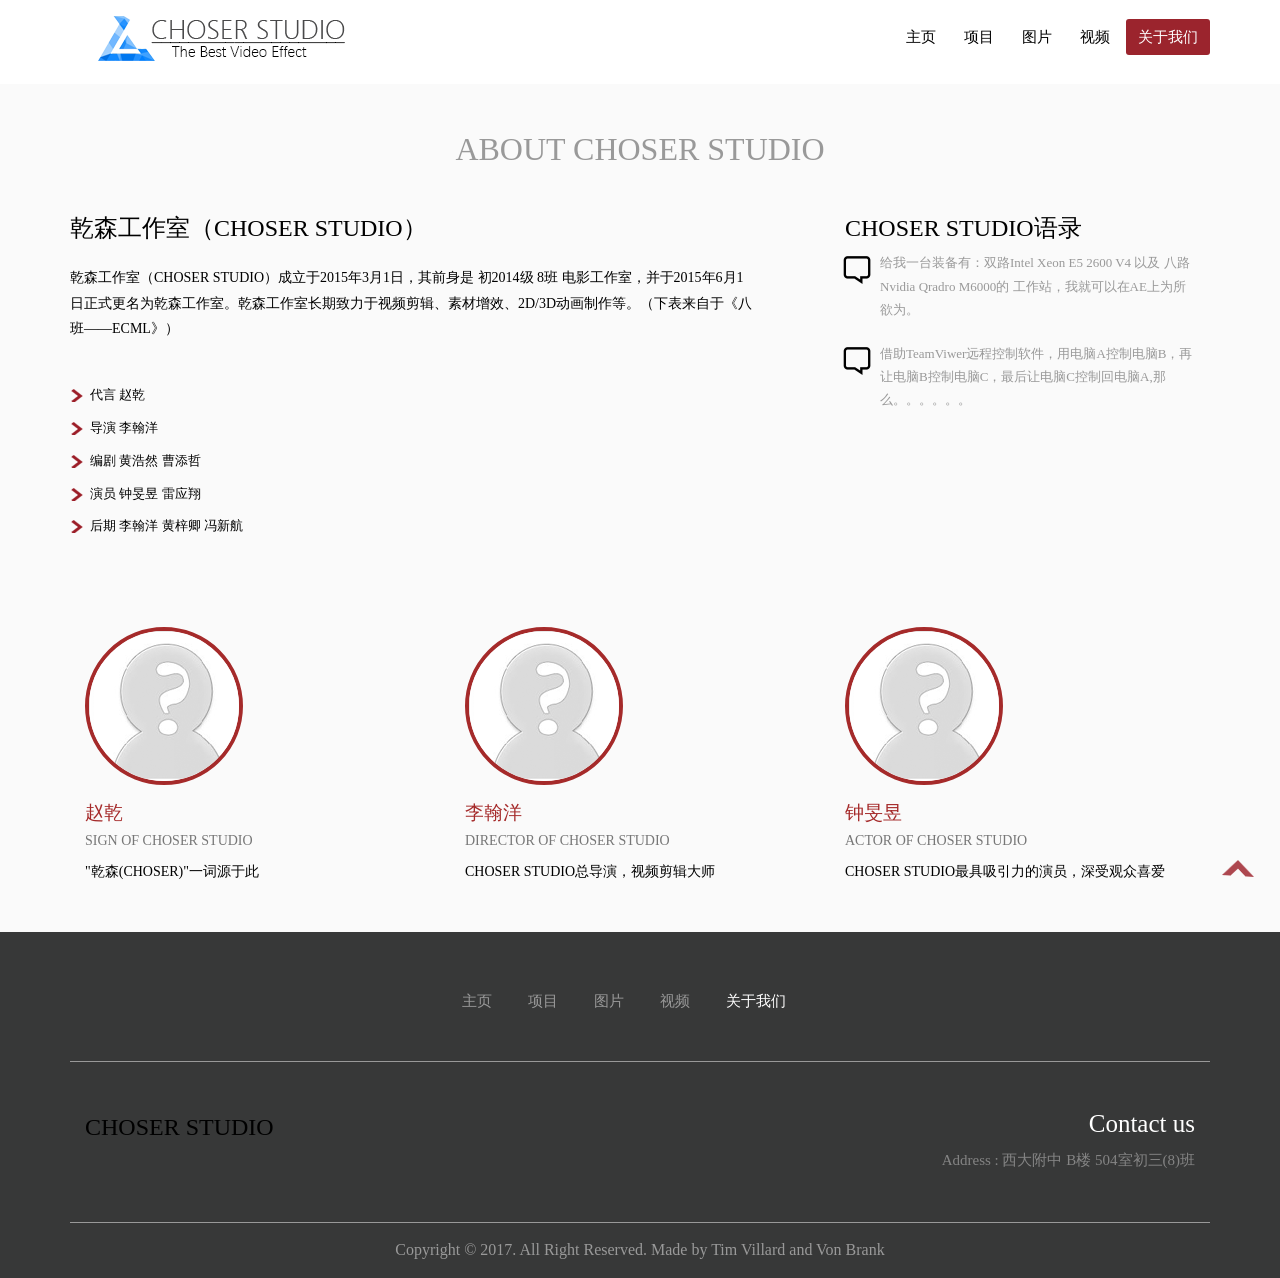
==== commit 9ad4386e: "错误修正" ====
--- a/about.html
+++ b/about.html
@@ -65,7 +65,7 @@
 	  	    <div class="about-grid">
 			  <div class="col-md-8 about-left">
 			    <h4>乾森工作室（CHOSER STUDIO）</h4>
-			    <p>乾森工作室（CHOSER STUDIO）成立于2015年3月1日，其前身是 初2014级 8班 电影工作室，并于2015年6月1日正式更名为乾森工作室。乾森工作室长期致力于视频剪辑、素材增效、2D/3D动画制作等。（下表来自于< 八班——ECML >)</p>
+			    <p>乾森工作室（CHOSER STUDIO）成立于2015年3月1日，其前身是 初2014级 8班 电影工作室，并于2015年6月1日正式更名为乾森工作室。乾森工作室长期致力于视频剪辑、素材增效、2D/3D动画制作等。（下表来自于《八班——ECML》）</p>
 			    <ul class="col-md-6 anc-left">
 						<li><a href="#"> 代言 赵乾</a></li>  						
                         <li><a href="#"> 导演 李翰洋</a></li>
@@ -134,12 +134,12 @@
 				</div>
 				<div class="col-md-4 footer-right">
 					<h3>Contact us</h3>
-					<p>Address : 西大附中 B楼 205室初二(8)班</p>
+					<p>Address : 西大附中 B楼 504室初三(8)班</p>
 				</div>
 			<div class="clearfix"> </div>
 			</div>
 			<div class="footer-bottom">
-				<p>Copyright &copy; 2016. All Right Reserved. Made by Tim Villard and Von Brank</p>
+				<p>Copyright &copy; 2017. All Right Reserved. Made by Tim Villard and Von Brank</p>
 			</div>
 		<div class="clearfix"> </div>
 		<script type="text/javascript">
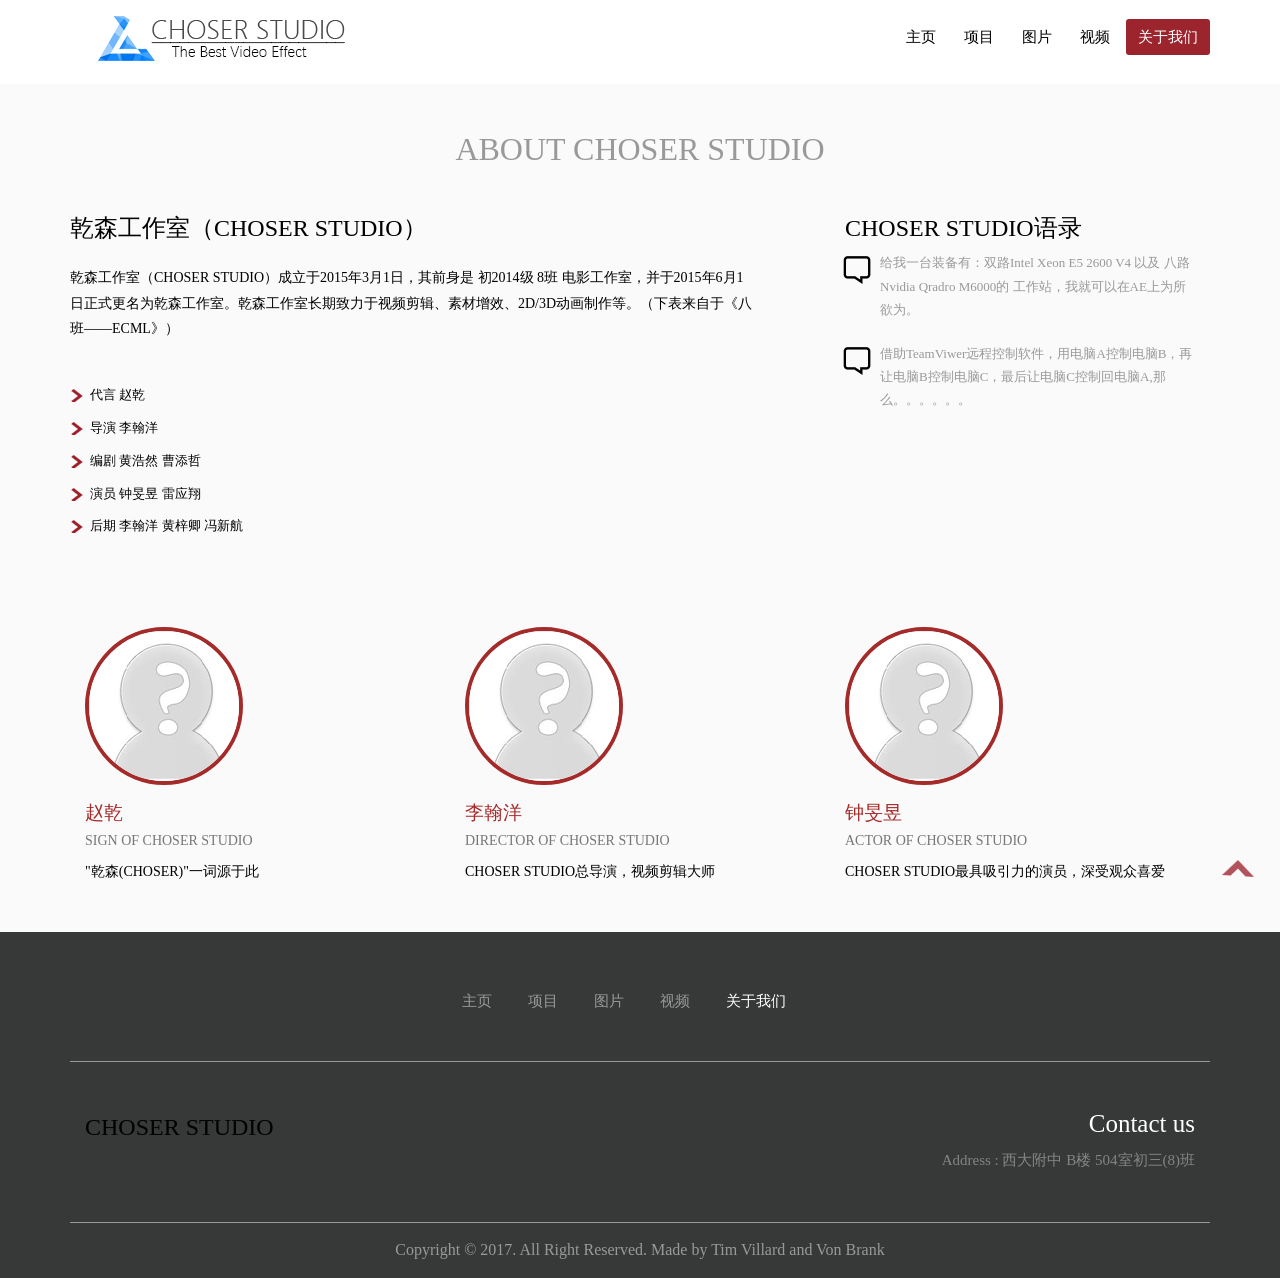
==== commit 762338af: "加入访问统计 呵呵站长统计" ====
--- a/about.html
+++ b/about.html
@@ -135,6 +135,7 @@
 				<div class="col-md-4 footer-right">
 					<h3>Contact us</h3>
 					<p>Address : 西大附中 B楼 504室初三(8)班</p>
+					<script type="text/javascript">var cnzz_protocol = (("https:" == document.location.protocol) ? " https://" : " http://");document.write(unescape("%3Cspan id='cnzz_stat_icon_1261353465'%3E%3C/span%3E%3Cscript src='" + cnzz_protocol + "s11.cnzz.com/z_stat.php%3Fid%3D1261353465%26show%3Dpic' type='text/javascript'%3E%3C/script%3E"));</script>
 				</div>
 			<div class="clearfix"> </div>
 			</div>
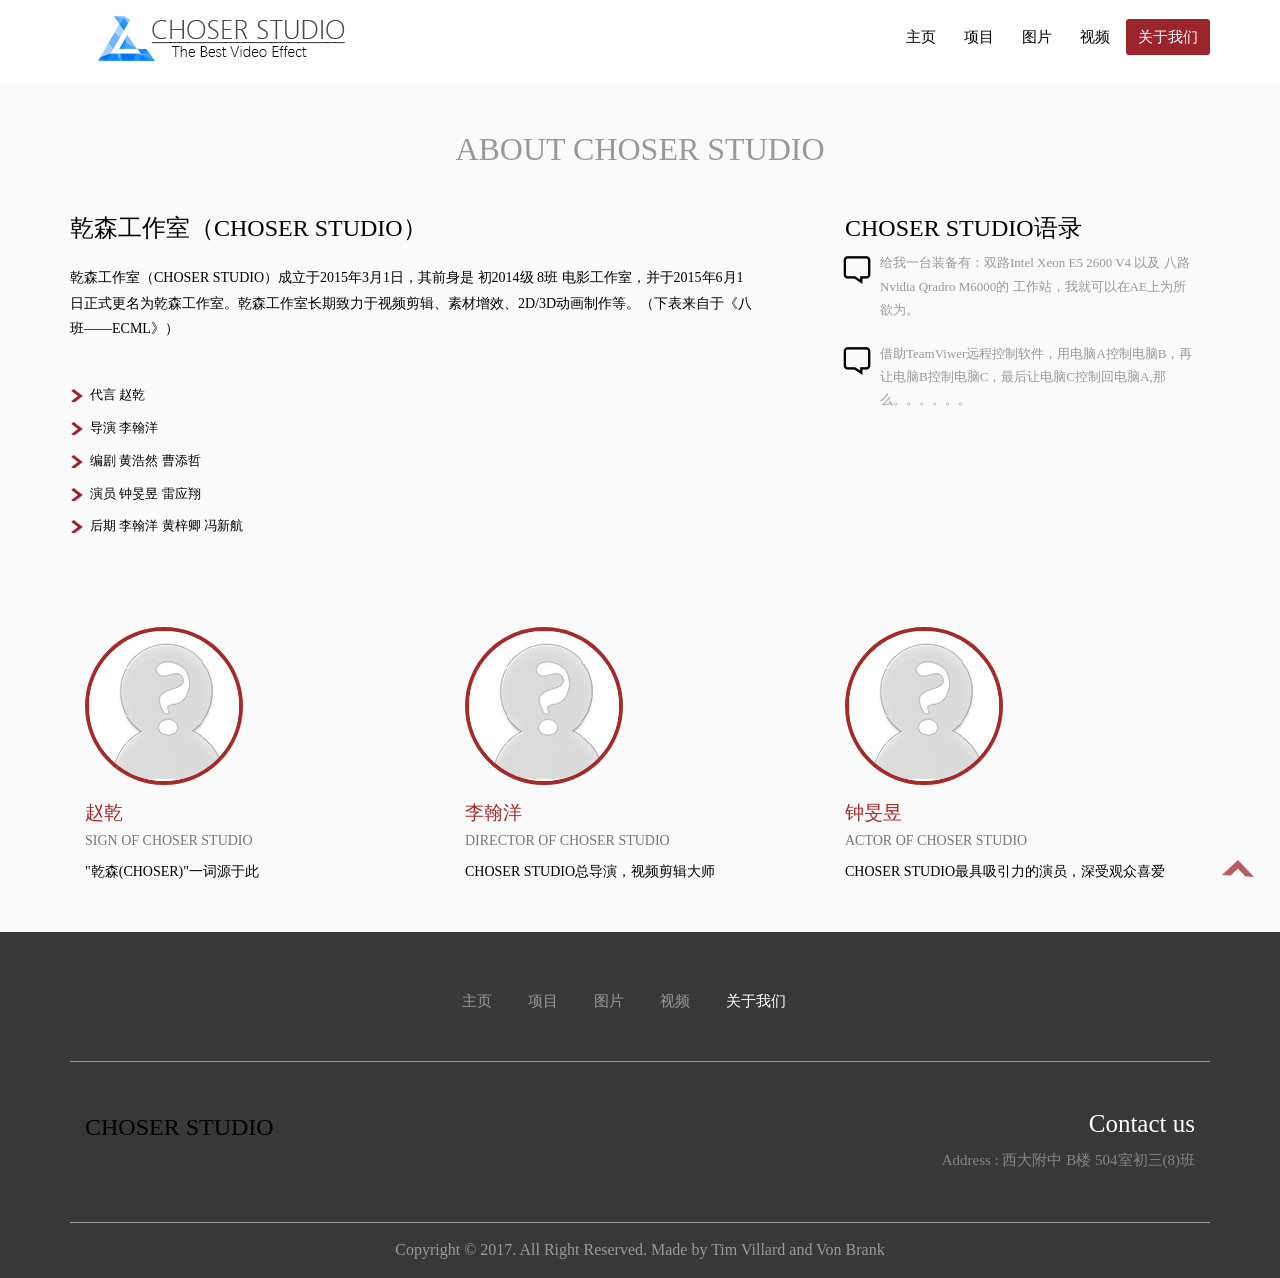
==== commit 5fb06696: "百日誓师更新" ====
--- a/about.html
+++ b/about.html
@@ -9,7 +9,6 @@
 <meta http-equiv="Content-Type" content="text/html; charset=utf-8" />
 <script type="application/x-javascript"> addEventListener("load", function() { setTimeout(hideURLbar, 0); }, false); function hideURLbar(){ window.scrollTo(0,1); }>
 </script>
-<meta name="keywords" content="My Charity Responsive web template, Bootstrap Web Templates, Flat Web Templates, AndriodCompatible web template, Smartphone Compatible web template, free webdesigns for Nokia, Samsung, LG, SonyErricsson, Motorola web design" />
 <!-- start-smoth-scrolling -->
 <script type="text/javascript" src="js/move-top.js"></script>
 <script type="text/javascript" src="js/easing.js"></script>
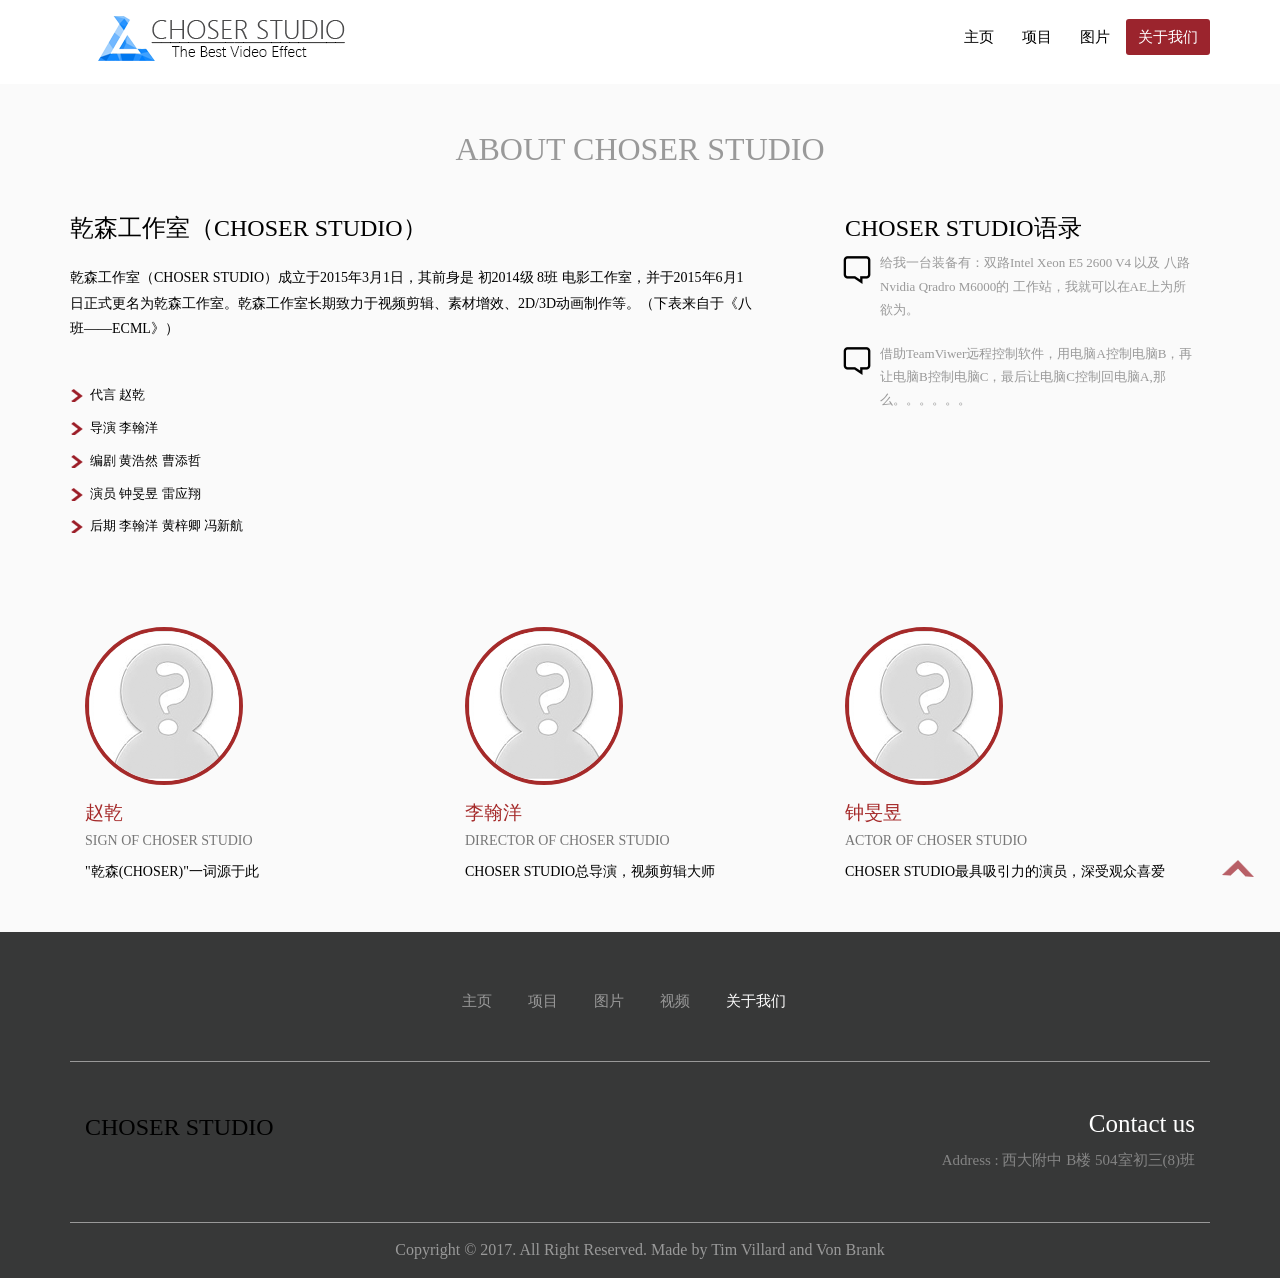
==== commit 3ef8027c: "Zero Day update 微软一般的更新之后修bug更新" ====
--- a/about.html
+++ b/about.html
@@ -38,7 +38,6 @@
 					<li><a href="index.html">主页</a></li>
 					<li><a href="project.html">项目</a></li>
 					<li><a href="gallery.html">图片</a></li>
-                    <li><a href="Video1.html">视频</a></li>
                     <li><a class="active" href="about.html">关于我们</a></li>
 				</ul>
 				 <script>
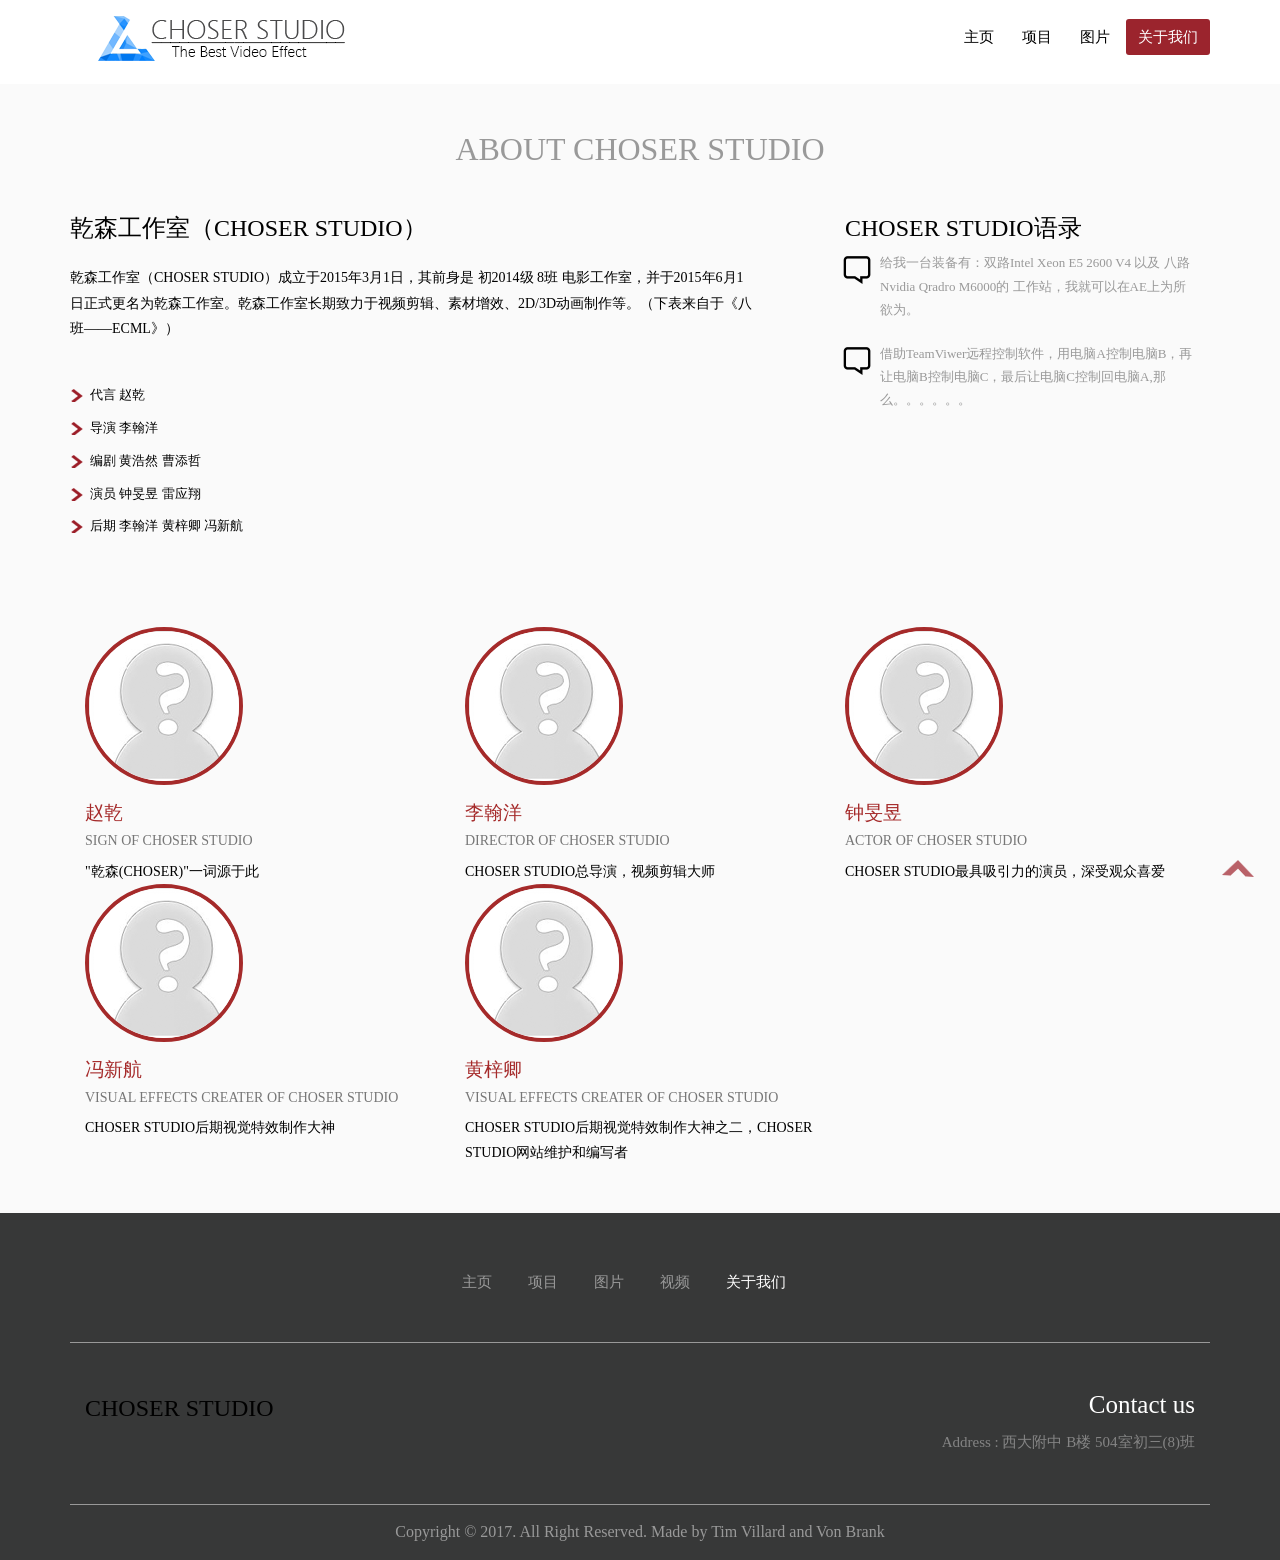
==== commit c8e0fb21: "聚会有感 加入对巨佬们的介绍" ====
--- a/about.html
+++ b/about.html
@@ -106,6 +106,18 @@
 					<h5>ACTOR OF CHOSER STUDIO</h5>
 					<p>CHOSER STUDIO最具吸引力的演员，深受观众喜爱</p>
 				</div>
+				<div class="col-md-4  aboutus-left">
+					<img src="images/Someone.png" alt=""/>
+				  <h4>冯新航</h4>
+					<h5>VISUAL EFFECTS CREATER OF CHOSER STUDIO</h5>
+					<p>CHOSER STUDIO后期视觉特效制作大神</p>
+				</div>
+				<div class="col-md-4  aboutus-left">
+					<img src="images/Someone.png" alt=""/>
+				  <h4>黄梓卿</h4>
+					<h5>VISUAL EFFECTS CREATER OF CHOSER STUDIO</h5>
+					<p>CHOSER STUDIO后期视觉特效制作大神之二，CHOSER STUDIO网站维护和编写者</p>
+				</div>
 			<div class="clearfix"> </div>
 		</div>
 	</div>
--- a/css/style.css
+++ b/css/style.css
@@ -56,6 +56,7 @@
 .banner{
 	background:url(../images/banner.jpg);
 	min-height:550px;
+	background-position:center;
 	background-size:cover;
 	-webkit-background-size:cover;
 	-moz-background-size:cover;
